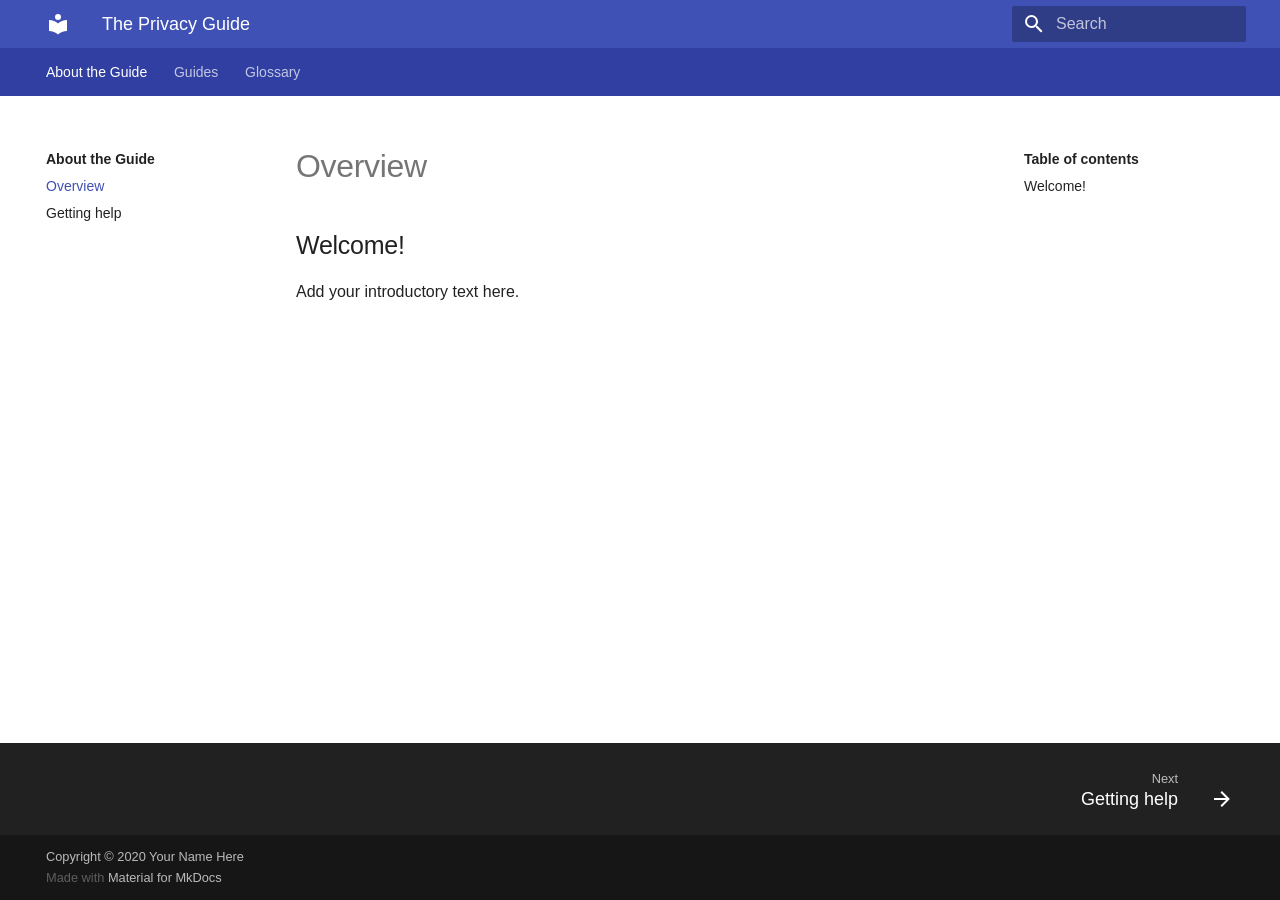
==== index.html @ 54458d0b "Deployed 72c52d5 with MkDocs version: 1.1.2" ====
<!DOCTYPE html>

<html class="no-js" lang="en">
<head>
<meta charset="utf-8"/>
<meta content="width=device-width,initial-scale=1" name="viewport"/>
<meta content="A definitive guide to claim back your privacy online" name="description"/>
<link href="assets/images/favicon.png" rel="shortcut icon"/>
<meta content="mkdocs-1.1.2, mkdocs-material-5.5.12" name="generator"/>
<title>Overview - The Privacy Guide</title>
<link href="assets/stylesheets/main.4dd2dd8d.min.css" rel="stylesheet"/>
<link href="custom.css" rel="stylesheet"/>
<meta content="website" property="og:type">
<meta content="The Privacy Guide" name="title" property="og:title">
<meta content="The Privacy Guide" property="og:site_name ">
<meta content="A definitive guide to claim back your privacy online" name="description" property="og:description">
<meta content="None" property="og:url"/>
<meta content="social.png" name="image" property="og:image"/>
<meta content="None" name="author"/>
<meta content="summary_large_image" name="twitter:card">
<meta content="The Privacy Guide | The Privacy Guide" name="twitter:title"/>
<meta content="A definitive guide to claim back your privacy online" name="twitter:description"/>
<meta content="social.png" name="twitter:image"/>
</meta></meta></meta></meta></meta></head>
<body dir="ltr">
<input autocomplete="off" class="md-toggle" data-md-toggle="drawer" id="__drawer" type="checkbox"/>
<input autocomplete="off" class="md-toggle" data-md-toggle="search" id="__search" type="checkbox"/>
<label class="md-overlay" for="__drawer"></label>
<div data-md-component="skip">
<a class="md-skip" href="#welcome">
          Skip to content
        </a>
</div>
<div data-md-component="announce">
</div>
<header class="md-header" data-md-component="header">
<nav aria-label="Header" class="md-header-nav md-grid">
<a aria-label="The Privacy Guide" class="md-header-nav__button md-logo" href="." title="The Privacy Guide">
<svg viewbox="0 0 24 24" xmlns="http://www.w3.org/2000/svg"><path d="M12 8a3 3 0 003-3 3 3 0 00-3-3 3 3 0 00-3 3 3 3 0 003 3m0 3.54C9.64 9.35 6.5 8 3 8v11c3.5 0 6.64 1.35 9 3.54 2.36-2.19 5.5-3.54 9-3.54V8c-3.5 0-6.64 1.35-9 3.54z"></path></svg>
</a>
<label class="md-header-nav__button md-icon" for="__drawer">
<svg viewbox="0 0 24 24" xmlns="http://www.w3.org/2000/svg"><path d="M3 6h18v2H3V6m0 5h18v2H3v-2m0 5h18v2H3v-2z"></path></svg>
</label>
<div class="md-header-nav__title" data-md-component="header-title">
<div class="md-header-nav__ellipsis">
<span class="md-header-nav__topic md-ellipsis">
            The Privacy Guide
          </span>
<span class="md-header-nav__topic md-ellipsis">
            
              Overview
            
          </span>
</div>
</div>
<label class="md-header-nav__button md-icon" for="__search">
<svg viewbox="0 0 24 24" xmlns="http://www.w3.org/2000/svg"><path d="M9.5 3A6.5 6.5 0 0116 9.5c0 1.61-.59 3.09-1.56 4.23l.27.27h.79l5 5-1.5 1.5-5-5v-.79l-.27-.27A6.516 6.516 0 019.5 16 6.5 6.5 0 013 9.5 6.5 6.5 0 019.5 3m0 2C7 5 5 7 5 9.5S7 14 9.5 14 14 12 14 9.5 12 5 9.5 5z"></path></svg>
</label>
<div class="md-search" data-md-component="search" role="dialog">
<label class="md-search__overlay" for="__search"></label>
<div class="md-search__inner" role="search">
<form class="md-search__form" name="search">
<input aria-label="Search" autocapitalize="off" autocomplete="off" autocorrect="off" class="md-search__input" data-md-component="search-query" data-md-state="active" name="query" placeholder="Search" spellcheck="false" type="text"/>
<label class="md-search__icon md-icon" for="__search">
<svg viewbox="0 0 24 24" xmlns="http://www.w3.org/2000/svg"><path d="M9.5 3A6.5 6.5 0 0116 9.5c0 1.61-.59 3.09-1.56 4.23l.27.27h.79l5 5-1.5 1.5-5-5v-.79l-.27-.27A6.516 6.516 0 019.5 16 6.5 6.5 0 013 9.5 6.5 6.5 0 019.5 3m0 2C7 5 5 7 5 9.5S7 14 9.5 14 14 12 14 9.5 12 5 9.5 5z"></path></svg>
<svg viewbox="0 0 24 24" xmlns="http://www.w3.org/2000/svg"><path d="M20 11v2H8l5.5 5.5-1.42 1.42L4.16 12l7.92-7.92L13.5 5.5 8 11h12z"></path></svg>
</label>
<button aria-label="Clear" class="md-search__icon md-icon" data-md-component="search-reset" tabindex="-1" type="reset">
<svg viewbox="0 0 24 24" xmlns="http://www.w3.org/2000/svg"><path d="M19 6.41L17.59 5 12 10.59 6.41 5 5 6.41 10.59 12 5 17.59 6.41 19 12 13.41 17.59 19 19 17.59 13.41 12 19 6.41z"></path></svg>
</button>
</form>
<div class="md-search__output">
<div class="md-search__scrollwrap" data-md-scrollfix="">
<div class="md-search-result" data-md-component="search-result">
<div class="md-search-result__meta">
            Initializing search
          </div>
<ol class="md-search-result__list"></ol>
</div>
</div>
</div>
</div>
</div>
</nav>
</header>
<div class="md-container" data-md-component="container">
<nav aria-label="Tabs" class="md-tabs md-tabs--active" data-md-component="tabs">
<div class="md-tabs__inner md-grid">
<ul class="md-tabs__list">
<li class="md-tabs__item">
<a class="md-tabs__link md-tabs__link--active" href=".">
          About the Guide
        </a>
</li>
<li class="md-tabs__item">
<a class="md-tabs__link" href="guides/">
          Guides
        </a>
</li>
<li class="md-tabs__item">
<a class="md-tabs__link" href="glossary/">
          Glossary
        </a>
</li>
</ul>
</div>
</nav>
<main class="md-main" data-md-component="main">
<div class="md-main__inner md-grid">
<div class="md-sidebar md-sidebar--primary" data-md-component="navigation">
<div class="md-sidebar__scrollwrap">
<div class="md-sidebar__inner">
<nav aria-label="Navigation" class="md-nav md-nav--primary" data-md-level="0">
<label class="md-nav__title" for="__drawer">
<a aria-label="The Privacy Guide" class="md-nav__button md-logo" href="." title="The Privacy Guide">
<svg viewbox="0 0 24 24" xmlns="http://www.w3.org/2000/svg"><path d="M12 8a3 3 0 003-3 3 3 0 00-3-3 3 3 0 00-3 3 3 3 0 003 3m0 3.54C9.64 9.35 6.5 8 3 8v11c3.5 0 6.64 1.35 9 3.54 2.36-2.19 5.5-3.54 9-3.54V8c-3.5 0-6.64 1.35-9 3.54z"></path></svg>
</a>
    The Privacy Guide
  </label>
<ul class="md-nav__list" data-md-scrollfix="">
<li class="md-nav__item md-nav__item--active md-nav__item--nested">
<input checked="" class="md-nav__toggle md-toggle" data-md-toggle="nav-1" id="nav-1" type="checkbox"/>
<label class="md-nav__link" for="nav-1">
      About the Guide
      <span class="md-nav__icon md-icon"></span>
</label>
<nav aria-label="About the Guide" class="md-nav" data-md-level="1">
<label class="md-nav__title" for="nav-1">
<span class="md-nav__icon md-icon"></span>
        About the Guide
      </label>
<ul class="md-nav__list" data-md-scrollfix="">
<li class="md-nav__item md-nav__item--active">
<input class="md-nav__toggle md-toggle" data-md-toggle="toc" id="__toc" type="checkbox"/>
<label class="md-nav__link md-nav__link--active" for="__toc">
        Overview
        <span class="md-nav__icon md-icon"></span>
</label>
<a class="md-nav__link md-nav__link--active" href="." title="Overview">
      Overview
    </a>
<nav aria-label="Table of contents" class="md-nav md-nav--secondary">
<label class="md-nav__title" for="__toc">
<span class="md-nav__icon md-icon"></span>
      Table of contents
    </label>
<ul class="md-nav__list" data-md-scrollfix="">
<li class="md-nav__item">
<a class="md-nav__link" href="#welcome">
    Welcome!
  </a>
</li>
</ul>
</nav>
</li>
<li class="md-nav__item">
<a class="md-nav__link" href="help/" title="Getting help">
      Getting help
    </a>
</li>
</ul>
</nav>
</li>
<li class="md-nav__item md-nav__item--nested">
<input class="md-nav__toggle md-toggle" data-md-toggle="nav-2" id="nav-2" type="checkbox"/>
<label class="md-nav__link" for="nav-2">
      Guides
      <span class="md-nav__icon md-icon"></span>
</label>
<nav aria-label="Guides" class="md-nav" data-md-level="1">
<label class="md-nav__title" for="nav-2">
<span class="md-nav__icon md-icon"></span>
        Guides
      </label>
<ul class="md-nav__list" data-md-scrollfix="">
<li class="md-nav__item">
<a class="md-nav__link" href="guides/" title="Overview">
      Overview
    </a>
</li>
<li class="md-nav__item">
<a class="md-nav__link" href="guides/1_Securing_Accounts/index.md" title="1. Introduction to the Cloud">
      1. Introduction to the Cloud
    </a>
</li>
</ul>
</nav>
</li>
<li class="md-nav__item md-nav__item--nested">
<input class="md-nav__toggle md-toggle" data-md-toggle="nav-3" id="nav-3" type="checkbox"/>
<label class="md-nav__link" for="nav-3">
      Glossary
      <span class="md-nav__icon md-icon"></span>
</label>
<nav aria-label="Glossary" class="md-nav" data-md-level="1">
<label class="md-nav__title" for="nav-3">
<span class="md-nav__icon md-icon"></span>
        Glossary
      </label>
<ul class="md-nav__list" data-md-scrollfix="">
<li class="md-nav__item">
<a class="md-nav__link" href="glossary/" title="A-Z">
      A-Z
    </a>
</li>
</ul>
</nav>
</li>
</ul>
</nav>
</div>
</div>
</div>
<div class="md-sidebar md-sidebar--secondary" data-md-component="toc">
<div class="md-sidebar__scrollwrap">
<div class="md-sidebar__inner">
<nav aria-label="Table of contents" class="md-nav md-nav--secondary">
<label class="md-nav__title" for="__toc">
<span class="md-nav__icon md-icon"></span>
      Table of contents
    </label>
<ul class="md-nav__list" data-md-scrollfix="">
<li class="md-nav__item">
<a class="md-nav__link" href="#welcome">
    Welcome!
  </a>
</li>
</ul>
</nav>
</div>
</div>
</div>
<div class="md-content">
<article class="md-content__inner md-typeset">
<h1>Overview</h1>
<h2 id="welcome">Welcome!<a class="headerlink" href="#welcome" title="Permanent link">#</a></h2>
<p>Add your introductory text here.</p>
</article>
</div>
</div>
</main>
<footer class="md-footer">
<div class="md-footer-nav">
<nav aria-label="Footer" class="md-footer-nav__inner md-grid">
<a class="md-footer-nav__link md-footer-nav__link--next" href="help/" rel="next" title="Getting help">
<div class="md-footer-nav__title">
<div class="md-ellipsis">
<span class="md-footer-nav__direction">
                  Next
                </span>
                Getting help
              </div>
</div>
<div class="md-footer-nav__button md-icon">
<svg viewbox="0 0 24 24" xmlns="http://www.w3.org/2000/svg"><path d="M4 11v2h12l-5.5 5.5 1.42 1.42L19.84 12l-7.92-7.92L10.5 5.5 16 11H4z"></path></svg>
</div>
</a>
</nav>
</div>
<div class="md-footer-meta md-typeset">
<div class="md-footer-meta__inner md-grid">
<div class="md-footer-copyright">
<div class="md-footer-copyright__highlight">
            Copyright © 2020 Your Name Here
          </div>
        
        Made with
        <a href="https://squidfunk.github.io/mkdocs-material/" rel="noopener" target="_blank">
          Material for MkDocs
        </a>
</div>
</div>
</div>
</footer>
</div>
<script src="assets/javascripts/vendor.3636a4ec.min.js"></script>
<script src="assets/javascripts/bundle.e9fe3281.min.js"></script><script id="__lang" type="application/json">{"clipboard.copy": "Copy to clipboard", "clipboard.copied": "Copied to clipboard", "search.config.lang": "en", "search.config.pipeline": "trimmer, stopWordFilter", "search.config.separator": "[\\s\\-]+", "search.result.placeholder": "Type to start searching", "search.result.none": "No matching documents", "search.result.one": "1 matching document", "search.result.other": "# matching documents"}</script>
<script>
        app = initialize({
          base: ".",
          features: ["tabs"],
          search: Object.assign({
            worker: "assets/javascripts/worker/search.5eca75d3.min.js"
          }, typeof search !== "undefined" && search)
        })
      </script>
<script src="player.js"></script>
<script src="external.js"></script>
<script src="download.js"></script>
</body>
</html>
---- assets/stylesheets/main.4dd2dd8d.min.css ----
html{box-sizing:border-box}*,*::before,*::after{box-sizing:inherit}html{-webkit-text-size-adjust:none;-moz-text-size-adjust:none;-ms-text-size-adjust:none;text-size-adjust:none}body{margin:0}hr{box-sizing:content-box;overflow:visible}a,button,label,input{-webkit-tap-highlight-color:transparent}a{color:inherit;text-decoration:none}small{font-size:80%}sub,sup{line-height:1em}img{border-style:none}table{border-collapse:separate;border-spacing:0}td,th{font-weight:normal;vertical-align:top}button{margin:0;padding:0;font-size:inherit;background:transparent;border:0}input{border:0;outline:none}:root{--md-default-fg-color: hsla(0, 0%, 0%, 0.87);--md-default-fg-color--light: hsla(0, 0%, 0%, 0.54);--md-default-fg-color--lighter: hsla(0, 0%, 0%, 0.32);--md-default-fg-color--lightest: hsla(0, 0%, 0%, 0.07);--md-default-bg-color: hsla(0, 0%, 100%, 1);--md-default-bg-color--light: hsla(0, 0%, 100%, 0.7);--md-default-bg-color--lighter: hsla(0, 0%, 100%, 0.3);--md-default-bg-color--lightest: hsla(0, 0%, 100%, 0.12);--md-primary-fg-color: hsla(231, 48%, 48%, 1);--md-primary-fg-color--light: hsla(230, 44%, 64%, 1);--md-primary-fg-color--dark: hsla(232, 54%, 41%, 1);--md-primary-bg-color: hsla(0, 0%, 100%, 1);--md-primary-bg-color--light: hsla(0, 0%, 100%, 0.7);--md-accent-fg-color: hsla(231, 99%, 66%, 1);--md-accent-fg-color--transparent: hsla(231, 99%, 66%, 0.1);--md-accent-bg-color: hsla(0, 0%, 100%, 1);--md-accent-bg-color--light: hsla(0, 0%, 100%, 0.7)}:root>*{--md-code-fg-color: hsla(200, 18%, 26%, 1);--md-code-bg-color: hsla(0, 0%, 96%, 1);--md-code-hl-color: hsla(60, 100%, 50%, 0.5);--md-code-hl-number-color: hsla(0, 67%, 50%, 1);--md-code-hl-special-color: hsla(340, 83%, 47%, 1);--md-code-hl-function-color: hsla(291, 45%, 50%, 1);--md-code-hl-constant-color: hsla(250, 63%, 60%, 1);--md-code-hl-keyword-color: hsla(219, 54%, 51%, 1);--md-code-hl-string-color: hsla(150, 63%, 30%, 1);--md-code-hl-name-color: var(--md-code-fg-color);--md-code-hl-operator-color: var(--md-default-fg-color--light);--md-code-hl-punctuation-color: var(--md-default-fg-color--light);--md-code-hl-comment-color: var(--md-default-fg-color--light);--md-code-hl-generic-color: var(--md-default-fg-color--light);--md-code-hl-variable-color: var(--md-default-fg-color--light);--md-typeset-color: var(--md-default-fg-color);--md-typeset-a-color: var(--md-primary-fg-color);--md-typeset-mark-color: hsla(60, 100%, 50%, 0.5);--md-typeset-del-color: hsla(6, 90%, 60%, 0.15);--md-typeset-ins-color: hsla(150, 90%, 44%, 0.15);--md-typeset-kbd-color: hsla(0, 0%, 98%, 1);--md-typeset-kbd-accent-color: hsla(0, 100%, 100%, 1);--md-typeset-kbd-border-color: hsla(0, 0%, 72%, 1);--md-admonition-fg-color: var(--md-default-fg-color);--md-admonition-bg-color: var(--md-default-bg-color);--md-footer-fg-color: hsla(0, 0%, 100%, 1);--md-footer-fg-color--light: hsla(0, 0%, 100%, 0.7);--md-footer-fg-color--lighter: hsla(0, 0%, 100%, 0.3);--md-footer-bg-color: hsla(0, 0%, 0%, 0.87);--md-footer-bg-color--dark: hsla(0, 0%, 0%, 0.32)}.md-icon svg{display:block;width:1.2rem;height:1.2rem;margin:0 auto;fill:currentColor}body{-webkit-font-smoothing:antialiased;-moz-osx-font-smoothing:grayscale}body,input{color:var(--md-typeset-color);font-feature-settings:"kern","liga";font-family:-apple-system,BlinkMacSystemFont,Helvetica,Arial,sans-serif}code,pre,kbd{color:var(--md-typeset-color);font-feature-settings:"kern";font-family:SFMono-Regular,Consolas,Menlo,monospace}:root{--md-typeset-table--ascending: url('data:image/svg+xml;charset=utf-8,<svg xmlns="http://www.w3.org/2000/svg" viewBox="0 0 24 24"><path d="M11 4h2v12l5.5-5.5 1.42 1.42L12 19.84l-7.92-7.92L5.5 10.5 11 16V4z"/></svg>');--md-typeset-table--descending: url('data:image/svg+xml;charset=utf-8,<svg xmlns="http://www.w3.org/2000/svg" viewBox="0 0 24 24"><path d="M13 20h-2V8l-5.5 5.5-1.42-1.42L12 4.16l7.92 7.92-1.42 1.42L13 8v12z"/></svg>')}.md-typeset{font-size:.8rem;line-height:1.6;-webkit-print-color-adjust:exact;color-adjust:exact}@media print{.md-typeset{font-size:.68rem}}.md-typeset p,.md-typeset ul,.md-typeset ol,.md-typeset blockquote{margin:1em 0}.md-typeset h1{margin:0 0 1.25em;color:var(--md-default-fg-color--light);font-weight:300;font-size:2em;line-height:1.3;letter-spacing:-0.01em}.md-typeset h2{margin:1.6em 0 .64em;font-weight:300;font-size:1.5625em;line-height:1.4;letter-spacing:-0.01em}.md-typeset h3{margin:1.6em 0 .8em;font-weight:400;font-size:1.25em;line-height:1.5;letter-spacing:-0.01em}.md-typeset h2+h3{margin-top:.8em}.md-typeset h4{margin:1em 0;font-weight:700;letter-spacing:-0.01em}.md-typeset h5,.md-typeset h6{margin:1.25em 0;color:var(--md-default-fg-color--light);font-weight:700;font-size:.8em;letter-spacing:-0.01em}.md-typeset h5{text-transform:uppercase}.md-typeset hr{margin:1.5em 0;border-bottom:.05rem dotted var(--md-default-fg-color--lighter)}.md-typeset a{color:var(--md-typeset-a-color);word-break:break-word}.md-typeset a,.md-typeset a::before{transition:color 125ms}.md-typeset a:focus,.md-typeset a:hover{color:var(--md-accent-fg-color)}.md-typeset code,.md-typeset pre,.md-typeset kbd{color:var(--md-code-fg-color);direction:ltr}@media print{.md-typeset code,.md-typeset pre,.md-typeset kbd{white-space:pre-wrap}}.md-typeset code{padding:0 .2941176471em;font-size:.85em;word-break:break-word;background-color:var(--md-code-bg-color);border-radius:.1rem;-webkit-box-decoration-break:clone;box-decoration-break:clone}.md-typeset h1 code,.md-typeset h2 code,.md-typeset h3 code,.md-typeset h4 code,.md-typeset h5 code,.md-typeset h6 code{margin:initial;padding:initial;background-color:transparent;box-shadow:none}.md-typeset a>code{color:currentColor}.md-typeset pre{position:relative;margin:1em 0;line-height:1.4}.md-typeset pre>code{display:block;margin:0;padding:.7720588235em 1.1764705882em;overflow:auto;word-break:normal;box-shadow:none;-webkit-box-decoration-break:slice;box-decoration-break:slice;touch-action:auto;scrollbar-width:thin;scrollbar-color:var(--md-default-fg-color--lighter) transparent}.md-typeset pre>code:hover{scrollbar-color:var(--md-accent-fg-color) transparent}.md-typeset pre>code::-webkit-scrollbar{width:.2rem;height:.2rem}.md-typeset pre>code::-webkit-scrollbar-thumb{background-color:var(--md-default-fg-color--lighter)}.md-typeset pre>code::-webkit-scrollbar-thumb:hover{background-color:var(--md-accent-fg-color)}@media screen and (max-width: 44.9375em){.md-typeset>pre{margin:1em -0.8rem}.md-typeset>pre code{border-radius:0}}.md-typeset kbd{display:inline-block;padding:0 .6666666667em;color:var(--md-default-fg-color);font-size:.75em;vertical-align:text-top;word-break:break-word;background-color:var(--md-typeset-kbd-color);border-radius:.1rem;box-shadow:0 .1rem 0 .05rem var(--md-typeset-kbd-border-color),0 .1rem 0 var(--md-typeset-kbd-border-color),0 -0.1rem .2rem var(--md-typeset-kbd-accent-color) inset}.md-typeset mark{color:inherit;word-break:break-word;background-color:var(--md-typeset-mark-color);-webkit-box-decoration-break:clone;box-decoration-break:clone}.md-typeset abbr{text-decoration:none;border-bottom:.05rem dotted var(--md-default-fg-color--light);cursor:help}.md-typeset small{opacity:.75}.md-typeset sup,.md-typeset sub{margin-left:.078125em}[dir=rtl] .md-typeset sup,[dir=rtl] .md-typeset sub{margin-right:.078125em;margin-left:initial}.md-typeset blockquote{padding-left:.6rem;color:var(--md-default-fg-color--light);border-left:.2rem solid var(--md-default-fg-color--lighter)}[dir=rtl] .md-typeset blockquote{padding-right:.6rem;padding-left:initial;border-right:.2rem solid var(--md-default-fg-color--lighter);border-left:initial}.md-typeset ul{list-style-type:disc}.md-typeset ul,.md-typeset ol{margin-left:.625em;padding:0}[dir=rtl] .md-typeset ul,[dir=rtl] .md-typeset ol{margin-right:.625em;margin-left:initial}.md-typeset ul ol,.md-typeset ol ol{list-style-type:lower-alpha}.md-typeset ul ol ol,.md-typeset ol ol ol{list-style-type:lower-roman}.md-typeset ul li,.md-typeset ol li{margin-bottom:.5em;margin-left:1.25em}[dir=rtl] .md-typeset ul li,[dir=rtl] .md-typeset ol li{margin-right:1.25em;margin-left:initial}.md-typeset ul li p,.md-typeset ul li blockquote,.md-typeset ol li p,.md-typeset ol li blockquote{margin:.5em 0}.md-typeset ul li:last-child,.md-typeset ol li:last-child{margin-bottom:0}.md-typeset ul li ul,.md-typeset ul li ol,.md-typeset ol li ul,.md-typeset ol li ol{margin:.5em 0 .5em .625em}[dir=rtl] .md-typeset ul li ul,[dir=rtl] .md-typeset ul li ol,[dir=rtl] .md-typeset ol li ul,[dir=rtl] .md-typeset ol li ol{margin-right:.625em;margin-left:initial}.md-typeset dd{margin:1em 0 1.5em 1.875em}[dir=rtl] .md-typeset dd{margin-right:1.875em;margin-left:initial}.md-typeset img,.md-typeset svg{max-width:100%;height:auto}.md-typeset img[align=left],.md-typeset svg[align=left]{margin:1em;margin-left:0}.md-typeset img[align=right],.md-typeset svg[align=right]{margin:1em;margin-right:0}.md-typeset img[align]:only-child,.md-typeset svg[align]:only-child{margin-top:0}.md-typeset figure{width:-webkit-fit-content;width:-moz-fit-content;width:fit-content;max-width:100%;margin:0 auto;text-align:center}.md-typeset figcaption{max-width:24rem;margin:.5em auto;font-style:italic}.md-typeset iframe{max-width:100%}.md-typeset table:not([class]){display:inline-block;max-width:100%;overflow:auto;font-size:.64rem;background:var(--md-default-bg-color);border-radius:.1rem;box-shadow:0 .2rem .5rem rgba(0,0,0,.05),0 0 .05rem rgba(0,0,0,.1);touch-action:auto}.md-typeset table:not([class])+*{margin-top:1.5em}.md-typeset table:not([class]) th>*:first-child,.md-typeset table:not([class]) td>*:first-child{margin-top:0}.md-typeset table:not([class]) th>*:last-child,.md-typeset table:not([class]) td>*:last-child{margin-bottom:0}.md-typeset table:not([class]) th:not([align]),.md-typeset table:not([class]) td:not([align]){text-align:left}[dir=rtl] .md-typeset table:not([class]) th:not([align]),[dir=rtl] .md-typeset table:not([class]) td:not([align]){text-align:right}.md-typeset table:not([class]) th{min-width:5rem;padding:.9375em 1.25em;color:var(--md-default-bg-color);vertical-align:top;background-color:var(--md-default-fg-color--light)}.md-typeset table:not([class]) th a{color:inherit}.md-typeset table:not([class]) td{padding:.9375em 1.25em;vertical-align:top;border-top:.05rem solid var(--md-default-fg-color--lightest)}.md-typeset table:not([class]) tr{transition:background-color 125ms}.md-typeset table:not([class]) tr:hover{background-color:rgba(0,0,0,.035);box-shadow:0 .05rem 0 var(--md-default-bg-color) inset}.md-typeset table:not([class]) tr:first-child td{border-top:0}.md-typeset table:not([class]) a{word-break:normal}.md-typeset table th[role=columnheader]{cursor:pointer}.md-typeset table th[role=columnheader]::after{display:inline-block;width:1.2em;height:1.2em;margin-left:.5em;vertical-align:sub;-webkit-mask-repeat:no-repeat;mask-repeat:no-repeat;content:" "}.md-typeset table th[role=columnheader][aria-sort=ascending]::after{background-color:currentColor;-webkit-mask-image:var(--md-typeset-table--ascending);mask-image:var(--md-typeset-table--ascending)}.md-typeset table th[role=columnheader][aria-sort=descending]::after{background-color:currentColor;-webkit-mask-image:var(--md-typeset-table--descending);mask-image:var(--md-typeset-table--descending)}.md-typeset__scrollwrap{margin:1em -0.8rem;overflow-x:auto;touch-action:auto}.md-typeset__table{display:inline-block;margin-bottom:.5em;padding:0 .8rem}.md-typeset__table table{display:table;width:100%;margin:0;overflow:hidden}html{height:100%;overflow-x:hidden;font-size:125%}@media screen and (min-width: 100em){html{font-size:137.5%}}@media screen and (min-width: 125em){html{font-size:150%}}body{position:relative;display:flex;flex-direction:column;width:100%;min-height:100%;font-size:.5rem;background-color:var(--md-default-bg-color)}@media screen and (max-width: 59.9375em){body[data-md-state=lock]{position:fixed}}@media print{body{display:block}}hr{display:block;height:.05rem;padding:0;border:0}.md-grid{max-width:61rem;margin-right:auto;margin-left:auto}.md-container{display:flex;flex-direction:column;flex-grow:1}@media print{.md-container{display:block}}.md-main{flex-grow:1}.md-main__inner{display:flex;height:100%;margin-top:1.5rem}.md-ellipsis{display:block;overflow:hidden;white-space:nowrap;text-overflow:ellipsis}.md-toggle{display:none}.md-overlay{position:fixed;top:0;z-index:3;width:0;height:0;background-color:rgba(0,0,0,.54);opacity:0;transition:width 0ms 250ms,height 0ms 250ms,opacity 250ms}@media screen and (max-width: 76.1875em){[data-md-toggle=drawer]:checked~.md-overlay{width:100%;height:100%;opacity:1;transition:width 0ms,height 0ms,opacity 250ms}}.md-skip{position:fixed;z-index:-1;margin:.5rem;padding:.3rem .5rem;color:var(--md-default-bg-color);font-size:.64rem;background-color:var(--md-default-fg-color);border-radius:.1rem;transform:translateY(0.4rem);opacity:0}.md-skip:focus{z-index:10;transform:translateY(0);opacity:1;transition:transform 250ms cubic-bezier(0.4, 0, 0.2, 1),opacity 175ms 75ms}@page{margin:25mm}.md-announce{overflow:auto;background-color:var(--md-footer-bg-color)}.md-announce__inner{margin:.6rem auto;padding:0 .8rem;color:var(--md-footer-fg-color);font-size:.7rem}@media print{.md-announce{display:none}}.md-typeset .md-button{display:inline-block;padding:.625em 2em;color:var(--md-primary-fg-color);font-weight:700;border:.1rem solid currentColor;border-radius:.1rem;transition:color 125ms,background-color 125ms,border-color 125ms}.md-typeset .md-button--primary{color:var(--md-primary-bg-color);background-color:var(--md-primary-fg-color);border-color:var(--md-primary-fg-color)}.md-typeset .md-button:focus,.md-typeset .md-button:hover{color:var(--md-accent-bg-color);background-color:var(--md-accent-fg-color);border-color:var(--md-accent-fg-color)}:root{--md-clipboard-icon: url('data:image/svg+xml;charset=utf-8,<svg xmlns="http://www.w3.org/2000/svg" viewBox="0 0 24 24"><path d="M19 21H8V7h11m0-2H8a2 2 0 00-2 2v14a2 2 0 002 2h11a2 2 0 002-2V7a2 2 0 00-2-2m-3-4H4a2 2 0 00-2 2v14h2V3h12V1z"/></svg>')}.md-clipboard{position:absolute;top:.5em;right:.5em;z-index:1;width:1.5em;height:1.5em;color:var(--md-default-fg-color--lightest);border-radius:.1rem;cursor:pointer;transition:color 125ms}@media print{.md-clipboard{display:none}}.md-clipboard::after{display:block;width:1.125em;height:1.125em;margin:0 auto;background-color:currentColor;-webkit-mask-image:var(--md-clipboard-icon);mask-image:var(--md-clipboard-icon);-webkit-mask-repeat:no-repeat;mask-repeat:no-repeat;content:""}pre:hover .md-clipboard{color:var(--md-default-fg-color--light)}pre .md-clipboard:focus,pre .md-clipboard:hover{color:var(--md-accent-fg-color)}.md-content{flex:1;max-width:100%}@media screen and (min-width: 60em)and (max-width: 76.1875em){.md-content{max-width:calc(100% - 12.1rem)}}@media screen and (min-width: 76.25em){.md-content{max-width:calc(100% - 12.1rem * 2)}}.md-content__inner{margin:0 .8rem 1.2rem;padding-top:.6rem}@media screen and (min-width: 76.25em){.md-content__inner{margin-right:1.2rem;margin-left:1.2rem}}.md-content__inner::before{display:block;height:.4rem;content:""}.md-content__inner>:last-child{margin-bottom:0}.md-content__button{float:right;margin:.4rem 0;margin-left:.4rem;padding:0}[dir=rtl] .md-content__button{float:left;margin-right:.4rem;margin-left:initial}[dir=rtl] .md-content__button svg{transform:scaleX(-1)}.md-typeset .md-content__button{color:var(--md-default-fg-color--lighter)}.md-content__button svg{display:inline;vertical-align:top}@media print{.md-content__button{display:none}}.md-dialog{box-shadow:0 2px 2px 0 rgba(0,0,0,.14),0 1px 5px 0 rgba(0,0,0,.12),0 3px 1px -2px rgba(0,0,0,.2);position:fixed;right:.8rem;bottom:.8rem;left:initial;z-index:2;display:block;min-width:11.1rem;padding:.4rem .6rem;color:var(--md-default-bg-color);font-size:.7rem;background:var(--md-default-fg-color);border:none;border-radius:.1rem;transform:translateY(100%);opacity:0;transition:transform 0ms 400ms,opacity 400ms}[dir=rtl] .md-dialog{right:initial;left:.8rem}.md-dialog[data-md-state=open]{transform:translateY(0);opacity:1;transition:transform 400ms cubic-bezier(0.075, 0.85, 0.175, 1),opacity 400ms}@media print{.md-dialog{display:none}}.md-header{position:-webkit-sticky;position:sticky;top:0;right:0;left:0;z-index:2;height:2.4rem;color:var(--md-primary-bg-color);background-color:var(--md-primary-fg-color);box-shadow:0 0 .2rem rgba(0,0,0,0),0 .2rem .4rem rgba(0,0,0,0);transition:color 250ms,background-color 250ms}.no-js .md-header{box-shadow:none;transition:none}.md-header[data-md-state=shadow]{box-shadow:0 0 .2rem rgba(0,0,0,.1),0 .2rem .4rem rgba(0,0,0,.2);transition:color 250ms,background-color 250ms,box-shadow 250ms}@media print{.md-header{display:none}}.md-header-nav{display:flex;padding:0 .2rem}.md-header-nav__button{position:relative;z-index:1;display:block;margin:.2rem;padding:.4rem;cursor:pointer;transition:opacity 250ms}[dir=rtl] .md-header-nav__button svg{transform:scaleX(-1)}.md-header-nav__button:focus,.md-header-nav__button:hover{opacity:.7}.md-header-nav__button.md-logo{margin:.2rem;padding:.4rem}.md-header-nav__button.md-logo img,.md-header-nav__button.md-logo svg{display:block;width:1.2rem;height:1.2rem;fill:currentColor}.no-js .md-header-nav__button[for=__search]{display:none}@media screen and (min-width: 60em){.md-header-nav__button[for=__search]{display:none}}@media screen and (max-width: 76.1875em){.md-header-nav__button.md-logo{display:none}}@media screen and (min-width: 76.25em){.md-header-nav__button[for=__drawer]{display:none}}.md-header-nav__topic{position:absolute;width:100%;transition:transform 400ms cubic-bezier(0.1, 0.7, 0.1, 1),opacity 150ms}.md-header-nav__topic+.md-header-nav__topic{z-index:-1;transform:translateX(1.25rem);opacity:0;transition:transform 400ms cubic-bezier(1, 0.7, 0.1, 0.1),opacity 150ms;pointer-events:none}[dir=rtl] .md-header-nav__topic+.md-header-nav__topic{transform:translateX(-1.25rem)}.no-js .md-header-nav__topic{position:initial}.no-js .md-header-nav__topic+.md-header-nav__topic{display:none}.md-header-nav__title{flex-grow:1;padding:0 1rem;font-size:.9rem;line-height:2.4rem}.md-header-nav__title[data-md-state=active] .md-header-nav__topic{z-index:-1;transform:translateX(-1.25rem);opacity:0;transition:transform 400ms cubic-bezier(1, 0.7, 0.1, 0.1),opacity 150ms;pointer-events:none}[dir=rtl] .md-header-nav__title[data-md-state=active] .md-header-nav__topic{transform:translateX(1.25rem)}.md-header-nav__title[data-md-state=active] .md-header-nav__topic+.md-header-nav__topic{z-index:0;transform:translateX(0);opacity:1;transition:transform 400ms cubic-bezier(0.1, 0.7, 0.1, 1),opacity 150ms;pointer-events:initial}.md-header-nav__title>.md-header-nav__ellipsis{position:relative;width:100%;height:100%}.md-header-nav__source{display:none}@media screen and (min-width: 60em){.md-header-nav__source{display:block;width:11.7rem;max-width:11.7rem;margin-left:1rem}[dir=rtl] .md-header-nav__source{margin-right:1rem;margin-left:initial}}@media screen and (min-width: 76.25em){.md-header-nav__source{margin-left:1.4rem}[dir=rtl] .md-header-nav__source{margin-right:1.4rem}}.md-hero{overflow:hidden;color:var(--md-primary-bg-color);font-size:1rem;background-color:var(--md-primary-fg-color);transition:background 250ms}.md-hero__inner{margin-top:1rem;padding:.8rem .8rem .4rem;transition:transform 400ms cubic-bezier(0.1, 0.7, 0.1, 1),opacity 250ms;transition-delay:100ms}@media screen and (max-width: 76.1875em){.md-hero__inner{margin-top:2.4rem;margin-bottom:1.2rem}}[data-md-state=hidden] .md-hero__inner{transform:translateY(0.625rem);opacity:0;transition:transform 0ms 400ms,opacity 100ms 0ms;pointer-events:none}.md-hero--expand .md-hero__inner{margin-bottom:1.2rem}.md-footer{color:var(--md-footer-fg-color);background-color:var(--md-footer-bg-color)}@media print{.md-footer{display:none}}.md-footer-nav__inner{padding:.2rem;overflow:auto}.md-footer-nav__link{display:flex;padding-top:1.4rem;padding-bottom:.4rem;transition:opacity 250ms}@media screen and (min-width: 45em){.md-footer-nav__link{width:50%}}.md-footer-nav__link:focus,.md-footer-nav__link:hover{opacity:.7}.md-footer-nav__link--prev{float:left}[dir=rtl] .md-footer-nav__link--prev{float:right}[dir=rtl] .md-footer-nav__link--prev svg{transform:scaleX(-1)}@media screen and (max-width: 44.9375em){.md-footer-nav__link--prev{width:25%}.md-footer-nav__link--prev .md-footer-nav__title{display:none}}.md-footer-nav__link--next{float:right;text-align:right}[dir=rtl] .md-footer-nav__link--next{float:left;text-align:left}[dir=rtl] .md-footer-nav__link--next svg{transform:scaleX(-1)}@media screen and (max-width: 44.9375em){.md-footer-nav__link--next{width:75%}}.md-footer-nav__title{position:relative;flex-grow:1;max-width:calc(100% - 2.4rem);padding:0 1rem;font-size:.9rem;line-height:2.4rem}.md-footer-nav__button{margin:.2rem;padding:.4rem}.md-footer-nav__direction{position:absolute;right:0;left:0;margin-top:-1rem;padding:0 1rem;font-size:.64rem;opacity:.7}.md-footer-meta{background-color:var(--md-footer-bg-color--dark)}.md-footer-meta__inner{display:flex;flex-wrap:wrap;justify-content:space-between;padding:.2rem}html .md-footer-meta.md-typeset a{color:var(--md-footer-fg-color--light)}html .md-footer-meta.md-typeset a:focus,html .md-footer-meta.md-typeset a:hover{color:var(--md-footer-fg-color)}.md-footer-copyright{width:100%;margin:auto .6rem;padding:.4rem 0;color:var(--md-footer-fg-color--lighter);font-size:.64rem}@media screen and (min-width: 45em){.md-footer-copyright{width:auto}}.md-footer-copyright__highlight{color:var(--md-footer-fg-color--light)}.md-footer-social{margin:0 .4rem;padding:.2rem 0 .6rem}@media screen and (min-width: 45em){.md-footer-social{padding:.6rem 0}}.md-footer-social__link{display:inline-block;width:1.6rem;height:1.6rem;text-align:center}.md-footer-social__link::before{line-height:1.9}.md-footer-social__link svg{max-height:.8rem;vertical-align:-25%;fill:currentColor}:root{--md-nav-icon--prev: url('data:image/svg+xml;charset=utf-8,<svg xmlns="http://www.w3.org/2000/svg" viewBox="0 0 24 24"><path d="M20 11v2H8l5.5 5.5-1.42 1.42L4.16 12l7.92-7.92L13.5 5.5 8 11h12z"/></svg>');--md-nav-icon--next: url('data:image/svg+xml;charset=utf-8,<svg xmlns="http://www.w3.org/2000/svg" viewBox="0 0 24 24"><path d="M8.59 16.58L13.17 12 8.59 7.41 10 6l6 6-6 6-1.41-1.42z"/></svg>');--md-toc-icon: url('data:image/svg+xml;charset=utf-8,<svg xmlns="http://www.w3.org/2000/svg" viewBox="0 0 24 24"><path d="M3 9h14V7H3v2m0 4h14v-2H3v2m0 4h14v-2H3v2m16 0h2v-2h-2v2m0-10v2h2V7h-2m0 6h2v-2h-2v2z"/></svg>')}.md-nav{font-size:.7rem;line-height:1.3}.md-nav__title{display:block;padding:0 .6rem;overflow:hidden;font-weight:700;text-overflow:ellipsis}.md-nav__title .md-nav__button{display:none}.md-nav__title .md-nav__button img{width:100%;height:auto}.md-nav__title .md-nav__button.md-logo img,.md-nav__title .md-nav__button.md-logo svg{display:block;width:2.4rem;height:2.4rem}.md-nav__title .md-nav__button.md-logo svg{fill:currentColor}.md-nav__list{margin:0;padding:0;list-style:none}.md-nav__item{padding:0 .6rem}.md-nav__item:last-child{padding-bottom:.6rem}.md-nav__item .md-nav__item{padding-right:0}[dir=rtl] .md-nav__item .md-nav__item{padding-right:.6rem;padding-left:0}.md-nav__item .md-nav__item:last-child{padding-bottom:0}.md-nav__link{display:block;margin-top:.625em;overflow:hidden;text-overflow:ellipsis;cursor:pointer;transition:color 125ms;scroll-snap-align:start}html .md-nav__link[for=__toc]{display:none}html .md-nav__link[for=__toc]~.md-nav{display:none}.md-nav__link[data-md-state=blur]{color:var(--md-default-fg-color--light)}.md-nav__item .md-nav__link--active{color:var(--md-typeset-a-color)}.md-nav__item--nested>.md-nav__link{color:inherit}.md-nav__link:focus,.md-nav__link:hover{color:var(--md-accent-fg-color)}.md-nav__source{display:none}@media screen and (max-width: 76.1875em){.md-nav{background-color:var(--md-default-bg-color)}.md-nav--primary,.md-nav--primary .md-nav{position:absolute;top:0;right:0;left:0;z-index:1;display:flex;flex-direction:column;height:100%}.md-nav--primary .md-nav__title,.md-nav--primary .md-nav__item{font-size:.8rem;line-height:1.5}.md-nav--primary .md-nav__title{position:relative;height:5.6rem;padding:3rem .8rem .2rem;color:var(--md-default-fg-color--light);font-weight:400;line-height:2.4rem;white-space:nowrap;background-color:var(--md-default-fg-color--lightest);cursor:pointer}.md-nav--primary .md-nav__title .md-nav__icon{position:absolute;top:.4rem;left:.4rem;display:block;width:1.2rem;height:1.2rem;margin:.2rem}.md-nav--primary .md-nav__title .md-nav__icon::after{display:block;width:100%;height:100%;background-color:currentColor;-webkit-mask-image:var(--md-nav-icon--prev);mask-image:var(--md-nav-icon--prev);-webkit-mask-repeat:no-repeat;mask-repeat:no-repeat;content:""}[dir=rtl] .md-nav--primary .md-nav__title .md-nav__icon{right:.4rem;left:initial}.md-nav--primary .md-nav__title~.md-nav__list{overflow-y:auto;background-color:var(--md-default-bg-color);box-shadow:0 .05rem 0 var(--md-default-fg-color--lightest) inset;-webkit-scroll-snap-type:y mandatory;-ms-scroll-snap-type:y mandatory;scroll-snap-type:y mandatory;touch-action:pan-y}.md-nav--primary .md-nav__title~.md-nav__list>.md-nav__item:first-child{border-top:0}.md-nav--primary .md-nav__title[for=__drawer]{position:relative;color:var(--md-primary-bg-color);background-color:var(--md-primary-fg-color)}.md-nav--primary .md-nav__title[for=__drawer] .md-nav__button{position:absolute;top:.2rem;left:.2rem;display:block;margin:.2rem;padding:.4rem;font-size:2.4rem}html [dir=rtl] .md-nav--primary .md-nav__title[for=__drawer] .md-nav__button{right:.2rem;left:initial}.md-nav--primary .md-nav__list{flex:1}.md-nav--primary .md-nav__item{padding:0;border-top:.05rem solid var(--md-default-fg-color--lightest)}[dir=rtl] .md-nav--primary .md-nav__item{padding:0}.md-nav--primary .md-nav__item--nested>.md-nav__link{padding-right:2.4rem}[dir=rtl] .md-nav--primary .md-nav__item--nested>.md-nav__link{padding-right:.8rem;padding-left:2.4rem}.md-nav--primary .md-nav__item--active>.md-nav__link{color:var(--md-typeset-a-color)}.md-nav--primary .md-nav__item--active>.md-nav__link:focus,.md-nav--primary .md-nav__item--active>.md-nav__link:hover{color:var(--md-accent-fg-color)}.md-nav--primary .md-nav__link{position:relative;margin-top:0;padding:.6rem .8rem}.md-nav--primary .md-nav__link .md-nav__icon{position:absolute;top:50%;right:.6rem;width:1.2rem;height:1.2rem;margin-top:-0.6rem;color:inherit;font-size:1.2rem}.md-nav--primary .md-nav__link .md-nav__icon::after{display:block;width:100%;height:100%;background-color:currentColor;-webkit-mask-image:var(--md-nav-icon--next);mask-image:var(--md-nav-icon--next);-webkit-mask-repeat:no-repeat;mask-repeat:no-repeat;content:""}[dir=rtl] .md-nav--primary .md-nav__link .md-nav__icon{right:initial;left:.6rem}[dir=rtl] .md-nav--primary .md-nav__icon::after{transform:scale(-1)}.md-nav--primary .md-nav--secondary .md-nav__link{position:static}.md-nav--primary .md-nav--secondary .md-nav{position:static;background-color:transparent}.md-nav--primary .md-nav--secondary .md-nav .md-nav__link{padding-left:1.4rem}[dir=rtl] .md-nav--primary .md-nav--secondary .md-nav .md-nav__link{padding-right:1.4rem;padding-left:initial}.md-nav--primary .md-nav--secondary .md-nav .md-nav .md-nav__link{padding-left:2rem}[dir=rtl] .md-nav--primary .md-nav--secondary .md-nav .md-nav .md-nav__link{padding-right:2rem;padding-left:initial}.md-nav--primary .md-nav--secondary .md-nav .md-nav .md-nav .md-nav__link{padding-left:2.6rem}[dir=rtl] .md-nav--primary .md-nav--secondary .md-nav .md-nav .md-nav .md-nav__link{padding-right:2.6rem;padding-left:initial}.md-nav--primary .md-nav--secondary .md-nav .md-nav .md-nav .md-nav .md-nav__link{padding-left:3.2rem}[dir=rtl] .md-nav--primary .md-nav--secondary .md-nav .md-nav .md-nav .md-nav .md-nav__link{padding-right:3.2rem;padding-left:initial}.md-nav__toggle~.md-nav{display:flex;transform:translateX(100%);opacity:0;transition:transform 250ms cubic-bezier(0.8, 0, 0.6, 1),opacity 125ms 50ms}[dir=rtl] .md-nav__toggle~.md-nav{transform:translateX(-100%)}.md-nav__toggle:checked~.md-nav{transform:translateX(0);opacity:1;transition:transform 250ms cubic-bezier(0.4, 0, 0.2, 1),opacity 125ms 125ms}.md-nav__toggle:checked~.md-nav>.md-nav__list{-webkit-backface-visibility:hidden;backface-visibility:hidden}}@media screen and (max-width: 59.9375em){html .md-nav__link[for=__toc]{display:block;padding-right:2.4rem}html .md-nav__link[for=__toc]+.md-nav__link{display:none}html .md-nav__link[for=__toc] .md-icon::after{display:block;width:100%;height:100%;-webkit-mask-image:var(--md-toc-icon);mask-image:var(--md-toc-icon);background-color:currentColor;content:""}html .md-nav__link[for=__toc]~.md-nav{display:flex}html [dir=rtl] .md-nav__link{padding-right:.8rem;padding-left:2.4rem}.md-nav__source{display:block;padding:0 .2rem;color:var(--md-primary-bg-color);background-color:var(--md-primary-fg-color--dark)}}@media screen and (min-width: 60em){.md-nav--secondary .md-nav__title[for=__toc]{scroll-snap-align:start}.md-nav--secondary .md-nav__title .md-nav__icon{display:none}}@media screen and (min-width: 76.25em){.md-nav{transition:max-height 250ms cubic-bezier(0.86, 0, 0.07, 1)}.md-nav--primary .md-nav__title[for=__drawer]{scroll-snap-align:start}.md-nav--primary .md-nav__title .md-nav__icon{display:none}.md-nav__toggle~.md-nav{display:none}.md-nav__toggle:checked~.md-nav{display:block}.md-nav__item--nested>.md-nav>.md-nav__title{display:none}.md-nav__icon{float:right;width:.9rem;height:.9rem;transition:transform 250ms}[dir=rtl] .md-nav__icon{float:left;transform:rotate(180deg)}.md-nav__icon::after{display:inline-block;width:100%;height:100%;vertical-align:-0.1rem;background-color:currentColor;-webkit-mask-image:var(--md-nav-icon--next);mask-image:var(--md-nav-icon--next);-webkit-mask-repeat:no-repeat;mask-repeat:no-repeat;content:""}.md-nav__item--nested .md-nav__toggle:checked~.md-nav__link .md-nav__icon{transform:rotate(90deg)}}.md-search{position:relative}.no-js .md-search{display:none}@media screen and (min-width: 60em){.md-search{padding:.2rem 0}}.md-search__overlay{z-index:1;opacity:0}@media screen and (max-width: 59.9375em){.md-search__overlay{position:absolute;top:.2rem;left:-2.2rem;width:2rem;height:2rem;overflow:hidden;background-color:var(--md-default-bg-color);border-radius:1rem;transform-origin:center;transition:transform 300ms 100ms,opacity 200ms 200ms;pointer-events:none}[dir=rtl] .md-search__overlay{right:-2.2rem;left:initial}[data-md-toggle=search]:checked~.md-header .md-search__overlay{opacity:1;transition:transform 400ms,opacity 100ms}}@media screen and (max-width: 29.9375em){[data-md-toggle=search]:checked~.md-header .md-search__overlay{transform:scale(45)}}@media screen and (min-width: 30em)and (max-width: 44.9375em){[data-md-toggle=search]:checked~.md-header .md-search__overlay{transform:scale(60)}}@media screen and (min-width: 45em)and (max-width: 59.9375em){[data-md-toggle=search]:checked~.md-header .md-search__overlay{transform:scale(75)}}@media screen and (min-width: 60em){.md-search__overlay{position:fixed;top:0;left:0;width:0;height:0;background-color:rgba(0,0,0,.54);cursor:pointer;transition:width 0ms 250ms,height 0ms 250ms,opacity 250ms}[dir=rtl] .md-search__overlay{right:0;left:initial}[data-md-toggle=search]:checked~.md-header .md-search__overlay{width:100%;height:100%;opacity:1;transition:width 0ms,height 0ms,opacity 250ms}}.md-search__inner{-webkit-backface-visibility:hidden;backface-visibility:hidden}@media screen and (max-width: 59.9375em){.md-search__inner{position:fixed;top:0;left:100%;z-index:2;width:100%;height:100%;transform:translateX(5%);opacity:0;transition:right 0ms 300ms,left 0ms 300ms,transform 150ms 150ms cubic-bezier(0.4, 0, 0.2, 1),opacity 150ms 150ms}[data-md-toggle=search]:checked~.md-header .md-search__inner{left:0;transform:translateX(0);opacity:1;transition:right 0ms 0ms,left 0ms 0ms,transform 150ms 150ms cubic-bezier(0.1, 0.7, 0.1, 1),opacity 150ms 150ms}[dir=rtl] [data-md-toggle=search]:checked~.md-header .md-search__inner{right:0;left:initial}html [dir=rtl] .md-search__inner{right:100%;left:initial;transform:translateX(-5%)}}@media screen and (min-width: 60em){.md-search__inner{position:relative;float:right;width:11.7rem;padding:.1rem 0;transition:width 250ms cubic-bezier(0.1, 0.7, 0.1, 1)}[dir=rtl] .md-search__inner{float:left}}@media screen and (min-width: 60em)and (max-width: 76.1875em){[data-md-toggle=search]:checked~.md-header .md-search__inner{width:23.4rem}}@media screen and (min-width: 76.25em){[data-md-toggle=search]:checked~.md-header .md-search__inner{width:34.4rem}}.md-search__form{position:relative}@media screen and (min-width: 60em){.md-search__form{border-radius:.1rem}}.md-search__input{position:relative;z-index:2;padding:0 2.2rem 0 3.6rem;text-overflow:ellipsis;background-color:var(--md-default-bg-color);transition:color 250ms,background-color 250ms}[dir=rtl] .md-search__input{padding:0 3.6rem 0 2.2rem}.md-search__input::-webkit-input-placeholder{-webkit-transition:color 250ms;transition:color 250ms}.md-search__input::-moz-placeholder{-moz-transition:color 250ms;transition:color 250ms}.md-search__input::-ms-input-placeholder{-ms-transition:color 250ms;transition:color 250ms}.md-search__input::placeholder{transition:color 250ms}.md-search__input::-webkit-input-placeholder{color:var(--md-default-fg-color--light)}.md-search__input::-moz-placeholder{color:var(--md-default-fg-color--light)}.md-search__input::-ms-input-placeholder{color:var(--md-default-fg-color--light)}.md-search__input~.md-search__icon,.md-search__input::placeholder{color:var(--md-default-fg-color--light)}.md-search__input::-ms-clear{display:none}@media screen and (max-width: 59.9375em){.md-search__input{width:100%;height:2.4rem;font-size:.9rem}}@media screen and (min-width: 60em){.md-search__input{width:100%;height:1.8rem;padding-left:2.2rem;color:inherit;font-size:.8rem;background-color:rgba(0,0,0,.26);border-radius:.1rem}[dir=rtl] .md-search__input{padding-right:2.2rem}.md-search__input+.md-search__icon{color:var(--md-primary-bg-color)}.md-search__input::-webkit-input-placeholder{color:var(--md-primary-bg-color--light)}.md-search__input::-moz-placeholder{color:var(--md-primary-bg-color--light)}.md-search__input::-ms-input-placeholder{color:var(--md-primary-bg-color--light)}.md-search__input::placeholder{color:var(--md-primary-bg-color--light)}.md-search__input:hover{background-color:rgba(255,255,255,.12)}[data-md-toggle=search]:checked~.md-header .md-search__input{color:var(--md-default-fg-color);text-overflow:clip;background-color:var(--md-default-bg-color);border-radius:.1rem .1rem 0 0}[data-md-toggle=search]:checked~.md-header .md-search__input::-webkit-input-placeholder{color:var(--md-default-fg-color--light)}[data-md-toggle=search]:checked~.md-header .md-search__input::-moz-placeholder{color:var(--md-default-fg-color--light)}[data-md-toggle=search]:checked~.md-header .md-search__input::-ms-input-placeholder{color:var(--md-default-fg-color--light)}[data-md-toggle=search]:checked~.md-header .md-search__input+.md-search__icon,[data-md-toggle=search]:checked~.md-header .md-search__input::placeholder{color:var(--md-default-fg-color--light)}}.md-search__icon{position:absolute;z-index:2;width:1.2rem;height:1.2rem;cursor:pointer;transition:color 250ms,opacity 250ms}.md-search__icon:hover{opacity:.7}.md-search__icon[for=__search]{top:.3rem;left:.5rem}[dir=rtl] .md-search__icon[for=__search]{right:.5rem;left:initial}[dir=rtl] .md-search__icon[for=__search] svg{transform:scaleX(-1)}@media screen and (max-width: 59.9375em){.md-search__icon[for=__search]{top:.6rem;left:.8rem}[dir=rtl] .md-search__icon[for=__search]{right:.8rem;left:initial}.md-search__icon[for=__search] svg:first-child{display:none}}@media screen and (min-width: 60em){.md-search__icon[for=__search]{pointer-events:none}.md-search__icon[for=__search] svg:last-child{display:none}}.md-search__icon[type=reset]{top:.3rem;right:.5rem;transform:scale(0.75);opacity:0;transition:transform 150ms cubic-bezier(0.1, 0.7, 0.1, 1),opacity 150ms;pointer-events:none}[dir=rtl] .md-search__icon[type=reset]{right:initial;left:.5rem}@media screen and (max-width: 59.9375em){.md-search__icon[type=reset]{top:.6rem;right:.8rem}[dir=rtl] .md-search__icon[type=reset]{right:initial;left:.8rem}}[data-md-toggle=search]:checked~.md-header .md-search__input:not(:-moz-placeholder-shown)~.md-search__icon[type=reset]{transform:scale(1);opacity:1;pointer-events:initial}[data-md-toggle=search]:checked~.md-header .md-search__input:not(:placeholder-shown)~.md-search__icon[type=reset]{transform:scale(1);opacity:1;pointer-events:initial}[data-md-toggle=search]:checked~.md-header .md-search__input:not(:-moz-placeholder-shown)~.md-search__icon[type=reset]:hover{opacity:.7}[data-md-toggle=search]:checked~.md-header .md-search__input:not(:placeholder-shown)~.md-search__icon[type=reset]:hover{opacity:.7}.md-search__output{position:absolute;z-index:1;width:100%;overflow:hidden;border-radius:0 0 .1rem .1rem}@media screen and (max-width: 59.9375em){.md-search__output{top:2.4rem;bottom:0}}@media screen and (min-width: 60em){.md-search__output{top:1.9rem;opacity:0;transition:opacity 400ms}[data-md-toggle=search]:checked~.md-header .md-search__output{box-shadow:0 6px 10px 0 rgba(0,0,0,.14),0 1px 18px 0 rgba(0,0,0,.12),0 3px 5px -1px rgba(0,0,0,.4);opacity:1}}.md-search__scrollwrap{height:100%;overflow-y:auto;background-color:var(--md-default-bg-color);-webkit-backface-visibility:hidden;backface-visibility:hidden;-webkit-scroll-snap-type:y mandatory;-ms-scroll-snap-type:y mandatory;scroll-snap-type:y mandatory;touch-action:pan-y}@media(-webkit-max-device-pixel-ratio: 1), (max-resolution: 1dppx){.md-search__scrollwrap{transform:translateZ(0)}}@media screen and (min-width: 60em)and (max-width: 76.1875em){.md-search__scrollwrap{width:23.4rem}}@media screen and (min-width: 76.25em){.md-search__scrollwrap{width:34.4rem}}@media screen and (min-width: 60em){.md-search__scrollwrap{max-height:0;scrollbar-width:thin;scrollbar-color:var(--md-default-fg-color--lighter) transparent}[data-md-toggle=search]:checked~.md-header .md-search__scrollwrap{max-height:75vh}.md-search__scrollwrap:hover{scrollbar-color:var(--md-accent-fg-color) transparent}.md-search__scrollwrap::-webkit-scrollbar{width:.2rem;height:.2rem}.md-search__scrollwrap::-webkit-scrollbar-thumb{background-color:var(--md-default-fg-color--lighter)}.md-search__scrollwrap::-webkit-scrollbar-thumb:hover{background-color:var(--md-accent-fg-color)}}.md-search-result{color:var(--md-default-fg-color);word-break:break-word}.md-search-result__meta{padding:0 .8rem;color:var(--md-default-fg-color--light);font-size:.64rem;line-height:1.8rem;background-color:var(--md-default-fg-color--lightest);scroll-snap-align:start}@media screen and (min-width: 60em){.md-search-result__meta{padding-left:2.2rem}[dir=rtl] .md-search-result__meta{padding-right:2.2rem;padding-left:initial}}.md-search-result__list{margin:0;padding:0;list-style:none}.md-search-result__item{box-shadow:0 -0.05rem 0 var(--md-default-fg-color--lightest)}.md-search-result__item:first-child{box-shadow:none}.md-search-result__link{display:block;outline:none;transition:background 250ms;scroll-snap-align:start}.md-search-result__link:focus,.md-search-result__link:hover{background-color:var(--md-accent-fg-color--transparent)}.md-search-result__link:focus .md-search-result__article::before,.md-search-result__link:hover .md-search-result__article::before{opacity:.7}.md-search-result__link:last-child .md-search-result__teaser{margin-bottom:.6rem}.md-search-result__article{position:relative;padding:0 .8rem;overflow:hidden}@media screen and (min-width: 60em){.md-search-result__article{padding-left:2.2rem}[dir=rtl] .md-search-result__article{padding-right:2.2rem;padding-left:.8rem}}.md-search-result__article--document .md-search-result__title{margin:.55rem 0;font-weight:400;font-size:.8rem;line-height:1.4}.md-search-result__icon{position:absolute;left:0;margin:.1rem;padding:.4rem;color:var(--md-default-fg-color--light)}[dir=rtl] .md-search-result__icon{right:0;left:initial}[dir=rtl] .md-search-result__icon svg{transform:scaleX(-1)}@media screen and (max-width: 59.9375em){.md-search-result__icon{display:none}}.md-search-result__title{margin:.5em 0;font-weight:700;font-size:.64rem;line-height:1.4}.md-search-result__teaser{display:-webkit-box;max-height:1.65rem;margin:.5em 0;overflow:hidden;color:var(--md-default-fg-color--light);font-size:.64rem;line-height:1.4;text-overflow:ellipsis;-webkit-box-orient:vertical;-webkit-line-clamp:2}@media screen and (max-width: 44.9375em){.md-search-result__teaser{max-height:2.5rem;-webkit-line-clamp:3}}@media screen and (min-width: 60em)and (max-width: 76.1875em){.md-search-result__teaser{max-height:2.5rem;-webkit-line-clamp:3}}.md-search-result em{font-weight:700;font-style:normal;text-decoration:underline}@-webkit-keyframes md-sidebar__scrollwrap--hack{0%,99%{-webkit-scroll-snap-type:none;scroll-snap-type:none}100%{-webkit-scroll-snap-type:y mandatory;scroll-snap-type:y mandatory}}@keyframes md-sidebar__scrollwrap--hack{0%,99%{-webkit-scroll-snap-type:none;-ms-scroll-snap-type:none;scroll-snap-type:none}100%{-webkit-scroll-snap-type:y mandatory;-ms-scroll-snap-type:y mandatory;scroll-snap-type:y mandatory}}.md-sidebar{position:-webkit-sticky;position:sticky;top:2.4rem;align-self:flex-start;width:12.1rem;padding:1.2rem 0;overflow:hidden}@media print{.md-sidebar{display:none}}@media screen and (max-width: 76.1875em){.md-sidebar--primary{position:fixed;top:0;left:-12.1rem;z-index:3;width:12.1rem;height:100%;background-color:var(--md-default-bg-color);transform:translateX(0);transition:transform 250ms cubic-bezier(0.4, 0, 0.2, 1),box-shadow 250ms}[dir=rtl] .md-sidebar--primary{right:-12.1rem;left:initial}[data-md-toggle=drawer]:checked~.md-container .md-sidebar--primary{box-shadow:0 8px 10px 1px rgba(0,0,0,.14),0 3px 14px 2px rgba(0,0,0,.12),0 5px 5px -3px rgba(0,0,0,.4);transform:translateX(12.1rem)}[dir=rtl] [data-md-toggle=drawer]:checked~.md-container .md-sidebar--primary{transform:translateX(-12.1rem)}.md-sidebar--primary .md-sidebar__scrollwrap{overflow:hidden}}.md-sidebar--secondary{display:none;order:2}@media screen and (min-width: 60em){.md-sidebar--secondary{display:block}.md-sidebar--secondary .md-sidebar__scrollwrap{touch-action:pan-y}}.md-sidebar__scrollwrap{max-height:100%;margin:0 .2rem;overflow-y:auto;-webkit-backface-visibility:hidden;backface-visibility:hidden;scrollbar-width:thin;scrollbar-color:var(--md-default-fg-color--lighter) transparent}.js .md-sidebar__scrollwrap{-webkit-animation:md-sidebar__scrollwrap--hack 400ms forwards;animation:md-sidebar__scrollwrap--hack 400ms forwards}@media screen and (max-width: 76.1875em){.md-sidebar--primary .md-sidebar__scrollwrap{position:absolute;top:0;right:0;bottom:0;left:0;margin:0;-webkit-scroll-snap-type:none;-ms-scroll-snap-type:none;scroll-snap-type:none}}.md-sidebar__scrollwrap:hover{scrollbar-color:var(--md-accent-fg-color) transparent}.md-sidebar__scrollwrap::-webkit-scrollbar{width:.2rem;height:.2rem}.md-sidebar__scrollwrap::-webkit-scrollbar-thumb{background-color:var(--md-default-fg-color--lighter)}.md-sidebar__scrollwrap::-webkit-scrollbar-thumb:hover{background-color:var(--md-accent-fg-color)}@-webkit-keyframes md-source__facts--done{0%{height:0}100%{height:.65rem}}@keyframes md-source__facts--done{0%{height:0}100%{height:.65rem}}@-webkit-keyframes md-source__fact--done{0%{transform:translateY(100%);opacity:0}50%{opacity:0}100%{transform:translateY(0%);opacity:1}}@keyframes md-source__fact--done{0%{transform:translateY(100%);opacity:0}50%{opacity:0}100%{transform:translateY(0%);opacity:1}}.md-source{display:block;font-size:.65rem;line-height:1.2;white-space:nowrap;-webkit-backface-visibility:hidden;backface-visibility:hidden;transition:opacity 250ms}.md-source:hover{opacity:.7}.md-source__icon{display:inline-block;width:2.4rem;height:2.4rem;vertical-align:middle}.md-source__icon svg{margin-top:.6rem;margin-left:.6rem}[dir=rtl] .md-source__icon svg{margin-right:.6rem;margin-left:initial}.md-source__icon+.md-source__repository{margin-left:-2rem;padding-left:2rem}[dir=rtl] .md-source__icon+.md-source__repository{margin-right:-2rem;margin-left:initial;padding-right:2rem;padding-left:initial}.md-source__repository{display:inline-block;max-width:calc(100% - 1.2rem);margin-left:.6rem;overflow:hidden;font-weight:700;text-overflow:ellipsis;vertical-align:middle}.md-source__facts{margin:0;padding:0;overflow:hidden;font-weight:700;font-size:.55rem;list-style-type:none;opacity:.75}[data-md-state=done] .md-source__facts{-webkit-animation:md-source__facts--done 250ms ease-in;animation:md-source__facts--done 250ms ease-in}.md-source__fact{float:left}[dir=rtl] .md-source__fact{float:right}[data-md-state=done] .md-source__fact{-webkit-animation:md-source__fact--done 400ms ease-out;animation:md-source__fact--done 400ms ease-out}.md-source__fact::before{margin:0 .1rem;content:"·"}.md-source__fact:first-child::before{display:none}.md-tabs{width:100%;overflow:auto;color:var(--md-primary-bg-color);background-color:var(--md-primary-fg-color);transition:background 250ms}.no-js .md-tabs{transition:none}@media screen and (max-width: 76.1875em){.md-tabs{display:none}}@media print{.md-tabs{display:none}}.md-tabs__list{margin:0;margin-left:.2rem;padding:0;white-space:nowrap;list-style:none;contain:content}[dir=rtl] .md-tabs__list{margin-right:.2rem;margin-left:initial}.md-tabs__item{display:inline-block;height:2.4rem;padding-right:.6rem;padding-left:.6rem}.md-tabs__link{display:block;margin-top:.8rem;font-size:.7rem;opacity:.7;transition:transform 400ms cubic-bezier(0.1, 0.7, 0.1, 1),opacity 250ms}.no-js .md-tabs__link{transition:none}.md-tabs__link--active,.md-tabs__link:hover{color:inherit;opacity:1}.md-tabs__item:nth-child(2) .md-tabs__link{transition-delay:20ms}.md-tabs__item:nth-child(3) .md-tabs__link{transition-delay:40ms}.md-tabs__item:nth-child(4) .md-tabs__link{transition-delay:60ms}.md-tabs__item:nth-child(5) .md-tabs__link{transition-delay:80ms}.md-tabs__item:nth-child(6) .md-tabs__link{transition-delay:100ms}.md-tabs__item:nth-child(7) .md-tabs__link{transition-delay:120ms}.md-tabs__item:nth-child(8) .md-tabs__link{transition-delay:140ms}.md-tabs__item:nth-child(9) .md-tabs__link{transition-delay:160ms}.md-tabs__item:nth-child(10) .md-tabs__link{transition-delay:180ms}.md-tabs__item:nth-child(11) .md-tabs__link{transition-delay:200ms}.md-tabs__item:nth-child(12) .md-tabs__link{transition-delay:220ms}.md-tabs__item:nth-child(13) .md-tabs__link{transition-delay:240ms}.md-tabs__item:nth-child(14) .md-tabs__link{transition-delay:260ms}.md-tabs__item:nth-child(15) .md-tabs__link{transition-delay:280ms}.md-tabs__item:nth-child(16) .md-tabs__link{transition-delay:300ms}.md-tabs[data-md-state=hidden]{pointer-events:none}.md-tabs[data-md-state=hidden] .md-tabs__link{transform:translateY(50%);opacity:0;transition:color 250ms,transform 0ms 400ms,opacity 100ms}@media screen and (min-width: 76.25em){.md-tabs~.md-main .md-nav--primary>.md-nav__list>.md-nav__item--nested{display:none}.md-tabs--active~.md-main .md-nav--primary .md-nav__title{display:block;padding:0 .6rem;pointer-events:none;scroll-snap-align:start}.md-tabs--active~.md-main .md-nav--primary .md-nav__title[for=__drawer]{display:none}.md-tabs--active~.md-main .md-nav--primary>.md-nav__list>.md-nav__item{display:none}.md-tabs--active~.md-main .md-nav--primary>.md-nav__list>.md-nav__item--active{display:block;padding:0}.md-tabs--active~.md-main .md-nav--primary>.md-nav__list>.md-nav__item--active>.md-nav__link{display:none}.md-tabs--active~.md-main .md-nav[data-md-level="1"]{display:block}.md-tabs--active~.md-main .md-nav[data-md-level="1"]>.md-nav__list>.md-nav__item{padding:0 .6rem}.md-tabs--active~.md-main .md-nav[data-md-level="1"]>.md-nav__list>.md-nav__item:last-child{padding-bottom:.6rem}.md-tabs--active~.md-main .md-nav[data-md-level="1"]>.md-nav__list>.md-nav__item:last-child .md-nav__item{padding-bottom:0}.md-tabs--active~.md-main .md-nav[data-md-level="1"] .md-nav .md-nav__title{display:none}}:root{--md-admonition-icon--note: url('data:image/svg+xml;charset=utf-8,<svg xmlns="http://www.w3.org/2000/svg" viewBox="0 0 24 24"><path d="M20.71 7.04c.39-.39.39-1.04 0-1.41l-2.34-2.34c-.37-.39-1.02-.39-1.41 0l-1.84 1.83 3.75 3.75M3 17.25V21h3.75L17.81 9.93l-3.75-3.75L3 17.25z"/></svg>');--md-admonition-icon--abstract: url('data:image/svg+xml;charset=utf-8,<svg xmlns="http://www.w3.org/2000/svg" viewBox="0 0 24 24"><path d="M4 5h16v2H4V5m0 4h16v2H4V9m0 4h16v2H4v-2m0 4h10v2H4v-2z"/></svg>');--md-admonition-icon--info: url('data:image/svg+xml;charset=utf-8,<svg xmlns="http://www.w3.org/2000/svg" viewBox="0 0 24 24"><path d="M13 9h-2V7h2m0 10h-2v-6h2m-1-9A10 10 0 002 12a10 10 0 0010 10 10 10 0 0010-10A10 10 0 0012 2z"/></svg>');--md-admonition-icon--tip: url('data:image/svg+xml;charset=utf-8,<svg xmlns="http://www.w3.org/2000/svg" viewBox="0 0 24 24"><path d="M17.55 11.2c-.23-.3-.5-.56-.76-.82-.65-.6-1.4-1.03-2.03-1.66C13.3 7.26 13 4.85 13.91 3c-.91.23-1.75.75-2.45 1.32-2.54 2.08-3.54 5.75-2.34 8.9.04.1.08.2.08.33 0 .22-.15.42-.35.5-.22.1-.46.04-.64-.12a.83.83 0 01-.15-.17c-1.1-1.43-1.28-3.48-.53-5.12C5.89 10 5 12.3 5.14 14.47c.04.5.1 1 .27 1.5.14.6.4 1.2.72 1.73 1.04 1.73 2.87 2.97 4.84 3.22 2.1.27 4.35-.12 5.96-1.6 1.8-1.66 2.45-4.32 1.5-6.6l-.13-.26c-.2-.46-.47-.87-.8-1.25l.05-.01m-3.1 6.3c-.28.24-.73.5-1.08.6-1.1.4-2.2-.16-2.87-.82 1.19-.28 1.89-1.16 2.09-2.05.17-.8-.14-1.46-.27-2.23-.12-.74-.1-1.37.18-2.06.17.38.37.76.6 1.06.76 1 1.95 1.44 2.2 2.8.04.14.06.28.06.43.03.82-.32 1.72-.92 2.27h.01z"/></svg>');--md-admonition-icon--success: url('data:image/svg+xml;charset=utf-8,<svg xmlns="http://www.w3.org/2000/svg" viewBox="0 0 24 24"><path d="M12 2C6.5 2 2 6.5 2 12s4.5 10 10 10 10-4.5 10-10S17.5 2 12 2m-2 15l-5-5 1.41-1.41L10 14.17l7.59-7.59L19 8l-9 9z"/></svg>');--md-admonition-icon--question: url('data:image/svg+xml;charset=utf-8,<svg xmlns="http://www.w3.org/2000/svg" viewBox="0 0 24 24"><path d="M15.07 11.25l-.9.92C13.45 12.89 13 13.5 13 15h-2v-.5c0-1.11.45-2.11 1.17-2.83l1.24-1.26c.37-.36.59-.86.59-1.41a2 2 0 00-2-2 2 2 0 00-2 2H8a4 4 0 014-4 4 4 0 014 4 3.2 3.2 0 01-.93 2.25M13 19h-2v-2h2M12 2A10 10 0 002 12a10 10 0 0010 10 10 10 0 0010-10c0-5.53-4.5-10-10-10z"/></svg>');--md-admonition-icon--warning: url('data:image/svg+xml;charset=utf-8,<svg xmlns="http://www.w3.org/2000/svg" viewBox="0 0 24 24"><path d="M13 14h-2v-4h2m0 8h-2v-2h2M1 21h22L12 2 1 21z"/></svg>');--md-admonition-icon--failure: url('data:image/svg+xml;charset=utf-8,<svg xmlns="http://www.w3.org/2000/svg" viewBox="0 0 24 24"><path d="M12 2c5.53 0 10 4.47 10 10s-4.47 10-10 10S2 17.53 2 12 6.47 2 12 2m3.59 5L12 10.59 8.41 7 7 8.41 10.59 12 7 15.59 8.41 17 12 13.41 15.59 17 17 15.59 13.41 12 17 8.41 15.59 7z"/></svg>');--md-admonition-icon--danger: url('data:image/svg+xml;charset=utf-8,<svg xmlns="http://www.w3.org/2000/svg" viewBox="0 0 24 24"><path d="M11.5 20l4.86-9.73H13V4l-5 9.73h3.5V20M12 2c2.75 0 5.1 1 7.05 2.95C21 6.9 22 9.25 22 12s-1 5.1-2.95 7.05C17.1 21 14.75 22 12 22s-5.1-1-7.05-2.95C3 17.1 2 14.75 2 12s1-5.1 2.95-7.05C6.9 3 9.25 2 12 2z"/></svg>');--md-admonition-icon--bug: url('data:image/svg+xml;charset=utf-8,<svg xmlns="http://www.w3.org/2000/svg" viewBox="0 0 24 24"><path d="M14 12h-4v-2h4m0 6h-4v-2h4m6-6h-2.81a5.985 5.985 0 00-1.82-1.96L17 4.41 15.59 3l-2.17 2.17a6.002 6.002 0 00-2.83 0L8.41 3 7 4.41l1.62 1.63C7.88 6.55 7.26 7.22 6.81 8H4v2h2.09c-.05.33-.09.66-.09 1v1H4v2h2v1c0 .34.04.67.09 1H4v2h2.81c1.04 1.79 2.97 3 5.19 3s4.15-1.21 5.19-3H20v-2h-2.09c.05-.33.09-.66.09-1v-1h2v-2h-2v-1c0-.34-.04-.67-.09-1H20V8z"/></svg>');--md-admonition-icon--example: url('data:image/svg+xml;charset=utf-8,<svg xmlns="http://www.w3.org/2000/svg" viewBox="0 0 24 24"><path d="M7 13v-2h14v2H7m0 6v-2h14v2H7M7 7V5h14v2H7M3 8V5H2V4h2v4H3m-1 9v-1h3v4H2v-1h2v-.5H3v-1h1V17H2m2.25-7a.75.75 0 01.75.75c0 .2-.08.39-.21.52L3.12 13H5v1H2v-.92L4 11H2v-1h2.25z"/></svg>');--md-admonition-icon--quote: url('data:image/svg+xml;charset=utf-8,<svg xmlns="http://www.w3.org/2000/svg" viewBox="0 0 24 24"><path d="M14 17h3l2-4V7h-6v6h3M6 17h3l2-4V7H5v6h3l-2 4z"/></svg>')}.md-typeset .admonition,.md-typeset details{margin:1.5625em 0;padding:0 .6rem;overflow:hidden;color:var(--md-admonition-fg-color);font-size:.64rem;page-break-inside:avoid;background-color:var(--md-admonition-bg-color);border-left:.2rem solid #448aff;border-radius:.1rem;box-shadow:0 .2rem .5rem rgba(0,0,0,.05),0 0 .05rem rgba(0,0,0,.1)}[dir=rtl] .md-typeset .admonition,[dir=rtl] .md-typeset details{border-right:.2rem solid #448aff;border-left:none}@media print{.md-typeset .admonition,.md-typeset details{box-shadow:none}}html .md-typeset .admonition>:last-child,html .md-typeset details>:last-child{margin-bottom:.6rem}.md-typeset .admonition .admonition,.md-typeset details .admonition,.md-typeset .admonition details,.md-typeset details details{margin:1em 0}.md-typeset .admonition .md-typeset__scrollwrap,.md-typeset details .md-typeset__scrollwrap{margin:1em -0.6rem}.md-typeset .admonition .md-typeset__table,.md-typeset details .md-typeset__table{padding:0 .6rem}.md-typeset .admonition>.tabbed-set:only-child,.md-typeset details>.tabbed-set:only-child{margin-top:0}.md-typeset .admonition-title,.md-typeset summary{position:relative;margin:0 -0.6rem 0 -0.8rem;padding:.4rem .6rem .4rem 2.2rem;font-weight:700;background-color:rgba(68,138,255,.1)}[dir=rtl] .md-typeset .admonition-title,[dir=rtl] .md-typeset summary{margin:0 -0.8rem 0 -0.6rem;padding:.4rem 2rem .4rem .6rem}html .md-typeset .admonition-title:last-child,html .md-typeset summary:last-child{margin-bottom:0}.md-typeset .admonition-title::before,.md-typeset summary::before{position:absolute;left:.8rem;width:1rem;height:1rem;background-color:#448aff;-webkit-mask-image:var(--md-admonition-icon--note);mask-image:var(--md-admonition-icon--note);-webkit-mask-repeat:no-repeat;mask-repeat:no-repeat;content:""}[dir=rtl] .md-typeset .admonition-title::before,[dir=rtl] .md-typeset summary::before{right:.8rem;left:initial}.md-typeset .admonition-title code,.md-typeset summary code{margin:initial;padding:initial;color:currentColor;background-color:transparent;border-radius:initial;box-shadow:none}.md-typeset .admonition-title+.tabbed-set:last-child,.md-typeset summary+.tabbed-set:last-child{margin-top:0}.md-typeset .admonition.note,.md-typeset details.note{border-color:#448aff}.md-typeset .note>.admonition-title,.md-typeset .note>summary{background-color:rgba(68,138,255,.1)}.md-typeset .note>.admonition-title::before,.md-typeset .note>summary::before{background-color:#448aff;-webkit-mask-image:var(--md-admonition-icon--note);mask-image:var(--md-admonition-icon--note);-webkit-mask-repeat:no-repeat;mask-repeat:no-repeat}.md-typeset .admonition.abstract,.md-typeset details.abstract,.md-typeset .admonition.tldr,.md-typeset details.tldr,.md-typeset .admonition.summary,.md-typeset details.summary{border-color:#00b0ff}.md-typeset .abstract>.admonition-title,.md-typeset .abstract>summary,.md-typeset .tldr>.admonition-title,.md-typeset .tldr>summary,.md-typeset .summary>.admonition-title,.md-typeset .summary>summary{background-color:rgba(0,176,255,.1)}.md-typeset .abstract>.admonition-title::before,.md-typeset .abstract>summary::before,.md-typeset .tldr>.admonition-title::before,.md-typeset .tldr>summary::before,.md-typeset .summary>.admonition-title::before,.md-typeset .summary>summary::before{background-color:#00b0ff;-webkit-mask-image:var(--md-admonition-icon--abstract);mask-image:var(--md-admonition-icon--abstract);-webkit-mask-repeat:no-repeat;mask-repeat:no-repeat}.md-typeset .admonition.info,.md-typeset details.info,.md-typeset .admonition.todo,.md-typeset details.todo{border-color:#00b8d4}.md-typeset .info>.admonition-title,.md-typeset .info>summary,.md-typeset .todo>.admonition-title,.md-typeset .todo>summary{background-color:rgba(0,184,212,.1)}.md-typeset .info>.admonition-title::before,.md-typeset .info>summary::before,.md-typeset .todo>.admonition-title::before,.md-typeset .todo>summary::before{background-color:#00b8d4;-webkit-mask-image:var(--md-admonition-icon--info);mask-image:var(--md-admonition-icon--info);-webkit-mask-repeat:no-repeat;mask-repeat:no-repeat}.md-typeset .admonition.tip,.md-typeset details.tip,.md-typeset .admonition.important,.md-typeset details.important,.md-typeset .admonition.hint,.md-typeset details.hint{border-color:#00bfa5}.md-typeset .tip>.admonition-title,.md-typeset .tip>summary,.md-typeset .important>.admonition-title,.md-typeset .important>summary,.md-typeset .hint>.admonition-title,.md-typeset .hint>summary{background-color:rgba(0,191,165,.1)}.md-typeset .tip>.admonition-title::before,.md-typeset .tip>summary::before,.md-typeset .important>.admonition-title::before,.md-typeset .important>summary::before,.md-typeset .hint>.admonition-title::before,.md-typeset .hint>summary::before{background-color:#00bfa5;-webkit-mask-image:var(--md-admonition-icon--tip);mask-image:var(--md-admonition-icon--tip);-webkit-mask-repeat:no-repeat;mask-repeat:no-repeat}.md-typeset .admonition.success,.md-typeset details.success,.md-typeset .admonition.done,.md-typeset details.done,.md-typeset .admonition.check,.md-typeset details.check{border-color:#00c853}.md-typeset .success>.admonition-title,.md-typeset .success>summary,.md-typeset .done>.admonition-title,.md-typeset .done>summary,.md-typeset .check>.admonition-title,.md-typeset .check>summary{background-color:rgba(0,200,83,.1)}.md-typeset .success>.admonition-title::before,.md-typeset .success>summary::before,.md-typeset .done>.admonition-title::before,.md-typeset .done>summary::before,.md-typeset .check>.admonition-title::before,.md-typeset .check>summary::before{background-color:#00c853;-webkit-mask-image:var(--md-admonition-icon--success);mask-image:var(--md-admonition-icon--success);-webkit-mask-repeat:no-repeat;mask-repeat:no-repeat}.md-typeset .admonition.question,.md-typeset details.question,.md-typeset .admonition.faq,.md-typeset details.faq,.md-typeset .admonition.help,.md-typeset details.help{border-color:#64dd17}.md-typeset .question>.admonition-title,.md-typeset .question>summary,.md-typeset .faq>.admonition-title,.md-typeset .faq>summary,.md-typeset .help>.admonition-title,.md-typeset .help>summary{background-color:rgba(100,221,23,.1)}.md-typeset .question>.admonition-title::before,.md-typeset .question>summary::before,.md-typeset .faq>.admonition-title::before,.md-typeset .faq>summary::before,.md-typeset .help>.admonition-title::before,.md-typeset .help>summary::before{background-color:#64dd17;-webkit-mask-image:var(--md-admonition-icon--question);mask-image:var(--md-admonition-icon--question);-webkit-mask-repeat:no-repeat;mask-repeat:no-repeat}.md-typeset .admonition.warning,.md-typeset details.warning,.md-typeset .admonition.attention,.md-typeset details.attention,.md-typeset .admonition.caution,.md-typeset details.caution{border-color:#ff9100}.md-typeset .warning>.admonition-title,.md-typeset .warning>summary,.md-typeset .attention>.admonition-title,.md-typeset .attention>summary,.md-typeset .caution>.admonition-title,.md-typeset .caution>summary{background-color:rgba(255,145,0,.1)}.md-typeset .warning>.admonition-title::before,.md-typeset .warning>summary::before,.md-typeset .attention>.admonition-title::before,.md-typeset .attention>summary::before,.md-typeset .caution>.admonition-title::before,.md-typeset .caution>summary::before{background-color:#ff9100;-webkit-mask-image:var(--md-admonition-icon--warning);mask-image:var(--md-admonition-icon--warning);-webkit-mask-repeat:no-repeat;mask-repeat:no-repeat}.md-typeset .admonition.failure,.md-typeset details.failure,.md-typeset .admonition.missing,.md-typeset details.missing,.md-typeset .admonition.fail,.md-typeset details.fail{border-color:#ff5252}.md-typeset .failure>.admonition-title,.md-typeset .failure>summary,.md-typeset .missing>.admonition-title,.md-typeset .missing>summary,.md-typeset .fail>.admonition-title,.md-typeset .fail>summary{background-color:rgba(255,82,82,.1)}.md-typeset .failure>.admonition-title::before,.md-typeset .failure>summary::before,.md-typeset .missing>.admonition-title::before,.md-typeset .missing>summary::before,.md-typeset .fail>.admonition-title::before,.md-typeset .fail>summary::before{background-color:#ff5252;-webkit-mask-image:var(--md-admonition-icon--failure);mask-image:var(--md-admonition-icon--failure);-webkit-mask-repeat:no-repeat;mask-repeat:no-repeat}.md-typeset .admonition.danger,.md-typeset details.danger,.md-typeset .admonition.error,.md-typeset details.error{border-color:#ff1744}.md-typeset .danger>.admonition-title,.md-typeset .danger>summary,.md-typeset .error>.admonition-title,.md-typeset .error>summary{background-color:rgba(255,23,68,.1)}.md-typeset .danger>.admonition-title::before,.md-typeset .danger>summary::before,.md-typeset .error>.admonition-title::before,.md-typeset .error>summary::before{background-color:#ff1744;-webkit-mask-image:var(--md-admonition-icon--danger);mask-image:var(--md-admonition-icon--danger);-webkit-mask-repeat:no-repeat;mask-repeat:no-repeat}.md-typeset .admonition.bug,.md-typeset details.bug{border-color:#f50057}.md-typeset .bug>.admonition-title,.md-typeset .bug>summary{background-color:rgba(245,0,87,.1)}.md-typeset .bug>.admonition-title::before,.md-typeset .bug>summary::before{background-color:#f50057;-webkit-mask-image:var(--md-admonition-icon--bug);mask-image:var(--md-admonition-icon--bug);-webkit-mask-repeat:no-repeat;mask-repeat:no-repeat}.md-typeset .admonition.example,.md-typeset details.example{border-color:#651fff}.md-typeset .example>.admonition-title,.md-typeset .example>summary{background-color:rgba(101,31,255,.1)}.md-typeset .example>.admonition-title::before,.md-typeset .example>summary::before{background-color:#651fff;-webkit-mask-image:var(--md-admonition-icon--example);mask-image:var(--md-admonition-icon--example);-webkit-mask-repeat:no-repeat;mask-repeat:no-repeat}.md-typeset .admonition.quote,.md-typeset details.quote,.md-typeset .admonition.cite,.md-typeset details.cite{border-color:#9e9e9e}.md-typeset .quote>.admonition-title,.md-typeset .quote>summary,.md-typeset .cite>.admonition-title,.md-typeset .cite>summary{background-color:rgba(158,158,158,.1)}.md-typeset .quote>.admonition-title::before,.md-typeset .quote>summary::before,.md-typeset .cite>.admonition-title::before,.md-typeset .cite>summary::before{background-color:#9e9e9e;-webkit-mask-image:var(--md-admonition-icon--quote);mask-image:var(--md-admonition-icon--quote);-webkit-mask-repeat:no-repeat;mask-repeat:no-repeat}.codehilite .o,.highlight .o,.codehilite .ow,.highlight .ow{color:var(--md-code-hl-operator-color)}.codehilite .p,.highlight .p{color:var(--md-code-hl-punctuation-color)}.codehilite .cpf,.highlight .cpf,.codehilite .l,.highlight .l,.codehilite .s,.highlight .s,.codehilite .sb,.highlight .sb,.codehilite .sc,.highlight .sc,.codehilite .s2,.highlight .s2,.codehilite .si,.highlight .si,.codehilite .s1,.highlight .s1,.codehilite .ss,.highlight .ss{color:var(--md-code-hl-string-color)}.codehilite .cp,.highlight .cp,.codehilite .se,.highlight .se,.codehilite .sh,.highlight .sh,.codehilite .sr,.highlight .sr,.codehilite .sx,.highlight .sx{color:var(--md-code-hl-special-color)}.codehilite .m,.highlight .m,.codehilite .mf,.highlight .mf,.codehilite .mh,.highlight .mh,.codehilite .mi,.highlight .mi,.codehilite .il,.highlight .il,.codehilite .mo,.highlight .mo{color:var(--md-code-hl-number-color)}.codehilite .k,.highlight .k,.codehilite .kd,.highlight .kd,.codehilite .kn,.highlight .kn,.codehilite .kp,.highlight .kp,.codehilite .kr,.highlight .kr,.codehilite .kt,.highlight .kt{color:var(--md-code-hl-keyword-color)}.codehilite .kc,.highlight .kc,.codehilite .n,.highlight .n{color:var(--md-code-hl-name-color)}.codehilite .no,.highlight .no,.codehilite .nb,.highlight .nb,.codehilite .bp,.highlight .bp{color:var(--md-code-hl-constant-color)}.codehilite .nc,.highlight .nc,.codehilite .ne,.highlight .ne,.codehilite .nf,.highlight .nf,.codehilite .nn,.highlight .nn{color:var(--md-code-hl-function-color)}.codehilite .nd,.highlight .nd,.codehilite .ni,.highlight .ni,.codehilite .nl,.highlight .nl,.codehilite .nt,.highlight .nt{color:var(--md-code-hl-keyword-color)}.codehilite .c,.highlight .c,.codehilite .cm,.highlight .cm,.codehilite .c1,.highlight .c1,.codehilite .ch,.highlight .ch,.codehilite .cs,.highlight .cs,.codehilite .sd,.highlight .sd{color:var(--md-code-hl-comment-color)}.codehilite .na,.highlight .na,.codehilite .nv,.highlight .nv,.codehilite .vc,.highlight .vc,.codehilite .vg,.highlight .vg,.codehilite .vi,.highlight .vi{color:var(--md-code-hl-variable-color)}.codehilite .ge,.highlight .ge,.codehilite .gr,.highlight .gr,.codehilite .gh,.highlight .gh,.codehilite .go,.highlight .go,.codehilite .gp,.highlight .gp,.codehilite .gs,.highlight .gs,.codehilite .gu,.highlight .gu,.codehilite .gt,.highlight .gt{color:var(--md-code-hl-generic-color)}.codehilite .gd,.highlight .gd,.codehilite .gi,.highlight .gi{margin:0 -0.125em;padding:0 .125em;border-radius:.1rem}.codehilite .gd,.highlight .gd{background-color:var(--md-typeset-del-color)}.codehilite .gi,.highlight .gi{background-color:var(--md-typeset-ins-color)}.codehilite .hll,.highlight .hll{display:block;margin:0 -1.1764705882em;padding:0 1.1764705882em;background-color:var(--md-code-hl-color)}.codehilitetable,.highlighttable{display:block;overflow:hidden}.codehilitetable tbody,.highlighttable tbody,.codehilitetable td,.highlighttable td{display:block;padding:0}.codehilitetable tr,.highlighttable tr{display:flex}.codehilitetable pre,.highlighttable pre{margin:0}.codehilitetable .linenos,.highlighttable .linenos{padding:.525rem 1.1764705882em;padding-right:0;font-size:.85em;background-color:var(--md-code-bg-color);-webkit-user-select:none;-moz-user-select:none;-ms-user-select:none;user-select:none}.codehilitetable .linenodiv,.highlighttable .linenodiv{padding-right:.5882352941em;box-shadow:-0.05rem 0 var(--md-default-fg-color--lighter) inset}.codehilitetable .linenodiv pre,.highlighttable .linenodiv pre{color:var(--md-default-fg-color--light);text-align:right}.codehilitetable .code,.highlighttable .code{flex:1;overflow:hidden}.md-typeset .codehilitetable,.md-typeset .highlighttable{margin:1em 0;direction:ltr;border-radius:.1rem}.md-typeset .codehilitetable code,.md-typeset .highlighttable code{border-radius:0}@media screen and (max-width: 44.9375em){.md-typeset>.codehilite,.md-typeset>.highlight{margin:1em -0.8rem}.md-typeset>.codehilite .hll,.md-typeset>.highlight .hll{margin:0 -0.8rem;padding:0 .8rem}.md-typeset>.codehilite code,.md-typeset>.highlight code{border-radius:0}.md-typeset>.codehilitetable,.md-typeset>.highlighttable{margin:1em -0.8rem;border-radius:0}.md-typeset>.codehilitetable .hll,.md-typeset>.highlighttable .hll{margin:0 -0.8rem;padding:0 .8rem}}:root{--md-footnotes-icon: url('data:image/svg+xml;charset=utf-8,<svg xmlns="http://www.w3.org/2000/svg" viewBox="0 0 24 24"><path d="M19 7v4H5.83l3.58-3.59L8 6l-6 6 6 6 1.41-1.42L5.83 13H21V7h-2z"/></svg>')}.md-typeset [id^="fnref:"]{display:inline-block}.md-typeset [id^="fnref:"]:target{margin-top:-3.8rem;padding-top:3.8rem;pointer-events:none;scroll-margin-top:initial}.md-typeset [id^="fn:"]::before{display:none;height:0;content:""}.md-typeset [id^="fn:"]:target{scroll-margin-top:initial}.md-typeset [id^="fn:"]:target::before{display:block;margin-top:-3.5rem;padding-top:3.5rem;pointer-events:none}.md-typeset .footnote{color:var(--md-default-fg-color--light);font-size:.64rem}.md-typeset .footnote ol{margin-left:0}.md-typeset .footnote li{transition:color 125ms}.md-typeset .footnote li:target{color:var(--md-default-fg-color)}.md-typeset .footnote li :first-child{margin-top:0}.md-typeset .footnote li:hover .footnote-backref,.md-typeset .footnote li:target .footnote-backref{transform:translateX(0);opacity:1}.md-typeset .footnote li:hover .footnote-backref:hover{color:var(--md-accent-fg-color)}.md-typeset .footnote-ref{display:inline-block;pointer-events:initial}.md-typeset .footnote-backref{display:inline-block;color:var(--md-typeset-a-color);font-size:0;vertical-align:text-bottom;transform:translateX(0.25rem);opacity:0;transition:color 250ms,transform 250ms 250ms,opacity 125ms 250ms}[dir=rtl] .md-typeset .footnote-backref{transform:translateX(-0.25rem)}.md-typeset .footnote-backref::before{display:inline-block;width:.8rem;height:.8rem;background-color:currentColor;-webkit-mask-image:var(--md-footnotes-icon);mask-image:var(--md-footnotes-icon);-webkit-mask-repeat:no-repeat;mask-repeat:no-repeat;content:""}[dir=rtl] .md-typeset .footnote-backref::before svg{transform:scaleX(-1)}@media print{.md-typeset .footnote-backref{color:var(--md-typeset-a-color);transform:translateX(0);opacity:1}}.md-typeset .headerlink{display:inline-block;margin-left:.5rem;visibility:hidden;opacity:0;transition:color 250ms,visibility 0ms 500ms,opacity 125ms}[dir=rtl] .md-typeset .headerlink{margin-right:.5rem;margin-left:initial}html body .md-typeset .headerlink{color:var(--md-default-fg-color--lighter)}@media print{.md-typeset .headerlink{display:none}}.md-typeset :hover>.headerlink,.md-typeset :target>.headerlink,.md-typeset .headerlink:focus{visibility:visible;opacity:1;transition:color 250ms,visibility 0ms,opacity 125ms}.md-typeset :target>.headerlink,.md-typeset .headerlink:focus,.md-typeset .headerlink:hover{color:var(--md-accent-fg-color)}.md-typeset :target{scroll-margin-top:3.6rem}.md-typeset h3[id]:target,.md-typeset h2[id]:target,.md-typeset h1[id]:target{scroll-margin-top:initial}.md-typeset h3[id]::before,.md-typeset h2[id]::before,.md-typeset h1[id]::before{display:block;margin-top:-0.4rem;padding-top:.4rem;content:""}.md-typeset h3[id]:target::before,.md-typeset h2[id]:target::before,.md-typeset h1[id]:target::before{margin-top:-3.4rem;padding-top:3.4rem}.md-typeset h4[id]:target{scroll-margin-top:initial}.md-typeset h4[id]::before{display:block;margin-top:-0.45rem;padding-top:.45rem;content:""}.md-typeset h4[id]:target::before{margin-top:-3.45rem;padding-top:3.45rem}.md-typeset h6[id]:target,.md-typeset h5[id]:target{scroll-margin-top:initial}.md-typeset h6[id]::before,.md-typeset h5[id]::before{display:block;margin-top:-0.6rem;padding-top:.6rem;content:""}.md-typeset h6[id]:target::before,.md-typeset h5[id]:target::before{margin-top:-3.6rem;padding-top:3.6rem}.md-typeset div.arithmatex{overflow-x:scroll}@media screen and (max-width: 44.9375em){.md-typeset div.arithmatex{margin:0 -0.8rem}}.md-typeset div.arithmatex>*{width:-webkit-min-content;width:-moz-min-content;width:min-content;margin:1em auto !important;padding:0 .8rem;overflow:auto;touch-action:auto}.md-typeset del.critic,.md-typeset ins.critic,.md-typeset .critic.comment{-webkit-box-decoration-break:clone;box-decoration-break:clone}.md-typeset del.critic{background-color:var(--md-typeset-del-color)}.md-typeset ins.critic{background-color:var(--md-typeset-ins-color)}.md-typeset .critic.comment{color:var(--md-code-hl-comment-color)}.md-typeset .critic.comment::before{content:"/* "}.md-typeset .critic.comment::after{content:" */"}.md-typeset .critic.block{display:block;margin:1em 0;padding-right:.8rem;padding-left:.8rem;overflow:auto;box-shadow:none}.md-typeset .critic.block :first-child{margin-top:.5em}.md-typeset .critic.block :last-child{margin-bottom:.5em}:root{--md-details-icon: url('data:image/svg+xml;charset=utf-8,<svg xmlns="http://www.w3.org/2000/svg" viewBox="0 0 24 24"><path d="M8.59 16.58L13.17 12 8.59 7.41 10 6l6 6-6 6-1.41-1.42z"/></svg>')}.md-typeset details{display:block;padding-top:0;overflow:visible}.md-typeset details[open]>summary::after{transform:rotate(90deg)}.md-typeset details:not([open]){padding-bottom:0}.md-typeset details:not([open])>summary{border-radius:.1rem}.md-typeset details::after{display:table;content:""}.md-typeset summary{display:block;min-height:1rem;padding:.4rem 1.8rem .4rem 2.2rem;border-top-left-radius:.1rem;border-top-right-radius:.1rem;cursor:pointer}.md-typeset summary:not(.focus-visible){outline:none;-webkit-tap-highlight-color:transparent}[dir=rtl] .md-typeset summary{padding:.4rem 2.2rem .4rem 1.8rem}.md-typeset summary::-webkit-details-marker{display:none}.md-typeset summary::after{position:absolute;top:.4rem;right:.4rem;width:1rem;height:1rem;background-color:currentColor;-webkit-mask-image:var(--md-details-icon);mask-image:var(--md-details-icon);-webkit-mask-repeat:no-repeat;mask-repeat:no-repeat;transform:rotate(0deg);transition:transform 250ms;content:""}[dir=rtl] .md-typeset summary::after{right:initial;left:.4rem;transform:rotate(180deg)}.md-typeset img.emojione,.md-typeset img.twemoji,.md-typeset img.gemoji{width:1.125em;max-height:100%;vertical-align:-15%}.md-typeset span.twemoji{display:inline-block;height:1.125em;vertical-align:text-top}.md-typeset span.twemoji svg{width:1.125em;max-height:100%;fill:currentColor}.highlight [data-linenos]::before{position:-webkit-sticky;position:sticky;left:-1.1764705882em;float:left;margin-right:1.1764705882em;margin-left:-1.1764705882em;padding-left:1.1764705882em;color:var(--md-default-fg-color--light);background-color:var(--md-code-bg-color);box-shadow:-0.05rem 0 var(--md-default-fg-color--lighter) inset;content:attr(data-linenos);-webkit-user-select:none;-moz-user-select:none;-ms-user-select:none;user-select:none}.md-typeset .keys kbd::before,.md-typeset .keys kbd::after{position:relative;margin:0;color:inherit;-moz-osx-font-smoothing:initial;-webkit-font-smoothing:initial}.md-typeset .keys span{padding:0 .2em;color:var(--md-default-fg-color--light)}.md-typeset .keys .key-alt::before{padding-right:.4em;content:"⎇"}.md-typeset .keys .key-left-alt::before{padding-right:.4em;content:"⎇"}.md-typeset .keys .key-right-alt::before{padding-right:.4em;content:"⎇"}.md-typeset .keys .key-command::before{padding-right:.4em;content:"⌘"}.md-typeset .keys .key-left-command::before{padding-right:.4em;content:"⌘"}.md-typeset .keys .key-right-command::before{padding-right:.4em;content:"⌘"}.md-typeset .keys .key-control::before{padding-right:.4em;content:"⌃"}.md-typeset .keys .key-left-control::before{padding-right:.4em;content:"⌃"}.md-typeset .keys .key-right-control::before{padding-right:.4em;content:"⌃"}.md-typeset .keys .key-meta::before{padding-right:.4em;content:"◆"}.md-typeset .keys .key-left-meta::before{padding-right:.4em;content:"◆"}.md-typeset .keys .key-right-meta::before{padding-right:.4em;content:"◆"}.md-typeset .keys .key-option::before{padding-right:.4em;content:"⌥"}.md-typeset .keys .key-left-option::before{padding-right:.4em;content:"⌥"}.md-typeset .keys .key-right-option::before{padding-right:.4em;content:"⌥"}.md-typeset .keys .key-shift::before{padding-right:.4em;content:"⇧"}.md-typeset .keys .key-left-shift::before{padding-right:.4em;content:"⇧"}.md-typeset .keys .key-right-shift::before{padding-right:.4em;content:"⇧"}.md-typeset .keys .key-super::before{padding-right:.4em;content:"❖"}.md-typeset .keys .key-left-super::before{padding-right:.4em;content:"❖"}.md-typeset .keys .key-right-super::before{padding-right:.4em;content:"❖"}.md-typeset .keys .key-windows::before{padding-right:.4em;content:"⊞"}.md-typeset .keys .key-left-windows::before{padding-right:.4em;content:"⊞"}.md-typeset .keys .key-right-windows::before{padding-right:.4em;content:"⊞"}.md-typeset .keys .key-arrow-down::before{padding-right:.4em;content:"↓"}.md-typeset .keys .key-arrow-left::before{padding-right:.4em;content:"←"}.md-typeset .keys .key-arrow-right::before{padding-right:.4em;content:"→"}.md-typeset .keys .key-arrow-up::before{padding-right:.4em;content:"↑"}.md-typeset .keys .key-backspace::before{padding-right:.4em;content:"⌫"}.md-typeset .keys .key-backtab::before{padding-right:.4em;content:"⇤"}.md-typeset .keys .key-caps-lock::before{padding-right:.4em;content:"⇪"}.md-typeset .keys .key-clear::before{padding-right:.4em;content:"⌧"}.md-typeset .keys .key-context-menu::before{padding-right:.4em;content:"☰"}.md-typeset .keys .key-delete::before{padding-right:.4em;content:"⌦"}.md-typeset .keys .key-eject::before{padding-right:.4em;content:"⏏"}.md-typeset .keys .key-end::before{padding-right:.4em;content:"⤓"}.md-typeset .keys .key-escape::before{padding-right:.4em;content:"⎋"}.md-typeset .keys .key-home::before{padding-right:.4em;content:"⤒"}.md-typeset .keys .key-insert::before{padding-right:.4em;content:"⎀"}.md-typeset .keys .key-page-down::before{padding-right:.4em;content:"⇟"}.md-typeset .keys .key-page-up::before{padding-right:.4em;content:"⇞"}.md-typeset .keys .key-print-screen::before{padding-right:.4em;content:"⎙"}.md-typeset .keys .key-tab::after{padding-left:.4em;content:"⇥"}.md-typeset .keys .key-num-enter::after{padding-left:.4em;content:"⌤"}.md-typeset .keys .key-enter::after{padding-left:.4em;content:"⏎"}.md-typeset .tabbed-content{display:none;order:99;width:100%;box-shadow:0 -0.05rem var(--md-default-fg-color--lightest)}.md-typeset .tabbed-content>pre:only-child,.md-typeset .tabbed-content>.codehilite:only-child pre,.md-typeset .tabbed-content>.codehilitetable:only-child,.md-typeset .tabbed-content>.highlight:only-child pre,.md-typeset .tabbed-content>.highlighttable:only-child{margin:0}.md-typeset .tabbed-content>pre:only-child>code,.md-typeset .tabbed-content>.codehilite:only-child pre>code,.md-typeset .tabbed-content>.codehilitetable:only-child>code,.md-typeset .tabbed-content>.highlight:only-child pre>code,.md-typeset .tabbed-content>.highlighttable:only-child>code{border-top-left-radius:0;border-top-right-radius:0}.md-typeset .tabbed-content>.tabbed-set{margin:0}.md-typeset .tabbed-set{position:relative;display:flex;flex-wrap:wrap;margin:1em 0;border-radius:.1rem}.md-typeset .tabbed-set>input{position:absolute;opacity:0}.md-typeset .tabbed-set>input:checked+label{color:var(--md-accent-fg-color);border-color:var(--md-accent-fg-color)}.md-typeset .tabbed-set>input:checked+label+.tabbed-content{display:block}.md-typeset .tabbed-set>input:focus+label{outline-style:auto}.md-typeset .tabbed-set>input:not(.focus-visible)+label{outline:none;-webkit-tap-highlight-color:transparent}.md-typeset .tabbed-set>label{z-index:1;width:auto;padding:.9375em 1.25em .78125em;color:var(--md-default-fg-color--light);font-weight:700;font-size:.64rem;border-bottom:.1rem solid transparent;cursor:pointer;transition:color 250ms}html .md-typeset .tabbed-set>label:hover{color:var(--md-accent-fg-color)}:root{--md-tasklist-icon: url( 'data:image/svg+xml;charset=utf-8,<svg xmlns="http://www.w3.org/2000/svg" viewBox="0 0 24 24"><path fill-rule="evenodd" d="M1 12C1 5.925 5.925 1 12 1s11 4.925 11 11-4.925 11-11 11S1 18.075 1 12zm16.28-2.72a.75.75 0 00-1.06-1.06l-5.97 5.97-2.47-2.47a.75.75 0 00-1.06 1.06l3 3a.75.75 0 001.06 0l6.5-6.5z"/></svg>' );--md-tasklist-icon--checked: url( 'data:image/svg+xml;charset=utf-8,<svg xmlns="http://www.w3.org/2000/svg" viewBox="0 0 24 24"><path fill-rule="evenodd" d="M1 12C1 5.925 5.925 1 12 1s11 4.925 11 11-4.925 11-11 11S1 18.075 1 12zm16.28-2.72a.75.75 0 00-1.06-1.06l-5.97 5.97-2.47-2.47a.75.75 0 00-1.06 1.06l3 3a.75.75 0 001.06 0l6.5-6.5z"/></svg>' )}.md-typeset .task-list-item{position:relative;list-style-type:none}.md-typeset .task-list-item [type=checkbox]{position:absolute;top:.45em;left:-2em}[dir=rtl] .md-typeset .task-list-item [type=checkbox]{right:-2em;left:initial}.md-typeset .task-list-control .task-list-indicator::before{position:absolute;top:.15em;left:-1.5em;width:1.25em;height:1.25em;background-color:var(--md-default-fg-color--lightest);-webkit-mask-image:var(--md-tasklist-icon);mask-image:var(--md-tasklist-icon);-webkit-mask-repeat:no-repeat;mask-repeat:no-repeat;content:""}[dir=rtl] .md-typeset .task-list-control .task-list-indicator::before{right:-1.5em;left:initial}.md-typeset .task-list-control [type=checkbox]:checked+.task-list-indicator::before{background-color:#00e676;-webkit-mask-image:var(--md-tasklist-icon--checked);mask-image:var(--md-tasklist-icon--checked)}.md-typeset .task-list-control [type=checkbox]{z-index:-1;opacity:0}

/*# sourceMappingURL=main.4dd2dd8d.min.css.map*/
---- custom.css ----
@charset "UTF-8";

:root {
/*
Primary color:
- Main: #008abd
- Dark: #00a1de
- Light: #9cbdd5
Secondary coor:
- Main: #4b5059
- Dark: #333333
- Light: #bdbbbc
 */


  /* Default color shades */
  /*--md-default-fg-color:               #000000;
  --md-default-fg-color--light:        #333333;
  --md-default-fg-color--lighter:      #555555;
  --md-default-fg-color--lightest:     #777777;
  --md-default-bg-color:               #fafafa;
  --md-default-bg-color--light:        #fefefe;
  --md-default-bg-color--lighter:      #fefefe;
  --md-default-bg-color--lightest:     #ffffff;*/

  /* Primary color shades */
  /*--md-primary-fg-color:               #4b5059;
  --md-primary-fg-color--light:        #d0d0d0;
  --md-primary-fg-color--dark:         #333333;
  --md-primary-bg-color:               #e0e0e0;
  --md-primary-bg-color--light:        #ffffff;*/

  /* Accent color shades */
  /*--md-accent-fg-color:                #008abd;
  --md-accent-fg-color--light:         #bfeeff;
  --md-accent-fg-color--transparent:   #000000;
  --md-accent-bg-color:                #f0f0f0;
  --md-accent-bg-color--light:         #ffffff;*/

  --md-answer-color:                   #ffffff;
  --md-answer-background-color:        var(--md-accent-fg-color);
  --md-answer-border-color:            var(--md-accent-fg-color);
}

body,input{
  font-family:"Verdana",-apple-system,BlinkMacSystemFont,Helvetica,Arial,sans-serif;
}
code,kbd,pre{
  font-family:"Courier New",SFMono-Regular,Consolas,Menlo,monospace;
}

.md-header-nav__button.md-logo img {
  width: auto;
}

.md-tabs {
  background-color: var(--md-primary-fg-color--dark);
}

.md-content aside {
  float: right;
  max-width:33%;
  margin-left:1rem;
}

.md-content img {
  border: 1px solid var(--md-accent-fg-color);
  background: var(--md-accent-bg-color--light);
}

.md-content h2, .md-content h3, .md-content h4, .md-content hr {
  clear: both;
}

.md-typeset .tldr>.admonition-title::before, .md-typeset .tldr>summary::before {
  background-color: var(--md-accent-fg-color)
}

.md-typeset .tldr>.admonition-title::before, .md-typeset .tldr>summary::before {
  background-color: var(--md-accent-fg-color)
}

.md-typeset .admonition.note, .md-typeset details.note,
.md-typeset .admonition, .md-typeset details {
  border-color: var(--md-primary-fg-color);
  background: var(--md-primary-bg-color--light)
}

.md-typeset .note>.admonition-title::before, .md-typeset .note>summary::before {
  background-color: var(--md-primary-fg-color)
}

.md-typeset .note>.admonition-title, .md-typeset .note>summary {
  background-color: var(--md-primary-fg-color--light)
}

.md-typeset a {
    color: var(--md-accent-fg-color);
}

.md-content a button {
  padding:0.5em;
  display:inline-block;
  cursor: pointer;
  color:var(--md-accent-bg-color);
  background-color:var(--md-accent-fg-color);
}

.md-content .download,
.md-content .download a {
  margin-bottom:0.8rem;
  font-size: 0.6rem;
}

.md-content__button {
  margin:0;
}

@media screen and (max-width: 700px) {
  .md-content .download a {
    display: block;
  }
  .md-content .download a button {
    display: block;
    text-align: center;
    width:100%;
  }
}

.md-content h1 + audio {
  position:relative;
  display: block;
  width:100%;
  margin-top: -2rem;
  margin-bottom: 2rem;
}

.md-content h3 + audio, .md-content h4 + audio, .md-content h5 audio {
  position:relative;
  display: block;
  width:100%;
  margin-top: -0.8rem;
  margin-bottom: 0.8rem;
}

@media print {
  @page {
    size: a4 portrait;
    margin: 10mm 10mm 10mm 10mm;
    counter-increment: page;
  }
  .md-typeset .admonition, .md-typeset details {
    page-break-inside: auto;
  }
  body {
    background-color: #ffffff;
  }
  .download {
    display:none;
  }
}

.question {
  page-break-inside: avoid;
}
.quiz__answers input {
  display:none
}
.quiz__answers label {
  position:relative;
  display:block;
  border: 1px solid var(--md-accent-fg-color);
  border-radius:1rem;
  margin-top:0.75rem;
  margin-bottom:0.75rem;
  min-height:2rem;
  line-height:1.2rem;
  font-size:0.8rem;
  padding: 0.4rem 1rem 0.4rem 2rem;
  cursor: pointer;
}
.quiz__answers input + label::before {
  position: absolute;
  top: 0.4rem;
  left: 0.2rem;
  height: 2rem;
  width: 2rem;
  text-align: center;
  line-height:1.2rem;
  font-size:0.8rem;
  content:"◯";
}
.quiz__answers input:checked + label {
  color: var(--md-answer-color);
  border-color: var(--md-answer-background-color);
  background-color: var(--md-answer-background-color);
}
.quiz__answers input:checked + label::before {
  color: var(--md-answer-color);
  margin-top:-1px;
  content:"⦻";
}
body .md-content kbd {
  display: inline-block;
  margin-left:.1rem;
  margin-right:.1rem;
  font-size:0.75rem;
  line-height:1rem;
  height:1rem;
  border-radius: .1rem;
  padding: 0 .375rem;
  background:#f0f0f0;
  box-shadow:
          0 .05rem 0 .1rem var(--md-default-fg-color--lighter),
          0 .1rem 0 var(--md-default-fg-color--lighter),
          inset 0 -0.1rem .2rem var(--md-default-bg-color);
}
.md-typeset ol li {
  position:relative;
}
@media print {
  .md-content h3 + audio, .md-content h4 + audio, .md-content h5 audio, audio {
    display:none;
  }
  .md-content img {
    max-width:100%;
  }
  .md-typeset .admonition {
    page-break-inside: avoid;
  }

  .md-content ul li {
    position:relative;
  }
}
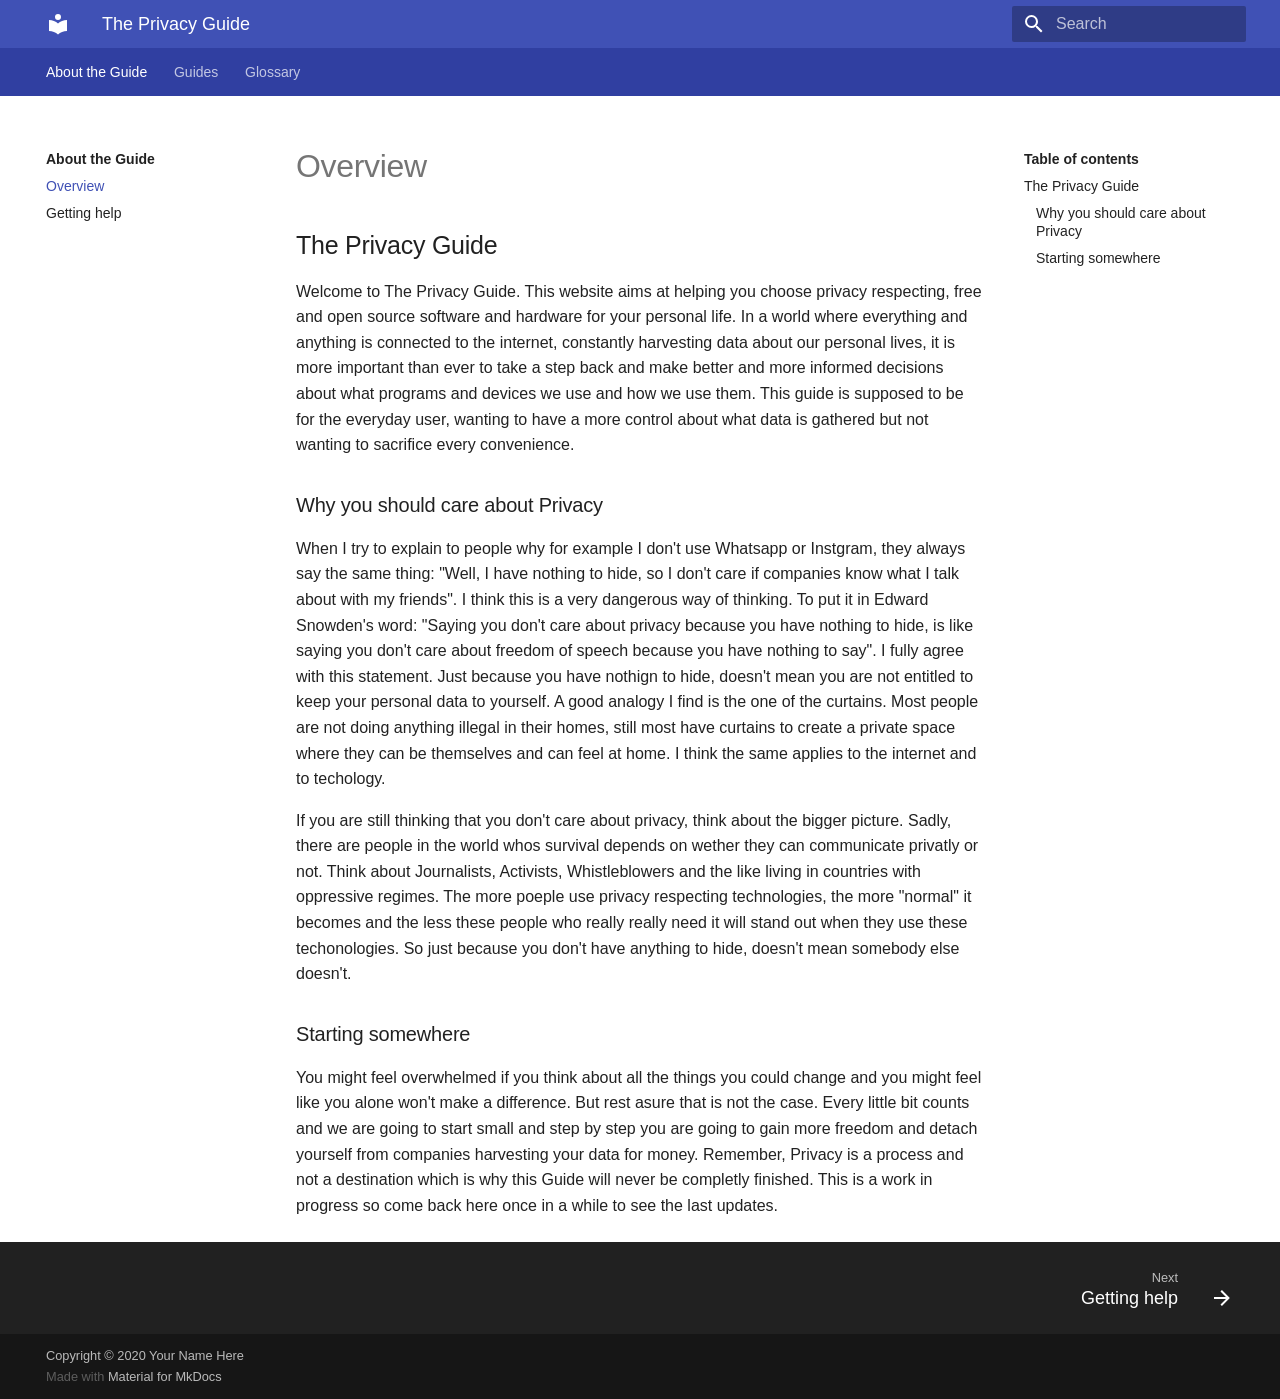
==== commit cf7ce38a: "Deployed 75f0eff with MkDocs version: 1.1.2" ====
--- a/index.html
+++ b/index.html
@@ -28,7 +28,7 @@
 <input autocomplete="off" class="md-toggle" data-md-toggle="search" id="__search" type="checkbox"/>
 <label class="md-overlay" for="__drawer"></label>
 <div data-md-component="skip">
-<a class="md-skip" href="#welcome">
+<a class="md-skip" href="#the_privacy_guide">
           Skip to content
         </a>
 </div>
@@ -147,9 +147,23 @@
     </label>
 <ul class="md-nav__list" data-md-scrollfix="">
 <li class="md-nav__item">
-<a class="md-nav__link" href="#welcome">
-    Welcome!
-  </a>
+<a class="md-nav__link" href="#the_privacy_guide">
+    The Privacy Guide
+  </a>
+<nav aria-label="The Privacy Guide" class="md-nav">
+<ul class="md-nav__list">
+<li class="md-nav__item">
+<a class="md-nav__link" href="#why_you_should_care_about_privacy">
+    Why you should care about Privacy
+  </a>
+</li>
+<li class="md-nav__item">
+<a class="md-nav__link" href="#starting_somewhere">
+    Starting somewhere
+  </a>
+</li>
+</ul>
+</nav>
 </li>
 </ul>
 </nav>
@@ -180,7 +194,7 @@
     </a>
 </li>
 <li class="md-nav__item">
-<a class="md-nav__link" href="guides/1_Securing_Accounts/index.md" title="1. Introduction to the Cloud">
+<a class="md-nav__link" href="guides/1_Securing_Accounts/" title="1. Introduction to the Cloud">
       1. Introduction to the Cloud
     </a>
 </li>
@@ -222,9 +236,23 @@
     </label>
 <ul class="md-nav__list" data-md-scrollfix="">
 <li class="md-nav__item">
-<a class="md-nav__link" href="#welcome">
-    Welcome!
-  </a>
+<a class="md-nav__link" href="#the_privacy_guide">
+    The Privacy Guide
+  </a>
+<nav aria-label="The Privacy Guide" class="md-nav">
+<ul class="md-nav__list">
+<li class="md-nav__item">
+<a class="md-nav__link" href="#why_you_should_care_about_privacy">
+    Why you should care about Privacy
+  </a>
+</li>
+<li class="md-nav__item">
+<a class="md-nav__link" href="#starting_somewhere">
+    Starting somewhere
+  </a>
+</li>
+</ul>
+</nav>
 </li>
 </ul>
 </nav>
@@ -234,8 +262,13 @@
 <div class="md-content">
 <article class="md-content__inner md-typeset">
 <h1>Overview</h1>
-<h2 id="welcome">Welcome!<a class="headerlink" href="#welcome" title="Permanent link">#</a></h2>
-<p>Add your introductory text here.</p>
+<h2 id="the_privacy_guide">The Privacy Guide<a class="headerlink" href="#the_privacy_guide" title="Permanent link">#</a></h2>
+<p>Welcome to The Privacy Guide. This website aims at helping you choose privacy respecting, free and open source software and hardware for your personal life. In a world where everything and anything is connected to the internet, constantly harvesting data about our personal lives, it is more important than ever to take a step back and make better and more informed decisions about what programs and devices we use and how we use them. This guide is supposed to be for the everyday user, wanting to have a more control about what data is gathered but not wanting to sacrifice every convenience.</p>
+<h3 id="why_you_should_care_about_privacy">Why you should care about Privacy<a class="headerlink" href="#why_you_should_care_about_privacy" title="Permanent link">#</a></h3>
+<p>When I try to explain to people why for example I don't use Whatsapp or Instgram, they always say the same thing: "Well, I have nothing to hide, so I don't care if companies know what I talk about with my friends". I think this is a very dangerous way of thinking. To put it in Edward Snowden's word: "Saying you don't care about privacy because you have nothing to hide, is like saying you don't care about freedom of speech because you have nothing to say". I fully agree with this statement. Just because you have nothign to hide, doesn't mean you are not entitled to keep your personal data to yourself. A good analogy I find is the one of the curtains. Most people are not doing anything illegal in their homes, still most have curtains to create a private space where they can be themselves and can feel at home. I think the same applies to the internet and to techology.</p>
+<p>If you are still thinking that you don't care about privacy, think about the bigger picture. Sadly, there are people in the world whos survival depends on wether they can communicate privatly or not. Think about Journalists, Activists, Whistleblowers and the like living in countries with oppressive regimes. The more poeple use privacy respecting technologies, the more "normal" it becomes and the less these people who really really need it will stand out when they use these techonologies. So just because you don't have anything to hide, doesn't mean somebody else doesn't.</p>
+<h3 id="starting_somewhere">Starting somewhere<a class="headerlink" href="#starting_somewhere" title="Permanent link">#</a></h3>
+<p>You might feel overwhelmed if you think about all the things you could change and you might feel like you alone won't make a difference. But rest asure that is not the case. Every little bit counts and we are going to start small and step by step you are going to gain more freedom and detach yourself from companies harvesting your data for money. Remember, Privacy is a process and not a destination which is why this Guide will never be completly finished. This is a work in progress so come back here once in a while to see the last updates.</p>
 </article>
 </div>
 </div>
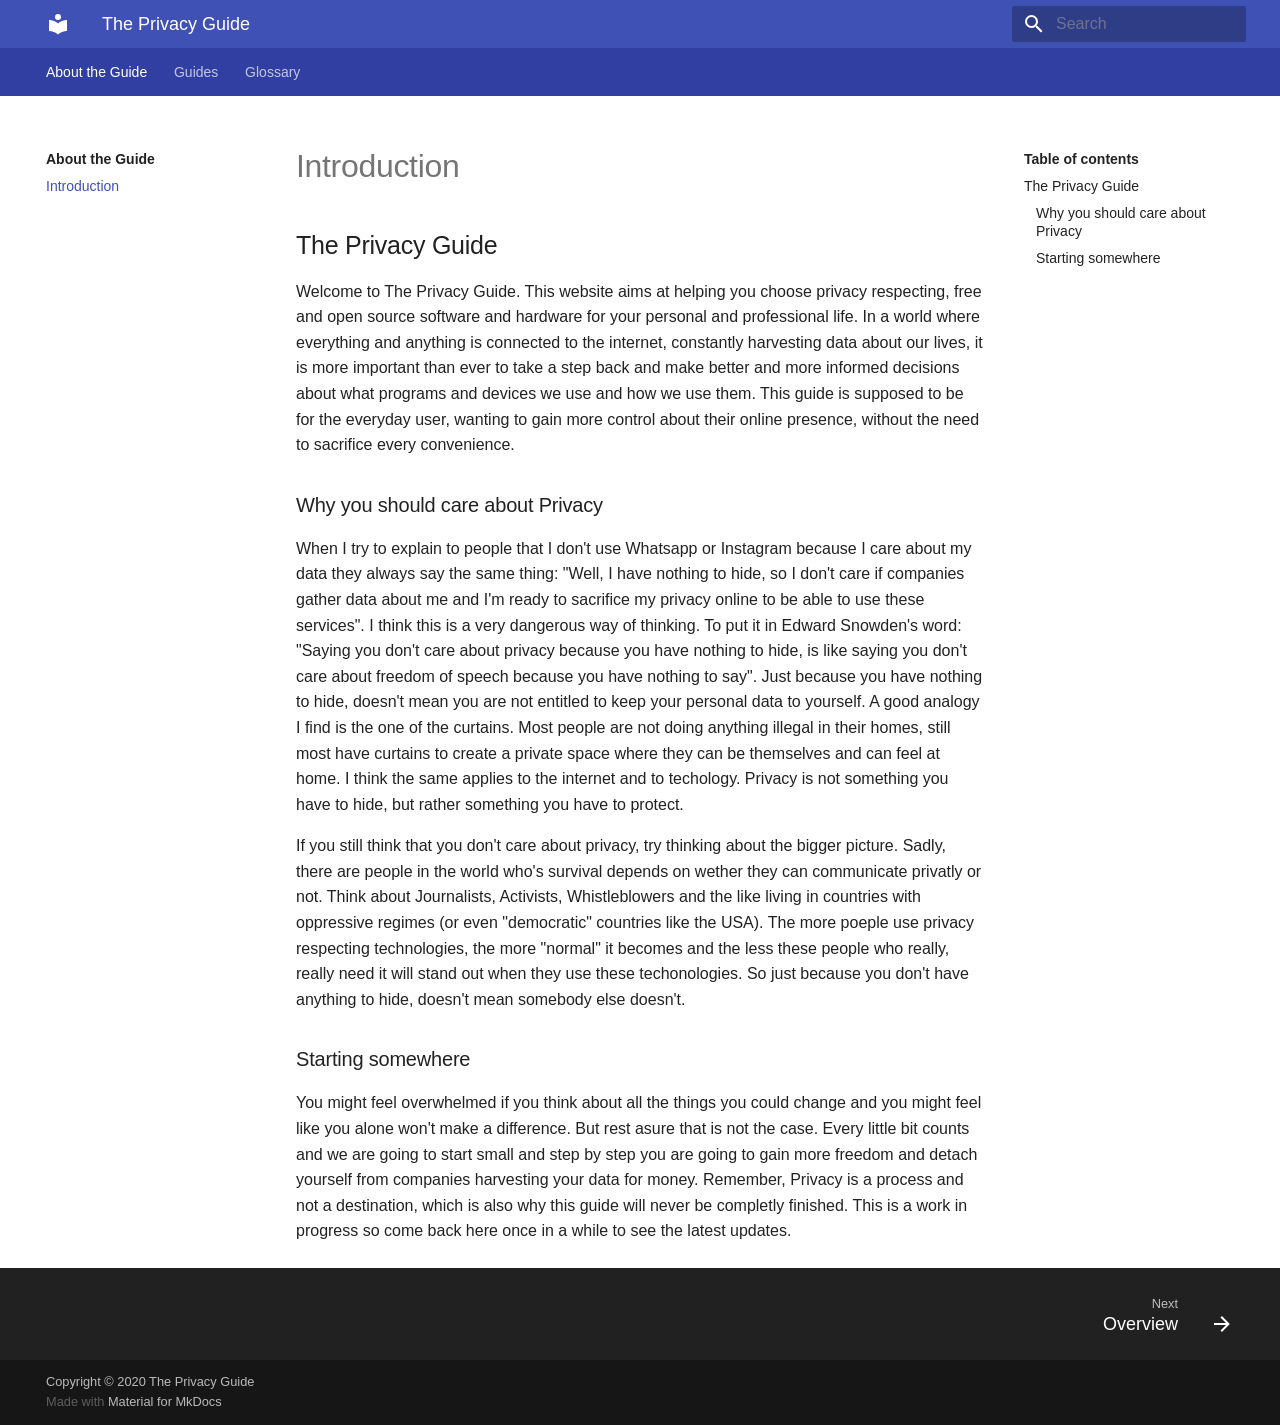
==== commit d46504a3: "Deployed 4aa4b68 with MkDocs version: 1.1.2" ====
--- a/index.html
+++ b/index.html
@@ -8,7 +8,7 @@
 <meta content="A definitive guide to claim back your privacy online" name="description"/>
 <link href="assets/images/favicon.png" rel="shortcut icon"/>
 <meta content="mkdocs-1.1.2, mkdocs-material-5.5.12" name="generator"/>
-<title>Overview - The Privacy Guide</title>
+<title>Introduction - The Privacy Guide</title>
 <link href="assets/stylesheets/main.4dd2dd8d.min.css" rel="stylesheet"/>
 <link href="custom.css" rel="stylesheet"/>
 <meta content="website" property="og:type">
@@ -49,7 +49,7 @@
           </span>
 <span class="md-header-nav__topic md-ellipsis">
             
-              Overview
+              Introduction
             
           </span>
 </div>
@@ -134,11 +134,11 @@
 <li class="md-nav__item md-nav__item--active">
 <input class="md-nav__toggle md-toggle" data-md-toggle="toc" id="__toc" type="checkbox"/>
 <label class="md-nav__link md-nav__link--active" for="__toc">
-        Overview
+        Introduction
         <span class="md-nav__icon md-icon"></span>
 </label>
-<a class="md-nav__link md-nav__link--active" href="." title="Overview">
-      Overview
+<a class="md-nav__link md-nav__link--active" href="." title="Introduction">
+      Introduction
     </a>
 <nav aria-label="Table of contents" class="md-nav md-nav--secondary">
 <label class="md-nav__title" for="__toc">
@@ -167,11 +167,6 @@
 </li>
 </ul>
 </nav>
-</li>
-<li class="md-nav__item">
-<a class="md-nav__link" href="help/" title="Getting help">
-      Getting help
-    </a>
 </li>
 </ul>
 </nav>
@@ -194,8 +189,8 @@
     </a>
 </li>
 <li class="md-nav__item">
-<a class="md-nav__link" href="guides/1_Securing_Accounts/" title="1. Introduction to the Cloud">
-      1. Introduction to the Cloud
+<a class="md-nav__link" href="guides/1_Securing_Accounts/" title="1. Securing Your Online Accounts">
+      1. Securing Your Online Accounts
     </a>
 </li>
 </ul>
@@ -261,14 +256,14 @@
 </div>
 <div class="md-content">
 <article class="md-content__inner md-typeset">
-<h1>Overview</h1>
+<h1>Introduction</h1>
 <h2 id="the_privacy_guide">The Privacy Guide<a class="headerlink" href="#the_privacy_guide" title="Permanent link">#</a></h2>
-<p>Welcome to The Privacy Guide. This website aims at helping you choose privacy respecting, free and open source software and hardware for your personal life. In a world where everything and anything is connected to the internet, constantly harvesting data about our personal lives, it is more important than ever to take a step back and make better and more informed decisions about what programs and devices we use and how we use them. This guide is supposed to be for the everyday user, wanting to have a more control about what data is gathered but not wanting to sacrifice every convenience.</p>
+<p>Welcome to The Privacy Guide. This website aims at helping you choose privacy respecting, free and open source software and hardware for your personal and professional life. In a world where everything and anything is connected to the internet, constantly harvesting data about our lives, it is more important than ever to take a step back and make better and more informed decisions about what programs and devices we use and how we use them. This guide is supposed to be for the everyday user, wanting to gain more control about their online presence, without the need to sacrifice every convenience.</p>
 <h3 id="why_you_should_care_about_privacy">Why you should care about Privacy<a class="headerlink" href="#why_you_should_care_about_privacy" title="Permanent link">#</a></h3>
-<p>When I try to explain to people why for example I don't use Whatsapp or Instgram, they always say the same thing: "Well, I have nothing to hide, so I don't care if companies know what I talk about with my friends". I think this is a very dangerous way of thinking. To put it in Edward Snowden's word: "Saying you don't care about privacy because you have nothing to hide, is like saying you don't care about freedom of speech because you have nothing to say". I fully agree with this statement. Just because you have nothign to hide, doesn't mean you are not entitled to keep your personal data to yourself. A good analogy I find is the one of the curtains. Most people are not doing anything illegal in their homes, still most have curtains to create a private space where they can be themselves and can feel at home. I think the same applies to the internet and to techology.</p>
-<p>If you are still thinking that you don't care about privacy, think about the bigger picture. Sadly, there are people in the world whos survival depends on wether they can communicate privatly or not. Think about Journalists, Activists, Whistleblowers and the like living in countries with oppressive regimes. The more poeple use privacy respecting technologies, the more "normal" it becomes and the less these people who really really need it will stand out when they use these techonologies. So just because you don't have anything to hide, doesn't mean somebody else doesn't.</p>
+<p>When I try to explain to people that I don't use Whatsapp or Instagram because I care about my data they always say the same thing: "Well, I have nothing to hide, so I don't care if companies gather data about me and I'm ready to sacrifice my privacy online to be able to use these services". I think this is a very dangerous way of thinking. To put it in Edward Snowden's word: "Saying you don't care about privacy because you have nothing to hide, is like saying you don't care about freedom of speech because you have nothing to say". Just because you have nothing to hide, doesn't mean you are not entitled to keep your personal data to yourself. A good analogy I find is the one of the curtains. Most people are not doing anything illegal in their homes, still most have curtains to create a private space where they can be themselves and can feel at home. I think the same applies to the internet and to techology. Privacy is not something you have to hide, but rather something you have to protect.</p>
+<p>If you still think that you don't care about privacy, try thinking about the bigger picture. Sadly, there are people in the world who's survival depends on wether they can communicate privatly or not. Think about Journalists, Activists, Whistleblowers and the like living in countries with oppressive regimes (or even "democratic" countries like the USA). The more poeple use privacy respecting technologies, the more "normal" it becomes and the less these people who really, really need it will stand out when they use these techonologies. So just because you don't have anything to hide, doesn't mean somebody else doesn't.</p>
 <h3 id="starting_somewhere">Starting somewhere<a class="headerlink" href="#starting_somewhere" title="Permanent link">#</a></h3>
-<p>You might feel overwhelmed if you think about all the things you could change and you might feel like you alone won't make a difference. But rest asure that is not the case. Every little bit counts and we are going to start small and step by step you are going to gain more freedom and detach yourself from companies harvesting your data for money. Remember, Privacy is a process and not a destination which is why this Guide will never be completly finished. This is a work in progress so come back here once in a while to see the last updates.</p>
+<p>You might feel overwhelmed if you think about all the things you could change and you might feel like you alone won't make a difference. But rest asure that is not the case. Every little bit counts and we are going to start small and step by step you are going to gain more freedom and detach yourself from companies harvesting your data for money. Remember, Privacy is a process and not a destination, which is also why this guide will never be completly finished. This is a work in progress so come back here once in a while to see the latest updates.</p>
 </article>
 </div>
 </div>
@@ -276,13 +271,13 @@
 <footer class="md-footer">
 <div class="md-footer-nav">
 <nav aria-label="Footer" class="md-footer-nav__inner md-grid">
-<a class="md-footer-nav__link md-footer-nav__link--next" href="help/" rel="next" title="Getting help">
+<a class="md-footer-nav__link md-footer-nav__link--next" href="guides/" rel="next" title="Overview">
 <div class="md-footer-nav__title">
 <div class="md-ellipsis">
 <span class="md-footer-nav__direction">
                   Next
                 </span>
-                Getting help
+                Overview
               </div>
 </div>
 <div class="md-footer-nav__button md-icon">
@@ -295,7 +290,7 @@
 <div class="md-footer-meta__inner md-grid">
 <div class="md-footer-copyright">
 <div class="md-footer-copyright__highlight">
-            Copyright © 2020 Your Name Here
+            Copyright © 2020 The Privacy Guide
           </div>
         
         Made with
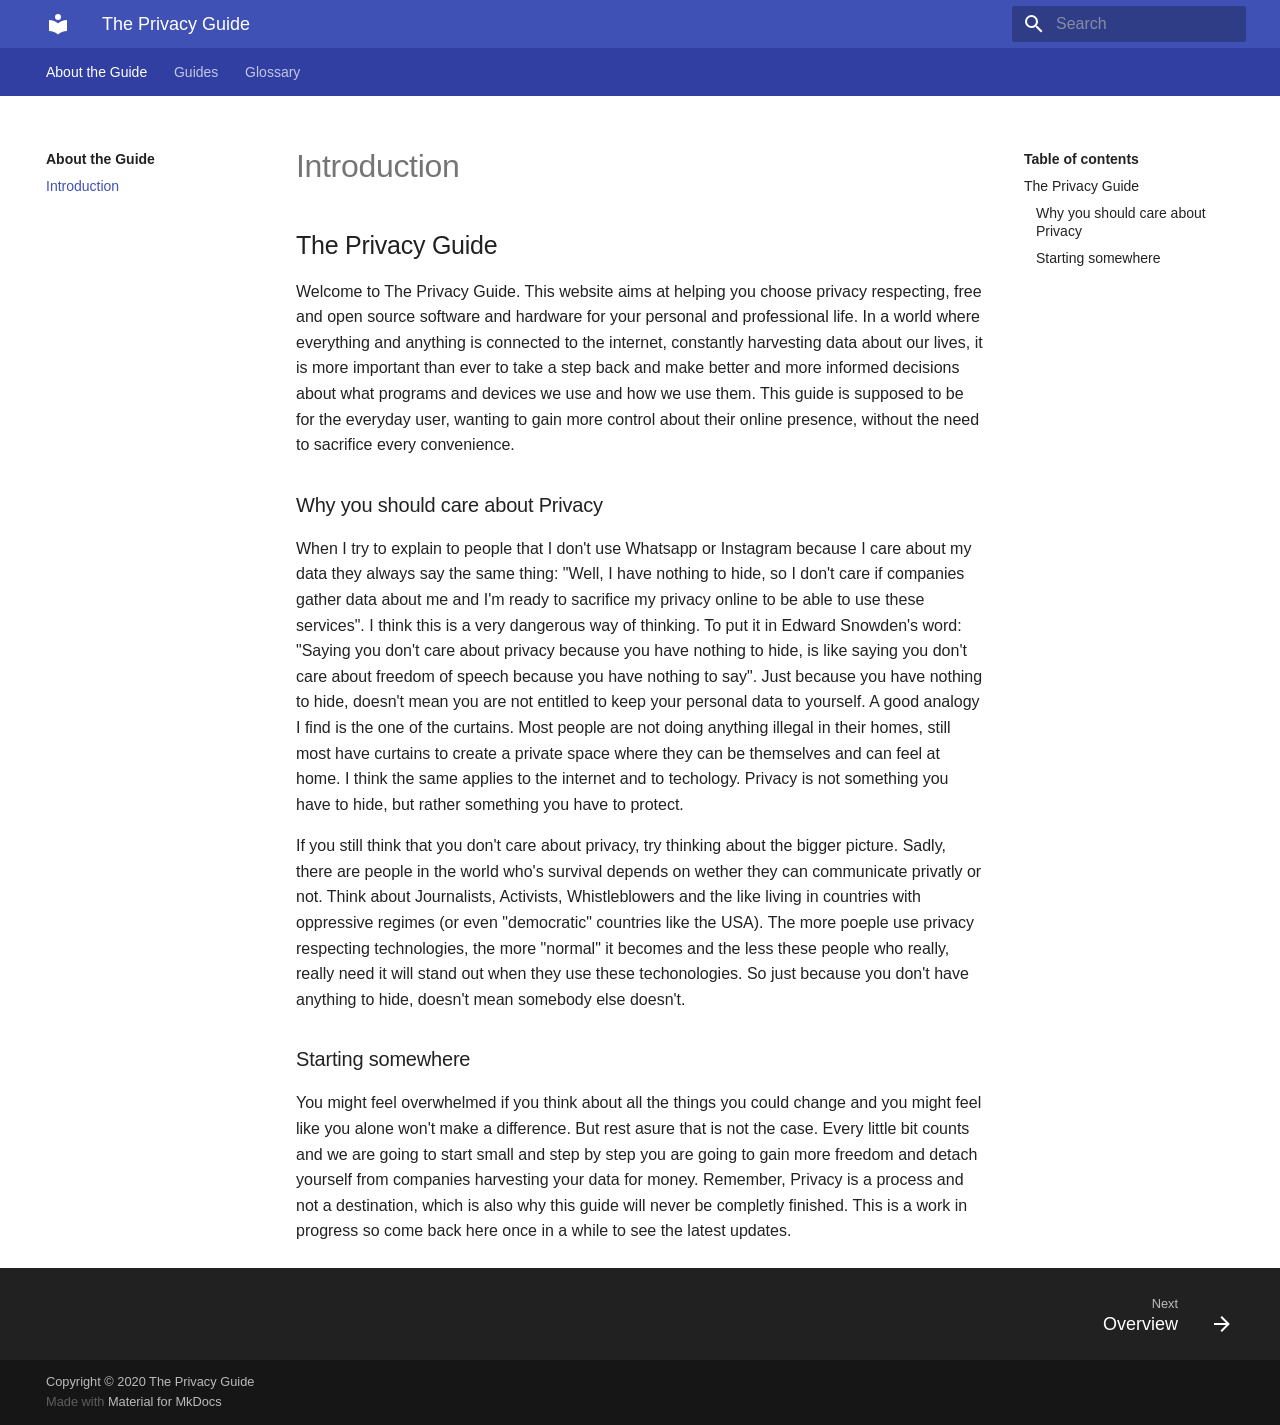
==== commit 7580e37d: "Deployed 465b8a5 with MkDocs version: 1.1.2" ====
--- a/index.html
+++ b/index.html
@@ -16,12 +16,12 @@
 <meta content="The Privacy Guide" property="og:site_name ">
 <meta content="A definitive guide to claim back your privacy online" name="description" property="og:description">
 <meta content="None" property="og:url"/>
-<meta content="social.png" name="image" property="og:image"/>
+<meta content="/docs/logo.svg" name="image" property="og:image"/>
 <meta content="None" name="author"/>
 <meta content="summary_large_image" name="twitter:card">
 <meta content="The Privacy Guide | The Privacy Guide" name="twitter:title"/>
 <meta content="A definitive guide to claim back your privacy online" name="twitter:description"/>
-<meta content="social.png" name="twitter:image"/>
+<meta content="/docs/logo.svg" name="twitter:image"/>
 </meta></meta></meta></meta></meta></head>
 <body dir="ltr">
 <input autocomplete="off" class="md-toggle" data-md-toggle="drawer" id="__drawer" type="checkbox"/>
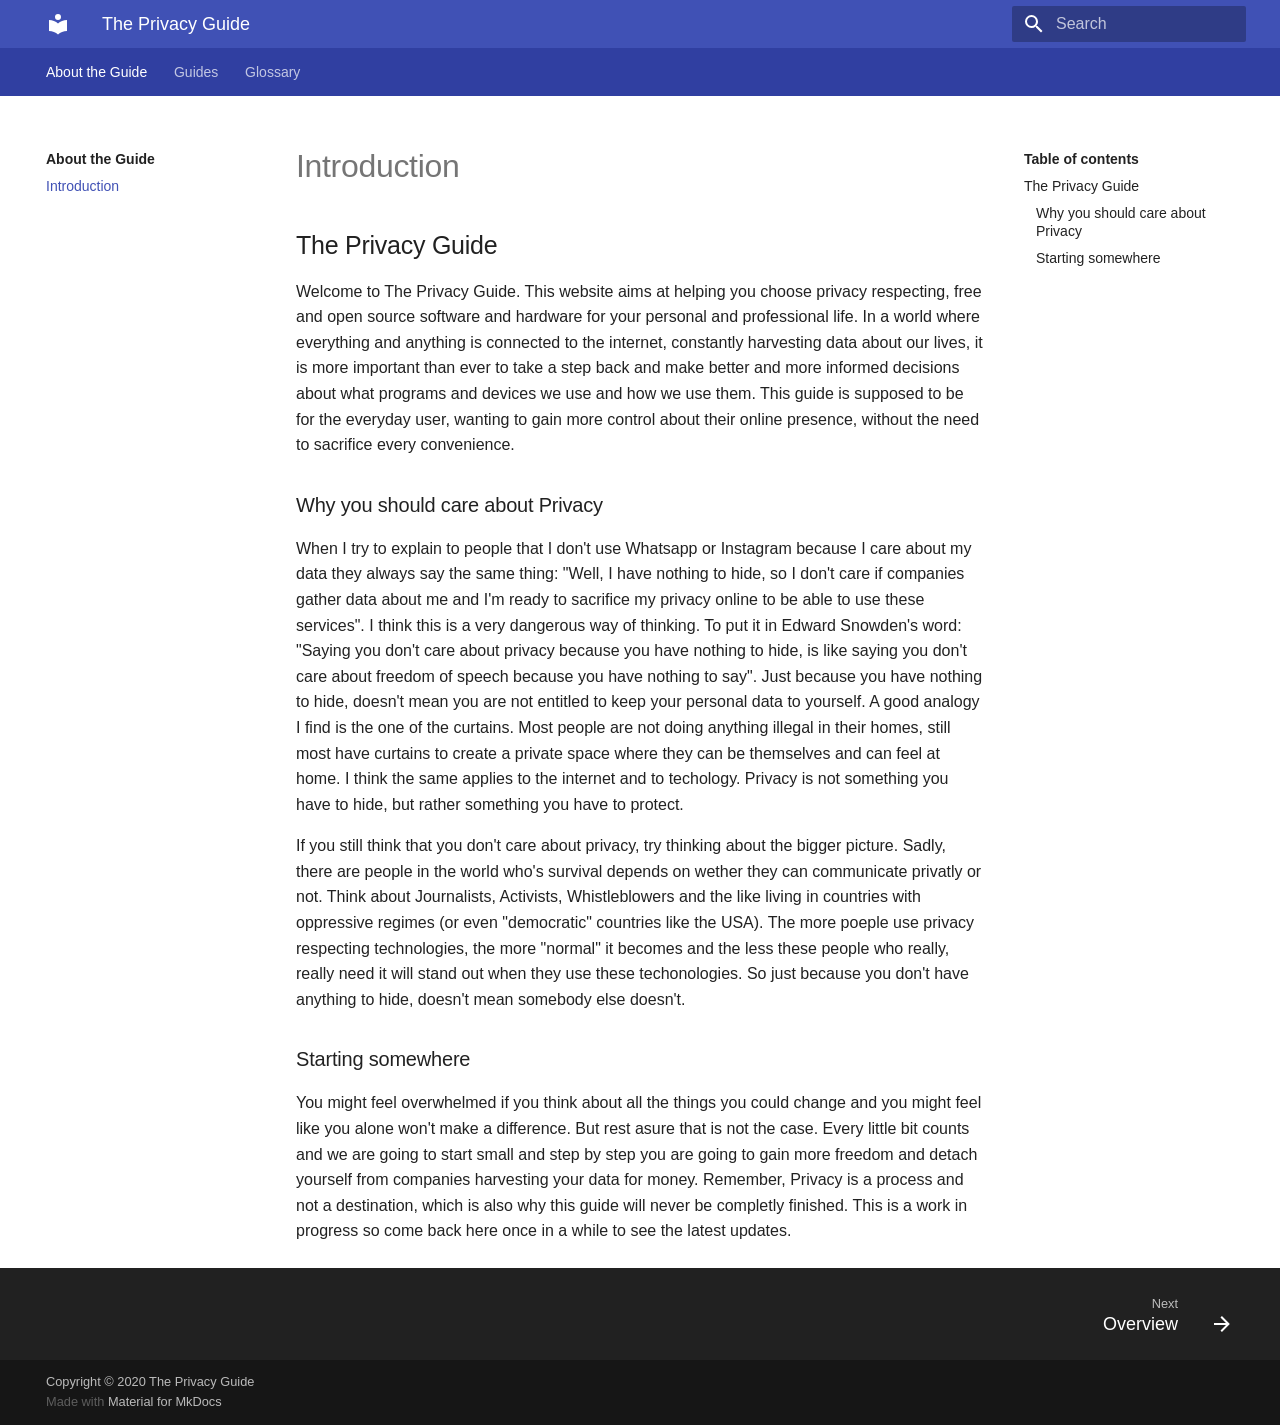
==== commit d948b7bf: "Deployed b958be4 with MkDocs version: 1.1.2" ====
--- a/index.html
+++ b/index.html
@@ -7,9 +7,9 @@
 <meta content="width=device-width,initial-scale=1" name="viewport"/>
 <meta content="A definitive guide to claim back your privacy online" name="description"/>
 <link href="assets/images/favicon.png" rel="shortcut icon"/>
-<meta content="mkdocs-1.1.2, mkdocs-material-5.5.12" name="generator"/>
+<meta content="mkdocs-1.1.2, mkdocs-material-5.5.13" name="generator"/>
 <title>Introduction - The Privacy Guide</title>
-<link href="assets/stylesheets/main.4dd2dd8d.min.css" rel="stylesheet"/>
+<link href="assets/stylesheets/main.077507d7.min.css" rel="stylesheet"/>
 <link href="custom.css" rel="stylesheet"/>
 <meta content="website" property="og:type">
 <meta content="The Privacy Guide" name="title" property="og:title">
@@ -302,12 +302,12 @@
 </div>
 </footer>
 </div>
-<script src="assets/javascripts/vendor.3636a4ec.min.js"></script>
-<script src="assets/javascripts/bundle.e9fe3281.min.js"></script><script id="__lang" type="application/json">{"clipboard.copy": "Copy to clipboard", "clipboard.copied": "Copied to clipboard", "search.config.lang": "en", "search.config.pipeline": "trimmer, stopWordFilter", "search.config.separator": "[\\s\\-]+", "search.result.placeholder": "Type to start searching", "search.result.none": "No matching documents", "search.result.one": "1 matching document", "search.result.other": "# matching documents"}</script>
+<script src="assets/javascripts/vendor.2d1db4bd.min.js"></script>
+<script src="assets/javascripts/bundle.6627ddf3.min.js"></script><script id="__lang" type="application/json">{"clipboard.copy": "Copy to clipboard", "clipboard.copied": "Copied to clipboard", "search.config.lang": "en", "search.config.pipeline": "trimmer, stopWordFilter", "search.config.separator": "[\\s\\-]+", "search.result.placeholder": "Type to start searching", "search.result.none": "No matching documents", "search.result.one": "1 matching document", "search.result.other": "# matching documents"}</script>
 <script>
         app = initialize({
           base: ".",
-          features: ["tabs"],
+          features: ['tabs'],
           search: Object.assign({
             worker: "assets/javascripts/worker/search.5eca75d3.min.js"
           }, typeof search !== "undefined" && search)
--- a/assets/stylesheets/main.077507d7.min.css
+++ b/assets/stylesheets/main.077507d7.min.css
@@ -0,0 +1,3 @@
+html{box-sizing:border-box;-webkit-text-size-adjust:none;-moz-text-size-adjust:none;-ms-text-size-adjust:none;text-size-adjust:none}*,*::before,*::after{box-sizing:inherit}body{margin:0}hr{box-sizing:content-box;overflow:visible}a,button,label,input{-webkit-tap-highlight-color:transparent}a{color:inherit;text-decoration:none}small{font-size:80%}sub,sup{line-height:1em}img{border-style:none}table{border-collapse:separate;border-spacing:0}td,th{font-weight:normal;vertical-align:top}button{margin:0;padding:0;font-size:inherit;background:transparent;border:0}input{border:0;outline:none}:root{--md-default-fg-color: hsla(0, 0%, 0%, 0.87);--md-default-fg-color--light: hsla(0, 0%, 0%, 0.54);--md-default-fg-color--lighter: hsla(0, 0%, 0%, 0.32);--md-default-fg-color--lightest: hsla(0, 0%, 0%, 0.07);--md-default-bg-color: hsla(0, 0%, 100%, 1);--md-default-bg-color--light: hsla(0, 0%, 100%, 0.7);--md-default-bg-color--lighter: hsla(0, 0%, 100%, 0.3);--md-default-bg-color--lightest: hsla(0, 0%, 100%, 0.12);--md-primary-fg-color: hsla(231, 48%, 48%, 1);--md-primary-fg-color--light: hsla(230, 44%, 64%, 1);--md-primary-fg-color--dark: hsla(232, 54%, 41%, 1);--md-primary-bg-color: hsla(0, 0%, 100%, 1);--md-primary-bg-color--light: hsla(0, 0%, 100%, 0.7);--md-accent-fg-color: hsla(231, 99%, 66%, 1);--md-accent-fg-color--transparent: hsla(231, 99%, 66%, 0.1);--md-accent-bg-color: hsla(0, 0%, 100%, 1);--md-accent-bg-color--light: hsla(0, 0%, 100%, 0.7)}:root>*{--md-code-fg-color: hsla(200, 18%, 26%, 1);--md-code-bg-color: hsla(0, 0%, 96%, 1);--md-code-hl-color: hsla(60, 100%, 50%, 0.5);--md-code-hl-number-color: hsla(0, 67%, 50%, 1);--md-code-hl-special-color: hsla(340, 83%, 47%, 1);--md-code-hl-function-color: hsla(291, 45%, 50%, 1);--md-code-hl-constant-color: hsla(250, 63%, 60%, 1);--md-code-hl-keyword-color: hsla(219, 54%, 51%, 1);--md-code-hl-string-color: hsla(150, 63%, 30%, 1);--md-code-hl-name-color: var(--md-code-fg-color);--md-code-hl-operator-color: var(--md-default-fg-color--light);--md-code-hl-punctuation-color: var(--md-default-fg-color--light);--md-code-hl-comment-color: var(--md-default-fg-color--light);--md-code-hl-generic-color: var(--md-default-fg-color--light);--md-code-hl-variable-color: var(--md-default-fg-color--light);--md-typeset-color: var(--md-default-fg-color);--md-typeset-a-color: var(--md-primary-fg-color);--md-typeset-mark-color: hsla(60, 100%, 50%, 0.5);--md-typeset-del-color: hsla(6, 90%, 60%, 0.15);--md-typeset-ins-color: hsla(150, 90%, 44%, 0.15);--md-typeset-kbd-color: hsla(0, 0%, 98%, 1);--md-typeset-kbd-accent-color: hsla(0, 100%, 100%, 1);--md-typeset-kbd-border-color: hsla(0, 0%, 72%, 1);--md-admonition-fg-color: var(--md-default-fg-color);--md-admonition-bg-color: var(--md-default-bg-color);--md-footer-fg-color: hsla(0, 0%, 100%, 1);--md-footer-fg-color--light: hsla(0, 0%, 100%, 0.7);--md-footer-fg-color--lighter: hsla(0, 0%, 100%, 0.3);--md-footer-bg-color: hsla(0, 0%, 0%, 0.87);--md-footer-bg-color--dark: hsla(0, 0%, 0%, 0.32)}.md-icon svg{display:block;width:1.2rem;height:1.2rem;margin:0 auto;fill:currentColor}body{-webkit-font-smoothing:antialiased;-moz-osx-font-smoothing:grayscale}body,input{color:var(--md-typeset-color);font-feature-settings:"kern","liga";font-family:-apple-system,BlinkMacSystemFont,Helvetica,Arial,sans-serif}code,pre,kbd{color:var(--md-typeset-color);font-feature-settings:"kern";font-family:SFMono-Regular,Consolas,Menlo,monospace}:root{--md-typeset-table--ascending: url('data:image/svg+xml;charset=utf-8,<svg xmlns="http://www.w3.org/2000/svg" viewBox="0 0 24 24"><path d="M11 4h2v12l5.5-5.5 1.42 1.42L12 19.84l-7.92-7.92L5.5 10.5 11 16V4z"/></svg>');--md-typeset-table--descending: url('data:image/svg+xml;charset=utf-8,<svg xmlns="http://www.w3.org/2000/svg" viewBox="0 0 24 24"><path d="M13 20h-2V8l-5.5 5.5-1.42-1.42L12 4.16l7.92 7.92-1.42 1.42L13 8v12z"/></svg>')}.md-typeset{font-size:.8rem;line-height:1.6;-webkit-print-color-adjust:exact;color-adjust:exact}@media print{.md-typeset{font-size:.68rem}}.md-typeset p,.md-typeset ul,.md-typeset ol,.md-typeset blockquote{margin:1em 0}.md-typeset h1{margin:0 0 1.25em;color:var(--md-default-fg-color--light);font-weight:300;font-size:2em;line-height:1.3;letter-spacing:-0.01em}.md-typeset h2{margin:1.6em 0 .64em;font-weight:300;font-size:1.5625em;line-height:1.4;letter-spacing:-0.01em}.md-typeset h3{margin:1.6em 0 .8em;font-weight:400;font-size:1.25em;line-height:1.5;letter-spacing:-0.01em}.md-typeset h2+h3{margin-top:.8em}.md-typeset h4{margin:1em 0;font-weight:700;letter-spacing:-0.01em}.md-typeset h5,.md-typeset h6{margin:1.25em 0;color:var(--md-default-fg-color--light);font-weight:700;font-size:.8em;letter-spacing:-0.01em}.md-typeset h5{text-transform:uppercase}.md-typeset hr{margin:1.5em 0;border-bottom:.05rem dotted var(--md-default-fg-color--lighter)}.md-typeset a{color:var(--md-typeset-a-color);word-break:break-word}.md-typeset a,.md-typeset a::before{transition:color 125ms}.md-typeset a:focus,.md-typeset a:hover{color:var(--md-accent-fg-color)}.md-typeset code,.md-typeset pre,.md-typeset kbd{color:var(--md-code-fg-color);direction:ltr}@media print{.md-typeset code,.md-typeset pre,.md-typeset kbd{white-space:pre-wrap}}.md-typeset code{padding:0 .2941176471em;font-size:.85em;word-break:break-word;background-color:var(--md-code-bg-color);border-radius:.1rem;-webkit-box-decoration-break:clone;box-decoration-break:clone}.md-typeset h1 code,.md-typeset h2 code,.md-typeset h3 code,.md-typeset h4 code,.md-typeset h5 code,.md-typeset h6 code{margin:initial;padding:initial;background-color:transparent;box-shadow:none}.md-typeset a>code{color:currentColor}.md-typeset pre{position:relative;margin:1em 0;line-height:1.4}.md-typeset pre>code{display:block;margin:0;padding:.7720588235em 1.1764705882em;overflow:auto;word-break:normal;box-shadow:none;-webkit-box-decoration-break:slice;box-decoration-break:slice;touch-action:auto;scrollbar-width:thin;scrollbar-color:var(--md-default-fg-color--lighter) transparent}.md-typeset pre>code:hover{scrollbar-color:var(--md-accent-fg-color) transparent}.md-typeset pre>code::-webkit-scrollbar{width:.2rem;height:.2rem}.md-typeset pre>code::-webkit-scrollbar-thumb{background-color:var(--md-default-fg-color--lighter)}.md-typeset pre>code::-webkit-scrollbar-thumb:hover{background-color:var(--md-accent-fg-color)}@media screen and (max-width: 44.9375em){.md-typeset>pre{margin:1em -0.8rem}.md-typeset>pre code{border-radius:0}}.md-typeset kbd{display:inline-block;padding:0 .6666666667em;color:var(--md-default-fg-color);font-size:.75em;vertical-align:text-top;word-break:break-word;background-color:var(--md-typeset-kbd-color);border-radius:.1rem;box-shadow:0 .1rem 0 .05rem var(--md-typeset-kbd-border-color),0 .1rem 0 var(--md-typeset-kbd-border-color),0 -0.1rem .2rem var(--md-typeset-kbd-accent-color) inset}.md-typeset mark{color:inherit;word-break:break-word;background-color:var(--md-typeset-mark-color);-webkit-box-decoration-break:clone;box-decoration-break:clone}.md-typeset abbr{text-decoration:none;border-bottom:.05rem dotted var(--md-default-fg-color--light);cursor:help}@media(hover: none){.md-typeset abbr{position:relative}.md-typeset abbr[title]:focus::after,.md-typeset abbr[title]:hover::after{box-shadow:0 2px 2px 0 rgba(0,0,0,.14),0 1px 5px 0 rgba(0,0,0,.12),0 3px 1px -2px rgba(0,0,0,.2);position:absolute;left:0;display:inline-block;width:auto;min-width:-webkit-max-content;min-width:-moz-max-content;min-width:max-content;max-width:80%;margin-top:2em;padding:.2rem .3rem;color:var(--md-default-bg-color);font-size:.7rem;background:var(--md-default-fg-color);border-radius:.1rem;content:attr(title)}}.md-typeset small{opacity:.75}.md-typeset sup,.md-typeset sub{margin-left:.078125em}[dir=rtl] .md-typeset sup,[dir=rtl] .md-typeset sub{margin-right:.078125em;margin-left:initial}.md-typeset blockquote{padding-left:.6rem;color:var(--md-default-fg-color--light);border-left:.2rem solid var(--md-default-fg-color--lighter)}[dir=rtl] .md-typeset blockquote{padding-right:.6rem;padding-left:initial;border-right:.2rem solid var(--md-default-fg-color--lighter);border-left:initial}.md-typeset ul{list-style-type:disc}.md-typeset ul,.md-typeset ol{margin-left:.625em;padding:0}[dir=rtl] .md-typeset ul,[dir=rtl] .md-typeset ol{margin-right:.625em;margin-left:initial}.md-typeset ul ol,.md-typeset ol ol{list-style-type:lower-alpha}.md-typeset ul ol ol,.md-typeset ol ol ol{list-style-type:lower-roman}.md-typeset ul li,.md-typeset ol li{margin-bottom:.5em;margin-left:1.25em}[dir=rtl] .md-typeset ul li,[dir=rtl] .md-typeset ol li{margin-right:1.25em;margin-left:initial}.md-typeset ul li p,.md-typeset ul li blockquote,.md-typeset ol li p,.md-typeset ol li blockquote{margin:.5em 0}.md-typeset ul li:last-child,.md-typeset ol li:last-child{margin-bottom:0}.md-typeset ul li ul,.md-typeset ul li ol,.md-typeset ol li ul,.md-typeset ol li ol{margin:.5em 0 .5em .625em}[dir=rtl] .md-typeset ul li ul,[dir=rtl] .md-typeset ul li ol,[dir=rtl] .md-typeset ol li ul,[dir=rtl] .md-typeset ol li ol{margin-right:.625em;margin-left:initial}.md-typeset dd{margin:1em 0 1.5em 1.875em}[dir=rtl] .md-typeset dd{margin-right:1.875em;margin-left:initial}.md-typeset img,.md-typeset svg{max-width:100%;height:auto}.md-typeset img[align=left],.md-typeset svg[align=left]{margin:1em;margin-left:0}.md-typeset img[align=right],.md-typeset svg[align=right]{margin:1em;margin-right:0}.md-typeset img[align]:only-child,.md-typeset svg[align]:only-child{margin-top:0}.md-typeset figure{width:-webkit-fit-content;width:-moz-fit-content;width:fit-content;max-width:100%;margin:0 auto;text-align:center}.md-typeset figcaption{max-width:24rem;margin:.5em auto;font-style:italic}.md-typeset iframe{max-width:100%}.md-typeset table:not([class]){display:inline-block;max-width:100%;overflow:auto;font-size:.64rem;background:var(--md-default-bg-color);border-radius:.1rem;box-shadow:0 .2rem .5rem rgba(0,0,0,.05),0 0 .05rem rgba(0,0,0,.1);touch-action:auto}.md-typeset table:not([class])+*{margin-top:1.5em}.md-typeset table:not([class]) th>*:first-child,.md-typeset table:not([class]) td>*:first-child{margin-top:0}.md-typeset table:not([class]) th>*:last-child,.md-typeset table:not([class]) td>*:last-child{margin-bottom:0}.md-typeset table:not([class]) th:not([align]),.md-typeset table:not([class]) td:not([align]){text-align:left}[dir=rtl] .md-typeset table:not([class]) th:not([align]),[dir=rtl] .md-typeset table:not([class]) td:not([align]){text-align:right}.md-typeset table:not([class]) th{min-width:5rem;padding:.9375em 1.25em;color:var(--md-default-bg-color);vertical-align:top;background-color:var(--md-default-fg-color--light)}.md-typeset table:not([class]) th a{color:inherit}.md-typeset table:not([class]) td{padding:.9375em 1.25em;vertical-align:top;border-top:.05rem solid var(--md-default-fg-color--lightest)}.md-typeset table:not([class]) tr{transition:background-color 125ms}.md-typeset table:not([class]) tr:hover{background-color:rgba(0,0,0,.035);box-shadow:0 .05rem 0 var(--md-default-bg-color) inset}.md-typeset table:not([class]) tr:first-child td{border-top:0}.md-typeset table:not([class]) a{word-break:normal}.md-typeset table th[role=columnheader]{cursor:pointer}.md-typeset table th[role=columnheader]::after{display:inline-block;width:1.2em;height:1.2em;margin-left:.5em;vertical-align:sub;-webkit-mask-repeat:no-repeat;mask-repeat:no-repeat;content:" "}.md-typeset table th[role=columnheader][aria-sort=ascending]::after{background-color:currentColor;-webkit-mask-image:var(--md-typeset-table--ascending);mask-image:var(--md-typeset-table--ascending)}.md-typeset table th[role=columnheader][aria-sort=descending]::after{background-color:currentColor;-webkit-mask-image:var(--md-typeset-table--descending);mask-image:var(--md-typeset-table--descending)}.md-typeset__scrollwrap{margin:1em -0.8rem;overflow-x:auto;touch-action:auto}.md-typeset__table{display:inline-block;margin-bottom:.5em;padding:0 .8rem}.md-typeset__table table{display:table;width:100%;margin:0;overflow:hidden}html{height:100%;overflow-x:hidden;font-size:125%}@media screen and (min-width: 100em){html{font-size:137.5%}}@media screen and (min-width: 125em){html{font-size:150%}}body{position:relative;display:flex;flex-direction:column;width:100%;min-height:100%;font-size:.5rem;background-color:var(--md-default-bg-color)}@media screen and (max-width: 59.9375em){body[data-md-state=lock]{position:fixed}}@media print{body{display:block}}hr{display:block;height:.05rem;padding:0;border:0}.md-grid{max-width:61rem;margin-right:auto;margin-left:auto}.md-container{display:flex;flex-direction:column;flex-grow:1}@media print{.md-container{display:block}}.md-main{flex-grow:1}.md-main__inner{display:flex;height:100%;margin-top:1.5rem}.md-ellipsis{display:block;overflow:hidden;white-space:nowrap;text-overflow:ellipsis}.md-toggle{display:none}.md-overlay{position:fixed;top:0;z-index:3;width:0;height:0;background-color:rgba(0,0,0,.54);opacity:0;transition:width 0ms 250ms,height 0ms 250ms,opacity 250ms}@media screen and (max-width: 76.1875em){[data-md-toggle=drawer]:checked~.md-overlay{width:100%;height:100%;opacity:1;transition:width 0ms,height 0ms,opacity 250ms}}.md-skip{position:fixed;z-index:-1;margin:.5rem;padding:.3rem .5rem;color:var(--md-default-bg-color);font-size:.64rem;background-color:var(--md-default-fg-color);border-radius:.1rem;transform:translateY(0.4rem);opacity:0}.md-skip:focus{z-index:10;transform:translateY(0);opacity:1;transition:transform 250ms cubic-bezier(0.4, 0, 0.2, 1),opacity 175ms 75ms}@page{margin:25mm}.md-announce{overflow:auto;background-color:var(--md-footer-bg-color)}.md-announce__inner{margin:.6rem auto;padding:0 .8rem;color:var(--md-footer-fg-color);font-size:.7rem}@media print{.md-announce{display:none}}.md-typeset .md-button{display:inline-block;padding:.625em 2em;color:var(--md-primary-fg-color);font-weight:700;border:.1rem solid currentColor;border-radius:.1rem;transition:color 125ms,background-color 125ms,border-color 125ms}.md-typeset .md-button--primary{color:var(--md-primary-bg-color);background-color:var(--md-primary-fg-color);border-color:var(--md-primary-fg-color)}.md-typeset .md-button:focus,.md-typeset .md-button:hover{color:var(--md-accent-bg-color);background-color:var(--md-accent-fg-color);border-color:var(--md-accent-fg-color)}:root{--md-clipboard-icon: url('data:image/svg+xml;charset=utf-8,<svg xmlns="http://www.w3.org/2000/svg" viewBox="0 0 24 24"><path d="M19 21H8V7h11m0-2H8a2 2 0 00-2 2v14a2 2 0 002 2h11a2 2 0 002-2V7a2 2 0 00-2-2m-3-4H4a2 2 0 00-2 2v14h2V3h12V1z"/></svg>')}.md-clipboard{position:absolute;top:.5em;right:.5em;z-index:1;width:1.5em;height:1.5em;color:var(--md-default-fg-color--lightest);border-radius:.1rem;cursor:pointer;transition:color 125ms}@media print{.md-clipboard{display:none}}.md-clipboard::after{display:block;width:1.125em;height:1.125em;margin:0 auto;background-color:currentColor;-webkit-mask-image:var(--md-clipboard-icon);mask-image:var(--md-clipboard-icon);-webkit-mask-repeat:no-repeat;mask-repeat:no-repeat;content:""}pre:hover .md-clipboard{color:var(--md-default-fg-color--light)}pre .md-clipboard:focus,pre .md-clipboard:hover{color:var(--md-accent-fg-color)}.md-content{flex:1;max-width:100%}@media screen and (min-width: 60em)and (max-width: 76.1875em){.md-content{max-width:calc(100% - 12.1rem)}}@media screen and (min-width: 76.25em){.md-content{max-width:calc(100% - 12.1rem * 2)}}.md-content__inner{margin:0 .8rem 1.2rem;padding-top:.6rem}@media screen and (min-width: 76.25em){.md-content__inner{margin-right:1.2rem;margin-left:1.2rem}}.md-content__inner::before{display:block;height:.4rem;content:""}.md-content__inner>:last-child{margin-bottom:0}.md-content__button{float:right;margin:.4rem 0;margin-left:.4rem;padding:0}[dir=rtl] .md-content__button{float:left;margin-right:.4rem;margin-left:initial}[dir=rtl] .md-content__button svg{transform:scaleX(-1)}.md-typeset .md-content__button{color:var(--md-default-fg-color--lighter)}.md-content__button svg{display:inline;vertical-align:top}@media print{.md-content__button{display:none}}.md-dialog{box-shadow:0 2px 2px 0 rgba(0,0,0,.14),0 1px 5px 0 rgba(0,0,0,.12),0 3px 1px -2px rgba(0,0,0,.2);position:fixed;right:.8rem;bottom:.8rem;left:initial;z-index:2;display:block;min-width:11.1rem;padding:.4rem .6rem;color:var(--md-default-bg-color);font-size:.7rem;background:var(--md-default-fg-color);border:none;border-radius:.1rem;transform:translateY(100%);opacity:0;transition:transform 0ms 400ms,opacity 400ms}[dir=rtl] .md-dialog{right:initial;left:.8rem}.md-dialog[data-md-state=open]{transform:translateY(0);opacity:1;transition:transform 400ms cubic-bezier(0.075, 0.85, 0.175, 1),opacity 400ms}@media print{.md-dialog{display:none}}.md-header{position:-webkit-sticky;position:sticky;top:0;right:0;left:0;z-index:2;height:2.4rem;color:var(--md-primary-bg-color);background-color:var(--md-primary-fg-color);box-shadow:0 0 .2rem rgba(0,0,0,0),0 .2rem .4rem rgba(0,0,0,0);transition:color 250ms,background-color 250ms}.no-js .md-header{box-shadow:none;transition:none}.md-header[data-md-state=shadow]{box-shadow:0 0 .2rem rgba(0,0,0,.1),0 .2rem .4rem rgba(0,0,0,.2);transition:color 250ms,background-color 250ms,box-shadow 250ms}@media print{.md-header{display:none}}.md-header-nav{display:flex;padding:0 .2rem}.md-header-nav__button{position:relative;z-index:1;display:block;margin:.2rem;padding:.4rem;cursor:pointer;transition:opacity 250ms}[dir=rtl] .md-header-nav__button svg{transform:scaleX(-1)}.md-header-nav__button:focus,.md-header-nav__button:hover{opacity:.7}.md-header-nav__button.md-logo{margin:.2rem;padding:.4rem}.md-header-nav__button.md-logo img,.md-header-nav__button.md-logo svg{display:block;width:1.2rem;height:1.2rem;fill:currentColor}.no-js .md-header-nav__button[for=__search]{display:none}@media screen and (min-width: 60em){.md-header-nav__button[for=__search]{display:none}}@media screen and (max-width: 76.1875em){.md-header-nav__button.md-logo{display:none}}@media screen and (min-width: 76.25em){.md-header-nav__button[for=__drawer]{display:none}}.md-header-nav__topic{position:absolute;width:100%;transition:transform 400ms cubic-bezier(0.1, 0.7, 0.1, 1),opacity 150ms}.md-header-nav__topic+.md-header-nav__topic{z-index:-1;transform:translateX(1.25rem);opacity:0;transition:transform 400ms cubic-bezier(1, 0.7, 0.1, 0.1),opacity 150ms;pointer-events:none}[dir=rtl] .md-header-nav__topic+.md-header-nav__topic{transform:translateX(-1.25rem)}.no-js .md-header-nav__topic{position:initial}.no-js .md-header-nav__topic+.md-header-nav__topic{display:none}.md-header-nav__title{flex-grow:1;padding:0 1rem;font-size:.9rem;line-height:2.4rem}.md-header-nav__title[data-md-state=active] .md-header-nav__topic{z-index:-1;transform:translateX(-1.25rem);opacity:0;transition:transform 400ms cubic-bezier(1, 0.7, 0.1, 0.1),opacity 150ms;pointer-events:none}[dir=rtl] .md-header-nav__title[data-md-state=active] .md-header-nav__topic{transform:translateX(1.25rem)}.md-header-nav__title[data-md-state=active] .md-header-nav__topic+.md-header-nav__topic{z-index:0;transform:translateX(0);opacity:1;transition:transform 400ms cubic-bezier(0.1, 0.7, 0.1, 1),opacity 150ms;pointer-events:initial}.md-header-nav__title>.md-header-nav__ellipsis{position:relative;width:100%;height:100%}.md-header-nav__source{display:none}@media screen and (min-width: 60em){.md-header-nav__source{display:block;width:11.7rem;max-width:11.7rem;margin-left:1rem}[dir=rtl] .md-header-nav__source{margin-right:1rem;margin-left:initial}}@media screen and (min-width: 76.25em){.md-header-nav__source{margin-left:1.4rem}[dir=rtl] .md-header-nav__source{margin-right:1.4rem}}.md-hero{overflow:hidden;color:var(--md-primary-bg-color);font-size:1rem;background-color:var(--md-primary-fg-color);transition:background 250ms}.md-hero__inner{margin-top:1rem;padding:.8rem .8rem .4rem;transition:transform 400ms cubic-bezier(0.1, 0.7, 0.1, 1),opacity 250ms;transition-delay:100ms}@media screen and (max-width: 76.1875em){.md-hero__inner{margin-top:2.4rem;margin-bottom:1.2rem}}[data-md-state=hidden] .md-hero__inner{transform:translateY(0.625rem);opacity:0;transition:transform 0ms 400ms,opacity 100ms 0ms;pointer-events:none}.md-hero--expand .md-hero__inner{margin-bottom:1.2rem}.md-footer{color:var(--md-footer-fg-color);background-color:var(--md-footer-bg-color)}@media print{.md-footer{display:none}}.md-footer-nav__inner{padding:.2rem;overflow:auto}.md-footer-nav__link{display:flex;padding-top:1.4rem;padding-bottom:.4rem;transition:opacity 250ms}@media screen and (min-width: 45em){.md-footer-nav__link{width:50%}}.md-footer-nav__link:focus,.md-footer-nav__link:hover{opacity:.7}.md-footer-nav__link--prev{float:left}[dir=rtl] .md-footer-nav__link--prev{float:right}[dir=rtl] .md-footer-nav__link--prev svg{transform:scaleX(-1)}@media screen and (max-width: 44.9375em){.md-footer-nav__link--prev{width:25%}.md-footer-nav__link--prev .md-footer-nav__title{display:none}}.md-footer-nav__link--next{float:right;text-align:right}[dir=rtl] .md-footer-nav__link--next{float:left;text-align:left}[dir=rtl] .md-footer-nav__link--next svg{transform:scaleX(-1)}@media screen and (max-width: 44.9375em){.md-footer-nav__link--next{width:75%}}.md-footer-nav__title{position:relative;flex-grow:1;max-width:calc(100% - 2.4rem);padding:0 1rem;font-size:.9rem;line-height:2.4rem}.md-footer-nav__button{margin:.2rem;padding:.4rem}.md-footer-nav__direction{position:absolute;right:0;left:0;margin-top:-1rem;padding:0 1rem;font-size:.64rem;opacity:.7}.md-footer-meta{background-color:var(--md-footer-bg-color--dark)}.md-footer-meta__inner{display:flex;flex-wrap:wrap;justify-content:space-between;padding:.2rem}html .md-footer-meta.md-typeset a{color:var(--md-footer-fg-color--light)}html .md-footer-meta.md-typeset a:focus,html .md-footer-meta.md-typeset a:hover{color:var(--md-footer-fg-color)}.md-footer-copyright{width:100%;margin:auto .6rem;padding:.4rem 0;color:var(--md-footer-fg-color--lighter);font-size:.64rem}@media screen and (min-width: 45em){.md-footer-copyright{width:auto}}.md-footer-copyright__highlight{color:var(--md-footer-fg-color--light)}.md-footer-social{margin:0 .4rem;padding:.2rem 0 .6rem}@media screen and (min-width: 45em){.md-footer-social{padding:.6rem 0}}.md-footer-social__link{display:inline-block;width:1.6rem;height:1.6rem;text-align:center}.md-footer-social__link::before{line-height:1.9}.md-footer-social__link svg{max-height:.8rem;vertical-align:-25%;fill:currentColor}:root{--md-nav-icon--prev: url('data:image/svg+xml;charset=utf-8,<svg xmlns="http://www.w3.org/2000/svg" viewBox="0 0 24 24"><path d="M20 11v2H8l5.5 5.5-1.42 1.42L4.16 12l7.92-7.92L13.5 5.5 8 11h12z"/></svg>');--md-nav-icon--next: url('data:image/svg+xml;charset=utf-8,<svg xmlns="http://www.w3.org/2000/svg" viewBox="0 0 24 24"><path d="M8.59 16.58L13.17 12 8.59 7.41 10 6l6 6-6 6-1.41-1.42z"/></svg>');--md-toc-icon: url('data:image/svg+xml;charset=utf-8,<svg xmlns="http://www.w3.org/2000/svg" viewBox="0 0 24 24"><path d="M3 9h14V7H3v2m0 4h14v-2H3v2m0 4h14v-2H3v2m16 0h2v-2h-2v2m0-10v2h2V7h-2m0 6h2v-2h-2v2z"/></svg>')}.md-nav{font-size:.7rem;line-height:1.3}.md-nav__title{display:block;padding:0 .6rem;overflow:hidden;font-weight:700;text-overflow:ellipsis}.md-nav__title .md-nav__button{display:none}.md-nav__title .md-nav__button img{width:100%;height:auto}.md-nav__title .md-nav__button.md-logo img,.md-nav__title .md-nav__button.md-logo svg{display:block;width:2.4rem;height:2.4rem}.md-nav__title .md-nav__button.md-logo svg{fill:currentColor}.md-nav__list{margin:0;padding:0;list-style:none}.md-nav__item{padding:0 .6rem}.md-nav__item:last-child{padding-bottom:.6rem}.md-nav__item .md-nav__item{padding-right:0}[dir=rtl] .md-nav__item .md-nav__item{padding-right:.6rem;padding-left:0}.md-nav__item .md-nav__item:last-child{padding-bottom:0}.md-nav__link{display:block;margin-top:.625em;overflow:hidden;text-overflow:ellipsis;cursor:pointer;transition:color 125ms;scroll-snap-align:start}html .md-nav__link[for=__toc]{display:none}html .md-nav__link[for=__toc]~.md-nav{display:none}.md-nav__link[data-md-state=blur]{color:var(--md-default-fg-color--light)}.md-nav__item .md-nav__link--active{color:var(--md-typeset-a-color)}.md-nav__item--nested>.md-nav__link{color:inherit}.md-nav__link:focus,.md-nav__link:hover{color:var(--md-accent-fg-color)}.md-nav__source{display:none}@media screen and (max-width: 76.1875em){.md-nav{background-color:var(--md-default-bg-color)}.md-nav--primary,.md-nav--primary .md-nav{position:absolute;top:0;right:0;left:0;z-index:1;display:flex;flex-direction:column;height:100%}.md-nav--primary .md-nav__title,.md-nav--primary .md-nav__item{font-size:.8rem;line-height:1.5}.md-nav--primary .md-nav__title{position:relative;height:5.6rem;padding:3rem .8rem .2rem;color:var(--md-default-fg-color--light);font-weight:400;line-height:2.4rem;white-space:nowrap;background-color:var(--md-default-fg-color--lightest);cursor:pointer}.md-nav--primary .md-nav__title .md-nav__icon{position:absolute;top:.4rem;left:.4rem;display:block;width:1.2rem;height:1.2rem;margin:.2rem}.md-nav--primary .md-nav__title .md-nav__icon::after{display:block;width:100%;height:100%;background-color:currentColor;-webkit-mask-image:var(--md-nav-icon--prev);mask-image:var(--md-nav-icon--prev);-webkit-mask-repeat:no-repeat;mask-repeat:no-repeat;content:""}[dir=rtl] .md-nav--primary .md-nav__title .md-nav__icon{right:.4rem;left:initial}.md-nav--primary .md-nav__title~.md-nav__list{overflow-y:auto;background-color:var(--md-default-bg-color);box-shadow:0 .05rem 0 var(--md-default-fg-color--lightest) inset;-webkit-scroll-snap-type:y mandatory;-ms-scroll-snap-type:y mandatory;scroll-snap-type:y mandatory;touch-action:pan-y}.md-nav--primary .md-nav__title~.md-nav__list>.md-nav__item:first-child{border-top:0}.md-nav--primary .md-nav__title[for=__drawer]{position:relative;color:var(--md-primary-bg-color);background-color:var(--md-primary-fg-color)}.md-nav--primary .md-nav__title[for=__drawer] .md-nav__button{position:absolute;top:.2rem;left:.2rem;display:block;margin:.2rem;padding:.4rem;font-size:2.4rem}html [dir=rtl] .md-nav--primary .md-nav__title[for=__drawer] .md-nav__button{right:.2rem;left:initial}.md-nav--primary .md-nav__list{flex:1}.md-nav--primary .md-nav__item{padding:0;border-top:.05rem solid var(--md-default-fg-color--lightest)}[dir=rtl] .md-nav--primary .md-nav__item{padding:0}.md-nav--primary .md-nav__item--nested>.md-nav__link{padding-right:2.4rem}[dir=rtl] .md-nav--primary .md-nav__item--nested>.md-nav__link{padding-right:.8rem;padding-left:2.4rem}.md-nav--primary .md-nav__item--active>.md-nav__link{color:var(--md-typeset-a-color)}.md-nav--primary .md-nav__item--active>.md-nav__link:focus,.md-nav--primary .md-nav__item--active>.md-nav__link:hover{color:var(--md-accent-fg-color)}.md-nav--primary .md-nav__link{position:relative;margin-top:0;padding:.6rem .8rem}.md-nav--primary .md-nav__link .md-nav__icon{position:absolute;top:50%;right:.6rem;width:1.2rem;height:1.2rem;margin-top:-0.6rem;color:inherit;font-size:1.2rem}.md-nav--primary .md-nav__link .md-nav__icon::after{display:block;width:100%;height:100%;background-color:currentColor;-webkit-mask-image:var(--md-nav-icon--next);mask-image:var(--md-nav-icon--next);-webkit-mask-repeat:no-repeat;mask-repeat:no-repeat;content:""}[dir=rtl] .md-nav--primary .md-nav__link .md-nav__icon{right:initial;left:.6rem}[dir=rtl] .md-nav--primary .md-nav__icon::after{transform:scale(-1)}.md-nav--primary .md-nav--secondary .md-nav__link{position:static}.md-nav--primary .md-nav--secondary .md-nav{position:static;background-color:transparent}.md-nav--primary .md-nav--secondary .md-nav .md-nav__link{padding-left:1.4rem}[dir=rtl] .md-nav--primary .md-nav--secondary .md-nav .md-nav__link{padding-right:1.4rem;padding-left:initial}.md-nav--primary .md-nav--secondary .md-nav .md-nav .md-nav__link{padding-left:2rem}[dir=rtl] .md-nav--primary .md-nav--secondary .md-nav .md-nav .md-nav__link{padding-right:2rem;padding-left:initial}.md-nav--primary .md-nav--secondary .md-nav .md-nav .md-nav .md-nav__link{padding-left:2.6rem}[dir=rtl] .md-nav--primary .md-nav--secondary .md-nav .md-nav .md-nav .md-nav__link{padding-right:2.6rem;padding-left:initial}.md-nav--primary .md-nav--secondary .md-nav .md-nav .md-nav .md-nav .md-nav__link{padding-left:3.2rem}[dir=rtl] .md-nav--primary .md-nav--secondary .md-nav .md-nav .md-nav .md-nav .md-nav__link{padding-right:3.2rem;padding-left:initial}.md-nav__toggle~.md-nav{display:flex;transform:translateX(100%);opacity:0;transition:transform 250ms cubic-bezier(0.8, 0, 0.6, 1),opacity 125ms 50ms}[dir=rtl] .md-nav__toggle~.md-nav{transform:translateX(-100%)}.md-nav__toggle:checked~.md-nav{transform:translateX(0);opacity:1;transition:transform 250ms cubic-bezier(0.4, 0, 0.2, 1),opacity 125ms 125ms}.md-nav__toggle:checked~.md-nav>.md-nav__list{-webkit-backface-visibility:hidden;backface-visibility:hidden}}@media screen and (max-width: 59.9375em){html .md-nav__link[for=__toc]{display:block;padding-right:2.4rem}html .md-nav__link[for=__toc]+.md-nav__link{display:none}html .md-nav__link[for=__toc] .md-icon::after{display:block;width:100%;height:100%;-webkit-mask-image:var(--md-toc-icon);mask-image:var(--md-toc-icon);background-color:currentColor;content:""}html .md-nav__link[for=__toc]~.md-nav{display:flex}html [dir=rtl] .md-nav__link{padding-right:.8rem;padding-left:2.4rem}.md-nav__source{display:block;padding:0 .2rem;color:var(--md-primary-bg-color);background-color:var(--md-primary-fg-color--dark)}}@media screen and (min-width: 60em){.md-nav--secondary .md-nav__title[for=__toc]{scroll-snap-align:start}.md-nav--secondary .md-nav__title .md-nav__icon{display:none}}@media screen and (min-width: 76.25em){.md-nav{transition:max-height 250ms cubic-bezier(0.86, 0, 0.07, 1)}.md-nav--primary .md-nav__title[for=__drawer]{scroll-snap-align:start}.md-nav--primary .md-nav__title .md-nav__icon{display:none}.md-nav__toggle~.md-nav{display:none}.md-nav__toggle:checked~.md-nav{display:block}.md-nav__item--nested>.md-nav>.md-nav__title{display:none}.md-nav__icon{float:right;width:.9rem;height:.9rem;transition:transform 250ms}[dir=rtl] .md-nav__icon{float:left;transform:rotate(180deg)}.md-nav__icon::after{display:inline-block;width:100%;height:100%;vertical-align:-0.1rem;background-color:currentColor;-webkit-mask-image:var(--md-nav-icon--next);mask-image:var(--md-nav-icon--next);-webkit-mask-repeat:no-repeat;mask-repeat:no-repeat;content:""}.md-nav__item--nested .md-nav__toggle:checked~.md-nav__link .md-nav__icon{transform:rotate(90deg)}}.md-search{position:relative}.no-js .md-search{display:none}@media screen and (min-width: 60em){.md-search{padding:.2rem 0}}.md-search__overlay{z-index:1;opacity:0}@media screen and (max-width: 59.9375em){.md-search__overlay{position:absolute;top:.2rem;left:-2.2rem;width:2rem;height:2rem;overflow:hidden;background-color:var(--md-default-bg-color);border-radius:1rem;transform-origin:center;transition:transform 300ms 100ms,opacity 200ms 200ms;pointer-events:none}[dir=rtl] .md-search__overlay{right:-2.2rem;left:initial}[data-md-toggle=search]:checked~.md-header .md-search__overlay{opacity:1;transition:transform 400ms,opacity 100ms}}@media screen and (max-width: 29.9375em){[data-md-toggle=search]:checked~.md-header .md-search__overlay{transform:scale(45)}}@media screen and (min-width: 30em)and (max-width: 44.9375em){[data-md-toggle=search]:checked~.md-header .md-search__overlay{transform:scale(60)}}@media screen and (min-width: 45em)and (max-width: 59.9375em){[data-md-toggle=search]:checked~.md-header .md-search__overlay{transform:scale(75)}}@media screen and (min-width: 60em){.md-search__overlay{position:fixed;top:0;left:0;width:0;height:0;background-color:rgba(0,0,0,.54);cursor:pointer;transition:width 0ms 250ms,height 0ms 250ms,opacity 250ms}[dir=rtl] .md-search__overlay{right:0;left:initial}[data-md-toggle=search]:checked~.md-header .md-search__overlay{width:100%;height:100%;opacity:1;transition:width 0ms,height 0ms,opacity 250ms}}.md-search__inner{-webkit-backface-visibility:hidden;backface-visibility:hidden}@media screen and (max-width: 59.9375em){.md-search__inner{position:fixed;top:0;left:100%;z-index:2;width:100%;height:100%;transform:translateX(5%);opacity:0;transition:right 0ms 300ms,left 0ms 300ms,transform 150ms 150ms cubic-bezier(0.4, 0, 0.2, 1),opacity 150ms 150ms}[data-md-toggle=search]:checked~.md-header .md-search__inner{left:0;transform:translateX(0);opacity:1;transition:right 0ms 0ms,left 0ms 0ms,transform 150ms 150ms cubic-bezier(0.1, 0.7, 0.1, 1),opacity 150ms 150ms}[dir=rtl] [data-md-toggle=search]:checked~.md-header .md-search__inner{right:0;left:initial}html [dir=rtl] .md-search__inner{right:100%;left:initial;transform:translateX(-5%)}}@media screen and (min-width: 60em){.md-search__inner{position:relative;float:right;width:11.7rem;padding:.1rem 0;transition:width 250ms cubic-bezier(0.1, 0.7, 0.1, 1)}[dir=rtl] .md-search__inner{float:left}}@media screen and (min-width: 60em)and (max-width: 76.1875em){[data-md-toggle=search]:checked~.md-header .md-search__inner{width:23.4rem}}@media screen and (min-width: 76.25em){[data-md-toggle=search]:checked~.md-header .md-search__inner{width:34.4rem}}.md-search__form{position:relative}@media screen and (min-width: 60em){.md-search__form{border-radius:.1rem}}.md-search__input{position:relative;z-index:2;padding:0 2.2rem 0 3.6rem;text-overflow:ellipsis;background-color:var(--md-default-bg-color);transition:color 250ms,background-color 250ms}[dir=rtl] .md-search__input{padding:0 3.6rem 0 2.2rem}.md-search__input::-webkit-input-placeholder{-webkit-transition:color 250ms;transition:color 250ms}.md-search__input::-moz-placeholder{-moz-transition:color 250ms;transition:color 250ms}.md-search__input::-ms-input-placeholder{-ms-transition:color 250ms;transition:color 250ms}.md-search__input::placeholder{transition:color 250ms}.md-search__input::-webkit-input-placeholder{color:var(--md-default-fg-color--light)}.md-search__input::-moz-placeholder{color:var(--md-default-fg-color--light)}.md-search__input::-ms-input-placeholder{color:var(--md-default-fg-color--light)}.md-search__input~.md-search__icon,.md-search__input::placeholder{color:var(--md-default-fg-color--light)}.md-search__input::-ms-clear{display:none}@media screen and (max-width: 59.9375em){.md-search__input{width:100%;height:2.4rem;font-size:.9rem}}@media screen and (min-width: 60em){.md-search__input{width:100%;height:1.8rem;padding-left:2.2rem;color:inherit;font-size:.8rem;background-color:rgba(0,0,0,.26);border-radius:.1rem}[dir=rtl] .md-search__input{padding-right:2.2rem}.md-search__input+.md-search__icon{color:var(--md-primary-bg-color)}.md-search__input::-webkit-input-placeholder{color:var(--md-primary-bg-color--light)}.md-search__input::-moz-placeholder{color:var(--md-primary-bg-color--light)}.md-search__input::-ms-input-placeholder{color:var(--md-primary-bg-color--light)}.md-search__input::placeholder{color:var(--md-primary-bg-color--light)}.md-search__input:hover{background-color:rgba(255,255,255,.12)}[data-md-toggle=search]:checked~.md-header .md-search__input{color:var(--md-default-fg-color);text-overflow:clip;background-color:var(--md-default-bg-color);border-radius:.1rem .1rem 0 0}[data-md-toggle=search]:checked~.md-header .md-search__input::-webkit-input-placeholder{color:var(--md-default-fg-color--light)}[data-md-toggle=search]:checked~.md-header .md-search__input::-moz-placeholder{color:var(--md-default-fg-color--light)}[data-md-toggle=search]:checked~.md-header .md-search__input::-ms-input-placeholder{color:var(--md-default-fg-color--light)}[data-md-toggle=search]:checked~.md-header .md-search__input+.md-search__icon,[data-md-toggle=search]:checked~.md-header .md-search__input::placeholder{color:var(--md-default-fg-color--light)}}.md-search__icon{position:absolute;z-index:2;width:1.2rem;height:1.2rem;cursor:pointer;transition:color 250ms,opacity 250ms}.md-search__icon:hover{opacity:.7}.md-search__icon[for=__search]{top:.3rem;left:.5rem}[dir=rtl] .md-search__icon[for=__search]{right:.5rem;left:initial}[dir=rtl] .md-search__icon[for=__search] svg{transform:scaleX(-1)}@media screen and (max-width: 59.9375em){.md-search__icon[for=__search]{top:.6rem;left:.8rem}[dir=rtl] .md-search__icon[for=__search]{right:.8rem;left:initial}.md-search__icon[for=__search] svg:first-child{display:none}}@media screen and (min-width: 60em){.md-search__icon[for=__search]{pointer-events:none}.md-search__icon[for=__search] svg:last-child{display:none}}.md-search__icon[type=reset]{top:.3rem;right:.5rem;transform:scale(0.75);opacity:0;transition:transform 150ms cubic-bezier(0.1, 0.7, 0.1, 1),opacity 150ms;pointer-events:none}[dir=rtl] .md-search__icon[type=reset]{right:initial;left:.5rem}@media screen and (max-width: 59.9375em){.md-search__icon[type=reset]{top:.6rem;right:.8rem}[dir=rtl] .md-search__icon[type=reset]{right:initial;left:.8rem}}[data-md-toggle=search]:checked~.md-header .md-search__input:not(:-moz-placeholder-shown)~.md-search__icon[type=reset]{transform:scale(1);opacity:1;pointer-events:initial}[data-md-toggle=search]:checked~.md-header .md-search__input:not(:placeholder-shown)~.md-search__icon[type=reset]{transform:scale(1);opacity:1;pointer-events:initial}[data-md-toggle=search]:checked~.md-header .md-search__input:not(:-moz-placeholder-shown)~.md-search__icon[type=reset]:hover{opacity:.7}[data-md-toggle=search]:checked~.md-header .md-search__input:not(:placeholder-shown)~.md-search__icon[type=reset]:hover{opacity:.7}.md-search__output{position:absolute;z-index:1;width:100%;overflow:hidden;border-radius:0 0 .1rem .1rem}@media screen and (max-width: 59.9375em){.md-search__output{top:2.4rem;bottom:0}}@media screen and (min-width: 60em){.md-search__output{top:1.9rem;opacity:0;transition:opacity 400ms}[data-md-toggle=search]:checked~.md-header .md-search__output{box-shadow:0 6px 10px 0 rgba(0,0,0,.14),0 1px 18px 0 rgba(0,0,0,.12),0 3px 5px -1px rgba(0,0,0,.4);opacity:1}}.md-search__scrollwrap{height:100%;overflow-y:auto;background-color:var(--md-default-bg-color);-webkit-backface-visibility:hidden;backface-visibility:hidden;-webkit-scroll-snap-type:y mandatory;-ms-scroll-snap-type:y mandatory;scroll-snap-type:y mandatory;touch-action:pan-y}@media(-webkit-max-device-pixel-ratio: 1), (max-resolution: 1dppx){.md-search__scrollwrap{transform:translateZ(0)}}@media screen and (min-width: 60em)and (max-width: 76.1875em){.md-search__scrollwrap{width:23.4rem}}@media screen and (min-width: 76.25em){.md-search__scrollwrap{width:34.4rem}}@media screen and (min-width: 60em){.md-search__scrollwrap{max-height:0;scrollbar-width:thin;scrollbar-color:var(--md-default-fg-color--lighter) transparent}[data-md-toggle=search]:checked~.md-header .md-search__scrollwrap{max-height:75vh}.md-search__scrollwrap:hover{scrollbar-color:var(--md-accent-fg-color) transparent}.md-search__scrollwrap::-webkit-scrollbar{width:.2rem;height:.2rem}.md-search__scrollwrap::-webkit-scrollbar-thumb{background-color:var(--md-default-fg-color--lighter)}.md-search__scrollwrap::-webkit-scrollbar-thumb:hover{background-color:var(--md-accent-fg-color)}}.md-search-result{color:var(--md-default-fg-color);word-break:break-word}.md-search-result__meta{padding:0 .8rem;color:var(--md-default-fg-color--light);font-size:.64rem;line-height:1.8rem;background-color:var(--md-default-fg-color--lightest);scroll-snap-align:start}@media screen and (min-width: 60em){.md-search-result__meta{padding-left:2.2rem}[dir=rtl] .md-search-result__meta{padding-right:2.2rem;padding-left:initial}}.md-search-result__list{margin:0;padding:0;list-style:none}.md-search-result__item{box-shadow:0 -0.05rem 0 var(--md-default-fg-color--lightest)}.md-search-result__item:first-child{box-shadow:none}.md-search-result__link{display:block;outline:none;transition:background 250ms;scroll-snap-align:start}.md-search-result__link:focus,.md-search-result__link:hover{background-color:var(--md-accent-fg-color--transparent)}.md-search-result__link:focus .md-search-result__article::before,.md-search-result__link:hover .md-search-result__article::before{opacity:.7}.md-search-result__link:last-child .md-search-result__teaser{margin-bottom:.6rem}.md-search-result__article{position:relative;padding:0 .8rem;overflow:hidden}@media screen and (min-width: 60em){.md-search-result__article{padding-left:2.2rem}[dir=rtl] .md-search-result__article{padding-right:2.2rem;padding-left:.8rem}}.md-search-result__article--document .md-search-result__title{margin:.55rem 0;font-weight:400;font-size:.8rem;line-height:1.4}.md-search-result__icon{position:absolute;left:0;margin:.1rem;padding:.4rem;color:var(--md-default-fg-color--light)}[dir=rtl] .md-search-result__icon{right:0;left:initial}[dir=rtl] .md-search-result__icon svg{transform:scaleX(-1)}@media screen and (max-width: 59.9375em){.md-search-result__icon{display:none}}.md-search-result__title{margin:.5em 0;font-weight:700;font-size:.64rem;line-height:1.4}.md-search-result__teaser{display:-webkit-box;max-height:1.65rem;margin:.5em 0;overflow:hidden;color:var(--md-default-fg-color--light);font-size:.64rem;line-height:1.4;text-overflow:ellipsis;-webkit-box-orient:vertical;-webkit-line-clamp:2}@media screen and (max-width: 44.9375em){.md-search-result__teaser{max-height:2.5rem;-webkit-line-clamp:3}}@media screen and (min-width: 60em)and (max-width: 76.1875em){.md-search-result__teaser{max-height:2.5rem;-webkit-line-clamp:3}}.md-search-result em{font-weight:700;font-style:normal;text-decoration:underline}@-webkit-keyframes md-sidebar__scrollwrap--hack{0%,99%{-webkit-scroll-snap-type:none;scroll-snap-type:none}100%{-webkit-scroll-snap-type:y mandatory;scroll-snap-type:y mandatory}}@keyframes md-sidebar__scrollwrap--hack{0%,99%{-webkit-scroll-snap-type:none;-ms-scroll-snap-type:none;scroll-snap-type:none}100%{-webkit-scroll-snap-type:y mandatory;-ms-scroll-snap-type:y mandatory;scroll-snap-type:y mandatory}}.md-sidebar{position:-webkit-sticky;position:sticky;top:2.4rem;align-self:flex-start;width:12.1rem;padding:1.2rem 0;overflow:hidden}@media print{.md-sidebar{display:none}}@media screen and (max-width: 76.1875em){.md-sidebar--primary{position:fixed;top:0;left:-12.1rem;z-index:3;width:12.1rem;height:100%;background-color:var(--md-default-bg-color);transform:translateX(0);transition:transform 250ms cubic-bezier(0.4, 0, 0.2, 1),box-shadow 250ms}[dir=rtl] .md-sidebar--primary{right:-12.1rem;left:initial}[data-md-toggle=drawer]:checked~.md-container .md-sidebar--primary{box-shadow:0 8px 10px 1px rgba(0,0,0,.14),0 3px 14px 2px rgba(0,0,0,.12),0 5px 5px -3px rgba(0,0,0,.4);transform:translateX(12.1rem)}[dir=rtl] [data-md-toggle=drawer]:checked~.md-container .md-sidebar--primary{transform:translateX(-12.1rem)}.md-sidebar--primary .md-sidebar__scrollwrap{overflow:hidden}}.md-sidebar--secondary{display:none;order:2}@media screen and (min-width: 60em){.md-sidebar--secondary{display:block}.md-sidebar--secondary .md-sidebar__scrollwrap{touch-action:pan-y}}.md-sidebar__scrollwrap{max-height:100%;margin:0 .2rem;overflow-y:auto;-webkit-backface-visibility:hidden;backface-visibility:hidden;scrollbar-width:thin;scrollbar-color:var(--md-default-fg-color--lighter) transparent}.js .md-sidebar__scrollwrap{-webkit-animation:md-sidebar__scrollwrap--hack 400ms forwards;animation:md-sidebar__scrollwrap--hack 400ms forwards}@media screen and (max-width: 76.1875em){.md-sidebar--primary .md-sidebar__scrollwrap{position:absolute;top:0;right:0;bottom:0;left:0;margin:0;-webkit-scroll-snap-type:none;-ms-scroll-snap-type:none;scroll-snap-type:none}}.md-sidebar__scrollwrap:hover{scrollbar-color:var(--md-accent-fg-color) transparent}.md-sidebar__scrollwrap::-webkit-scrollbar{width:.2rem;height:.2rem}.md-sidebar__scrollwrap::-webkit-scrollbar-thumb{background-color:var(--md-default-fg-color--lighter)}.md-sidebar__scrollwrap::-webkit-scrollbar-thumb:hover{background-color:var(--md-accent-fg-color)}@-webkit-keyframes md-source__facts--done{0%{height:0}100%{height:.65rem}}@keyframes md-source__facts--done{0%{height:0}100%{height:.65rem}}@-webkit-keyframes md-source__fact--done{0%{transform:translateY(100%);opacity:0}50%{opacity:0}100%{transform:translateY(0%);opacity:1}}@keyframes md-source__fact--done{0%{transform:translateY(100%);opacity:0}50%{opacity:0}100%{transform:translateY(0%);opacity:1}}.md-source{display:block;font-size:.65rem;line-height:1.2;white-space:nowrap;-webkit-backface-visibility:hidden;backface-visibility:hidden;transition:opacity 250ms}.md-source:hover{opacity:.7}.md-source__icon{display:inline-block;width:2.4rem;height:2.4rem;vertical-align:middle}.md-source__icon svg{margin-top:.6rem;margin-left:.6rem}[dir=rtl] .md-source__icon svg{margin-right:.6rem;margin-left:initial}.md-source__icon+.md-source__repository{margin-left:-2rem;padding-left:2rem}[dir=rtl] .md-source__icon+.md-source__repository{margin-right:-2rem;margin-left:initial;padding-right:2rem;padding-left:initial}.md-source__repository{display:inline-block;max-width:calc(100% - 1.2rem);margin-left:.6rem;overflow:hidden;font-weight:700;text-overflow:ellipsis;vertical-align:middle}.md-source__facts{margin:0;padding:0;overflow:hidden;font-weight:700;font-size:.55rem;list-style-type:none;opacity:.75}[data-md-state=done] .md-source__facts{-webkit-animation:md-source__facts--done 250ms ease-in;animation:md-source__facts--done 250ms ease-in}.md-source__fact{float:left}[dir=rtl] .md-source__fact{float:right}[data-md-state=done] .md-source__fact{-webkit-animation:md-source__fact--done 400ms ease-out;animation:md-source__fact--done 400ms ease-out}.md-source__fact::before{margin:0 .1rem;content:"·"}.md-source__fact:first-child::before{display:none}.md-tabs{width:100%;overflow:auto;color:var(--md-primary-bg-color);background-color:var(--md-primary-fg-color);transition:background 250ms}.no-js .md-tabs{transition:none}@media screen and (max-width: 76.1875em){.md-tabs{display:none}}@media print{.md-tabs{display:none}}.md-tabs__list{margin:0;margin-left:.2rem;padding:0;white-space:nowrap;list-style:none;contain:content}[dir=rtl] .md-tabs__list{margin-right:.2rem;margin-left:initial}.md-tabs__item{display:inline-block;height:2.4rem;padding-right:.6rem;padding-left:.6rem}.md-tabs__link{display:block;margin-top:.8rem;font-size:.7rem;opacity:.7;transition:transform 400ms cubic-bezier(0.1, 0.7, 0.1, 1),opacity 250ms}.no-js .md-tabs__link{transition:none}.md-tabs__link--active,.md-tabs__link:hover{color:inherit;opacity:1}.md-tabs__item:nth-child(2) .md-tabs__link{transition-delay:20ms}.md-tabs__item:nth-child(3) .md-tabs__link{transition-delay:40ms}.md-tabs__item:nth-child(4) .md-tabs__link{transition-delay:60ms}.md-tabs__item:nth-child(5) .md-tabs__link{transition-delay:80ms}.md-tabs__item:nth-child(6) .md-tabs__link{transition-delay:100ms}.md-tabs__item:nth-child(7) .md-tabs__link{transition-delay:120ms}.md-tabs__item:nth-child(8) .md-tabs__link{transition-delay:140ms}.md-tabs__item:nth-child(9) .md-tabs__link{transition-delay:160ms}.md-tabs__item:nth-child(10) .md-tabs__link{transition-delay:180ms}.md-tabs__item:nth-child(11) .md-tabs__link{transition-delay:200ms}.md-tabs__item:nth-child(12) .md-tabs__link{transition-delay:220ms}.md-tabs__item:nth-child(13) .md-tabs__link{transition-delay:240ms}.md-tabs__item:nth-child(14) .md-tabs__link{transition-delay:260ms}.md-tabs__item:nth-child(15) .md-tabs__link{transition-delay:280ms}.md-tabs__item:nth-child(16) .md-tabs__link{transition-delay:300ms}.md-tabs[data-md-state=hidden]{pointer-events:none}.md-tabs[data-md-state=hidden] .md-tabs__link{transform:translateY(50%);opacity:0;transition:color 250ms,transform 0ms 400ms,opacity 100ms}@media screen and (min-width: 76.25em){.md-tabs~.md-main .md-nav--primary>.md-nav__list>.md-nav__item--nested{display:none}.md-tabs--active~.md-main .md-nav--primary .md-nav__title{display:block;padding:0 .6rem;pointer-events:none;scroll-snap-align:start}.md-tabs--active~.md-main .md-nav--primary .md-nav__title[for=__drawer]{display:none}.md-tabs--active~.md-main .md-nav--primary>.md-nav__list>.md-nav__item{display:none}.md-tabs--active~.md-main .md-nav--primary>.md-nav__list>.md-nav__item--active{display:block;padding:0}.md-tabs--active~.md-main .md-nav--primary>.md-nav__list>.md-nav__item--active>.md-nav__link{display:none}.md-tabs--active~.md-main .md-nav[data-md-level="1"]{display:block}.md-tabs--active~.md-main .md-nav[data-md-level="1"]>.md-nav__list>.md-nav__item{padding:0 .6rem}.md-tabs--active~.md-main .md-nav[data-md-level="1"]>.md-nav__list>.md-nav__item:last-child{padding-bottom:.6rem}.md-tabs--active~.md-main .md-nav[data-md-level="1"]>.md-nav__list>.md-nav__item:last-child .md-nav__item{padding-bottom:0}.md-tabs--active~.md-main .md-nav[data-md-level="1"] .md-nav .md-nav__title{display:none}}:root{--md-admonition-icon--note: url('data:image/svg+xml;charset=utf-8,<svg xmlns="http://www.w3.org/2000/svg" viewBox="0 0 24 24"><path d="M20.71 7.04c.39-.39.39-1.04 0-1.41l-2.34-2.34c-.37-.39-1.02-.39-1.41 0l-1.84 1.83 3.75 3.75M3 17.25V21h3.75L17.81 9.93l-3.75-3.75L3 17.25z"/></svg>');--md-admonition-icon--abstract: url('data:image/svg+xml;charset=utf-8,<svg xmlns="http://www.w3.org/2000/svg" viewBox="0 0 24 24"><path d="M4 5h16v2H4V5m0 4h16v2H4V9m0 4h16v2H4v-2m0 4h10v2H4v-2z"/></svg>');--md-admonition-icon--info: url('data:image/svg+xml;charset=utf-8,<svg xmlns="http://www.w3.org/2000/svg" viewBox="0 0 24 24"><path d="M13 9h-2V7h2m0 10h-2v-6h2m-1-9A10 10 0 002 12a10 10 0 0010 10 10 10 0 0010-10A10 10 0 0012 2z"/></svg>');--md-admonition-icon--tip: url('data:image/svg+xml;charset=utf-8,<svg xmlns="http://www.w3.org/2000/svg" viewBox="0 0 24 24"><path d="M17.55 11.2c-.23-.3-.5-.56-.76-.82-.65-.6-1.4-1.03-2.03-1.66C13.3 7.26 13 4.85 13.91 3c-.91.23-1.75.75-2.45 1.32-2.54 2.08-3.54 5.75-2.34 8.9.04.1.08.2.08.33 0 .22-.15.42-.35.5-.22.1-.46.04-.64-.12a.83.83 0 01-.15-.17c-1.1-1.43-1.28-3.48-.53-5.12C5.89 10 5 12.3 5.14 14.47c.04.5.1 1 .27 1.5.14.6.4 1.2.72 1.73 1.04 1.73 2.87 2.97 4.84 3.22 2.1.27 4.35-.12 5.96-1.6 1.8-1.66 2.45-4.32 1.5-6.6l-.13-.26c-.2-.46-.47-.87-.8-1.25l.05-.01m-3.1 6.3c-.28.24-.73.5-1.08.6-1.1.4-2.2-.16-2.87-.82 1.19-.28 1.89-1.16 2.09-2.05.17-.8-.14-1.46-.27-2.23-.12-.74-.1-1.37.18-2.06.17.38.37.76.6 1.06.76 1 1.95 1.44 2.2 2.8.04.14.06.28.06.43.03.82-.32 1.72-.92 2.27h.01z"/></svg>');--md-admonition-icon--success: url('data:image/svg+xml;charset=utf-8,<svg xmlns="http://www.w3.org/2000/svg" viewBox="0 0 24 24"><path d="M12 2C6.5 2 2 6.5 2 12s4.5 10 10 10 10-4.5 10-10S17.5 2 12 2m-2 15l-5-5 1.41-1.41L10 14.17l7.59-7.59L19 8l-9 9z"/></svg>');--md-admonition-icon--question: url('data:image/svg+xml;charset=utf-8,<svg xmlns="http://www.w3.org/2000/svg" viewBox="0 0 24 24"><path d="M15.07 11.25l-.9.92C13.45 12.89 13 13.5 13 15h-2v-.5c0-1.11.45-2.11 1.17-2.83l1.24-1.26c.37-.36.59-.86.59-1.41a2 2 0 00-2-2 2 2 0 00-2 2H8a4 4 0 014-4 4 4 0 014 4 3.2 3.2 0 01-.93 2.25M13 19h-2v-2h2M12 2A10 10 0 002 12a10 10 0 0010 10 10 10 0 0010-10c0-5.53-4.5-10-10-10z"/></svg>');--md-admonition-icon--warning: url('data:image/svg+xml;charset=utf-8,<svg xmlns="http://www.w3.org/2000/svg" viewBox="0 0 24 24"><path d="M13 14h-2v-4h2m0 8h-2v-2h2M1 21h22L12 2 1 21z"/></svg>');--md-admonition-icon--failure: url('data:image/svg+xml;charset=utf-8,<svg xmlns="http://www.w3.org/2000/svg" viewBox="0 0 24 24"><path d="M12 2c5.53 0 10 4.47 10 10s-4.47 10-10 10S2 17.53 2 12 6.47 2 12 2m3.59 5L12 10.59 8.41 7 7 8.41 10.59 12 7 15.59 8.41 17 12 13.41 15.59 17 17 15.59 13.41 12 17 8.41 15.59 7z"/></svg>');--md-admonition-icon--danger: url('data:image/svg+xml;charset=utf-8,<svg xmlns="http://www.w3.org/2000/svg" viewBox="0 0 24 24"><path d="M11.5 20l4.86-9.73H13V4l-5 9.73h3.5V20M12 2c2.75 0 5.1 1 7.05 2.95C21 6.9 22 9.25 22 12s-1 5.1-2.95 7.05C17.1 21 14.75 22 12 22s-5.1-1-7.05-2.95C3 17.1 2 14.75 2 12s1-5.1 2.95-7.05C6.9 3 9.25 2 12 2z"/></svg>');--md-admonition-icon--bug: url('data:image/svg+xml;charset=utf-8,<svg xmlns="http://www.w3.org/2000/svg" viewBox="0 0 24 24"><path d="M14 12h-4v-2h4m0 6h-4v-2h4m6-6h-2.81a5.985 5.985 0 00-1.82-1.96L17 4.41 15.59 3l-2.17 2.17a6.002 6.002 0 00-2.83 0L8.41 3 7 4.41l1.62 1.63C7.88 6.55 7.26 7.22 6.81 8H4v2h2.09c-.05.33-.09.66-.09 1v1H4v2h2v1c0 .34.04.67.09 1H4v2h2.81c1.04 1.79 2.97 3 5.19 3s4.15-1.21 5.19-3H20v-2h-2.09c.05-.33.09-.66.09-1v-1h2v-2h-2v-1c0-.34-.04-.67-.09-1H20V8z"/></svg>');--md-admonition-icon--example: url('data:image/svg+xml;charset=utf-8,<svg xmlns="http://www.w3.org/2000/svg" viewBox="0 0 24 24"><path d="M7 13v-2h14v2H7m0 6v-2h14v2H7M7 7V5h14v2H7M3 8V5H2V4h2v4H3m-1 9v-1h3v4H2v-1h2v-.5H3v-1h1V17H2m2.25-7a.75.75 0 01.75.75c0 .2-.08.39-.21.52L3.12 13H5v1H2v-.92L4 11H2v-1h2.25z"/></svg>');--md-admonition-icon--quote: url('data:image/svg+xml;charset=utf-8,<svg xmlns="http://www.w3.org/2000/svg" viewBox="0 0 24 24"><path d="M14 17h3l2-4V7h-6v6h3M6 17h3l2-4V7H5v6h3l-2 4z"/></svg>')}.md-typeset .admonition,.md-typeset details{margin:1.5625em 0;padding:0 .6rem;overflow:hidden;color:var(--md-admonition-fg-color);font-size:.64rem;page-break-inside:avoid;background-color:var(--md-admonition-bg-color);border-left:.2rem solid #448aff;border-radius:.1rem;box-shadow:0 .2rem .5rem rgba(0,0,0,.05),0 0 .05rem rgba(0,0,0,.1)}[dir=rtl] .md-typeset .admonition,[dir=rtl] .md-typeset details{border-right:.2rem solid #448aff;border-left:none}@media print{.md-typeset .admonition,.md-typeset details{box-shadow:none}}html .md-typeset .admonition>:last-child,html .md-typeset details>:last-child{margin-bottom:.6rem}.md-typeset .admonition .admonition,.md-typeset details .admonition,.md-typeset .admonition details,.md-typeset details details{margin:1em 0}.md-typeset .admonition .md-typeset__scrollwrap,.md-typeset details .md-typeset__scrollwrap{margin:1em -0.6rem}.md-typeset .admonition .md-typeset__table,.md-typeset details .md-typeset__table{padding:0 .6rem}.md-typeset .admonition>.tabbed-set:only-child,.md-typeset details>.tabbed-set:only-child{margin-top:0}.md-typeset .admonition-title,.md-typeset summary{position:relative;margin:0 -0.6rem 0 -0.8rem;padding:.4rem .6rem .4rem 2.2rem;font-weight:700;background-color:rgba(68,138,255,.1)}[dir=rtl] .md-typeset .admonition-title,[dir=rtl] .md-typeset summary{margin:0 -0.8rem 0 -0.6rem;padding:.4rem 2rem .4rem .6rem}html .md-typeset .admonition-title:last-child,html .md-typeset summary:last-child{margin-bottom:0}.md-typeset .admonition-title::before,.md-typeset summary::before{position:absolute;left:.8rem;width:1rem;height:1rem;background-color:#448aff;-webkit-mask-image:var(--md-admonition-icon--note);mask-image:var(--md-admonition-icon--note);-webkit-mask-repeat:no-repeat;mask-repeat:no-repeat;content:""}[dir=rtl] .md-typeset .admonition-title::before,[dir=rtl] .md-typeset summary::before{right:.8rem;left:initial}.md-typeset .admonition-title code,.md-typeset summary code{margin:initial;padding:initial;color:currentColor;background-color:transparent;border-radius:initial;box-shadow:none}.md-typeset .admonition-title+.tabbed-set:last-child,.md-typeset summary+.tabbed-set:last-child{margin-top:0}.md-typeset .admonition.note,.md-typeset details.note{border-color:#448aff}.md-typeset .note>.admonition-title,.md-typeset .note>summary{background-color:rgba(68,138,255,.1)}.md-typeset .note>.admonition-title::before,.md-typeset .note>summary::before{background-color:#448aff;-webkit-mask-image:var(--md-admonition-icon--note);mask-image:var(--md-admonition-icon--note);-webkit-mask-repeat:no-repeat;mask-repeat:no-repeat}.md-typeset .admonition.abstract,.md-typeset details.abstract,.md-typeset .admonition.tldr,.md-typeset details.tldr,.md-typeset .admonition.summary,.md-typeset details.summary{border-color:#00b0ff}.md-typeset .abstract>.admonition-title,.md-typeset .abstract>summary,.md-typeset .tldr>.admonition-title,.md-typeset .tldr>summary,.md-typeset .summary>.admonition-title,.md-typeset .summary>summary{background-color:rgba(0,176,255,.1)}.md-typeset .abstract>.admonition-title::before,.md-typeset .abstract>summary::before,.md-typeset .tldr>.admonition-title::before,.md-typeset .tldr>summary::before,.md-typeset .summary>.admonition-title::before,.md-typeset .summary>summary::before{background-color:#00b0ff;-webkit-mask-image:var(--md-admonition-icon--abstract);mask-image:var(--md-admonition-icon--abstract);-webkit-mask-repeat:no-repeat;mask-repeat:no-repeat}.md-typeset .admonition.info,.md-typeset details.info,.md-typeset .admonition.todo,.md-typeset details.todo{border-color:#00b8d4}.md-typeset .info>.admonition-title,.md-typeset .info>summary,.md-typeset .todo>.admonition-title,.md-typeset .todo>summary{background-color:rgba(0,184,212,.1)}.md-typeset .info>.admonition-title::before,.md-typeset .info>summary::before,.md-typeset .todo>.admonition-title::before,.md-typeset .todo>summary::before{background-color:#00b8d4;-webkit-mask-image:var(--md-admonition-icon--info);mask-image:var(--md-admonition-icon--info);-webkit-mask-repeat:no-repeat;mask-repeat:no-repeat}.md-typeset .admonition.tip,.md-typeset details.tip,.md-typeset .admonition.important,.md-typeset details.important,.md-typeset .admonition.hint,.md-typeset details.hint{border-color:#00bfa5}.md-typeset .tip>.admonition-title,.md-typeset .tip>summary,.md-typeset .important>.admonition-title,.md-typeset .important>summary,.md-typeset .hint>.admonition-title,.md-typeset .hint>summary{background-color:rgba(0,191,165,.1)}.md-typeset .tip>.admonition-title::before,.md-typeset .tip>summary::before,.md-typeset .important>.admonition-title::before,.md-typeset .important>summary::before,.md-typeset .hint>.admonition-title::before,.md-typeset .hint>summary::before{background-color:#00bfa5;-webkit-mask-image:var(--md-admonition-icon--tip);mask-image:var(--md-admonition-icon--tip);-webkit-mask-repeat:no-repeat;mask-repeat:no-repeat}.md-typeset .admonition.success,.md-typeset details.success,.md-typeset .admonition.done,.md-typeset details.done,.md-typeset .admonition.check,.md-typeset details.check{border-color:#00c853}.md-typeset .success>.admonition-title,.md-typeset .success>summary,.md-typeset .done>.admonition-title,.md-typeset .done>summary,.md-typeset .check>.admonition-title,.md-typeset .check>summary{background-color:rgba(0,200,83,.1)}.md-typeset .success>.admonition-title::before,.md-typeset .success>summary::before,.md-typeset .done>.admonition-title::before,.md-typeset .done>summary::before,.md-typeset .check>.admonition-title::before,.md-typeset .check>summary::before{background-color:#00c853;-webkit-mask-image:var(--md-admonition-icon--success);mask-image:var(--md-admonition-icon--success);-webkit-mask-repeat:no-repeat;mask-repeat:no-repeat}.md-typeset .admonition.question,.md-typeset details.question,.md-typeset .admonition.faq,.md-typeset details.faq,.md-typeset .admonition.help,.md-typeset details.help{border-color:#64dd17}.md-typeset .question>.admonition-title,.md-typeset .question>summary,.md-typeset .faq>.admonition-title,.md-typeset .faq>summary,.md-typeset .help>.admonition-title,.md-typeset .help>summary{background-color:rgba(100,221,23,.1)}.md-typeset .question>.admonition-title::before,.md-typeset .question>summary::before,.md-typeset .faq>.admonition-title::before,.md-typeset .faq>summary::before,.md-typeset .help>.admonition-title::before,.md-typeset .help>summary::before{background-color:#64dd17;-webkit-mask-image:var(--md-admonition-icon--question);mask-image:var(--md-admonition-icon--question);-webkit-mask-repeat:no-repeat;mask-repeat:no-repeat}.md-typeset .admonition.warning,.md-typeset details.warning,.md-typeset .admonition.attention,.md-typeset details.attention,.md-typeset .admonition.caution,.md-typeset details.caution{border-color:#ff9100}.md-typeset .warning>.admonition-title,.md-typeset .warning>summary,.md-typeset .attention>.admonition-title,.md-typeset .attention>summary,.md-typeset .caution>.admonition-title,.md-typeset .caution>summary{background-color:rgba(255,145,0,.1)}.md-typeset .warning>.admonition-title::before,.md-typeset .warning>summary::before,.md-typeset .attention>.admonition-title::before,.md-typeset .attention>summary::before,.md-typeset .caution>.admonition-title::before,.md-typeset .caution>summary::before{background-color:#ff9100;-webkit-mask-image:var(--md-admonition-icon--warning);mask-image:var(--md-admonition-icon--warning);-webkit-mask-repeat:no-repeat;mask-repeat:no-repeat}.md-typeset .admonition.failure,.md-typeset details.failure,.md-typeset .admonition.missing,.md-typeset details.missing,.md-typeset .admonition.fail,.md-typeset details.fail{border-color:#ff5252}.md-typeset .failure>.admonition-title,.md-typeset .failure>summary,.md-typeset .missing>.admonition-title,.md-typeset .missing>summary,.md-typeset .fail>.admonition-title,.md-typeset .fail>summary{background-color:rgba(255,82,82,.1)}.md-typeset .failure>.admonition-title::before,.md-typeset .failure>summary::before,.md-typeset .missing>.admonition-title::before,.md-typeset .missing>summary::before,.md-typeset .fail>.admonition-title::before,.md-typeset .fail>summary::before{background-color:#ff5252;-webkit-mask-image:var(--md-admonition-icon--failure);mask-image:var(--md-admonition-icon--failure);-webkit-mask-repeat:no-repeat;mask-repeat:no-repeat}.md-typeset .admonition.danger,.md-typeset details.danger,.md-typeset .admonition.error,.md-typeset details.error{border-color:#ff1744}.md-typeset .danger>.admonition-title,.md-typeset .danger>summary,.md-typeset .error>.admonition-title,.md-typeset .error>summary{background-color:rgba(255,23,68,.1)}.md-typeset .danger>.admonition-title::before,.md-typeset .danger>summary::before,.md-typeset .error>.admonition-title::before,.md-typeset .error>summary::before{background-color:#ff1744;-webkit-mask-image:var(--md-admonition-icon--danger);mask-image:var(--md-admonition-icon--danger);-webkit-mask-repeat:no-repeat;mask-repeat:no-repeat}.md-typeset .admonition.bug,.md-typeset details.bug{border-color:#f50057}.md-typeset .bug>.admonition-title,.md-typeset .bug>summary{background-color:rgba(245,0,87,.1)}.md-typeset .bug>.admonition-title::before,.md-typeset .bug>summary::before{background-color:#f50057;-webkit-mask-image:var(--md-admonition-icon--bug);mask-image:var(--md-admonition-icon--bug);-webkit-mask-repeat:no-repeat;mask-repeat:no-repeat}.md-typeset .admonition.example,.md-typeset details.example{border-color:#651fff}.md-typeset .example>.admonition-title,.md-typeset .example>summary{background-color:rgba(101,31,255,.1)}.md-typeset .example>.admonition-title::before,.md-typeset .example>summary::before{background-color:#651fff;-webkit-mask-image:var(--md-admonition-icon--example);mask-image:var(--md-admonition-icon--example);-webkit-mask-repeat:no-repeat;mask-repeat:no-repeat}.md-typeset .admonition.quote,.md-typeset details.quote,.md-typeset .admonition.cite,.md-typeset details.cite{border-color:#9e9e9e}.md-typeset .quote>.admonition-title,.md-typeset .quote>summary,.md-typeset .cite>.admonition-title,.md-typeset .cite>summary{background-color:rgba(158,158,158,.1)}.md-typeset .quote>.admonition-title::before,.md-typeset .quote>summary::before,.md-typeset .cite>.admonition-title::before,.md-typeset .cite>summary::before{background-color:#9e9e9e;-webkit-mask-image:var(--md-admonition-icon--quote);mask-image:var(--md-admonition-icon--quote);-webkit-mask-repeat:no-repeat;mask-repeat:no-repeat}.codehilite .o,.highlight .o,.codehilite .ow,.highlight .ow{color:var(--md-code-hl-operator-color)}.codehilite .p,.highlight .p{color:var(--md-code-hl-punctuation-color)}.codehilite .cpf,.highlight .cpf,.codehilite .l,.highlight .l,.codehilite .s,.highlight .s,.codehilite .sb,.highlight .sb,.codehilite .sc,.highlight .sc,.codehilite .s2,.highlight .s2,.codehilite .si,.highlight .si,.codehilite .s1,.highlight .s1,.codehilite .ss,.highlight .ss{color:var(--md-code-hl-string-color)}.codehilite .cp,.highlight .cp,.codehilite .se,.highlight .se,.codehilite .sh,.highlight .sh,.codehilite .sr,.highlight .sr,.codehilite .sx,.highlight .sx{color:var(--md-code-hl-special-color)}.codehilite .m,.highlight .m,.codehilite .mf,.highlight .mf,.codehilite .mh,.highlight .mh,.codehilite .mi,.highlight .mi,.codehilite .il,.highlight .il,.codehilite .mo,.highlight .mo{color:var(--md-code-hl-number-color)}.codehilite .k,.highlight .k,.codehilite .kd,.highlight .kd,.codehilite .kn,.highlight .kn,.codehilite .kp,.highlight .kp,.codehilite .kr,.highlight .kr,.codehilite .kt,.highlight .kt{color:var(--md-code-hl-keyword-color)}.codehilite .kc,.highlight .kc,.codehilite .n,.highlight .n{color:var(--md-code-hl-name-color)}.codehilite .no,.highlight .no,.codehilite .nb,.highlight .nb,.codehilite .bp,.highlight .bp{color:var(--md-code-hl-constant-color)}.codehilite .nc,.highlight .nc,.codehilite .ne,.highlight .ne,.codehilite .nf,.highlight .nf,.codehilite .nn,.highlight .nn{color:var(--md-code-hl-function-color)}.codehilite .nd,.highlight .nd,.codehilite .ni,.highlight .ni,.codehilite .nl,.highlight .nl,.codehilite .nt,.highlight .nt{color:var(--md-code-hl-keyword-color)}.codehilite .c,.highlight .c,.codehilite .cm,.highlight .cm,.codehilite .c1,.highlight .c1,.codehilite .ch,.highlight .ch,.codehilite .cs,.highlight .cs,.codehilite .sd,.highlight .sd{color:var(--md-code-hl-comment-color)}.codehilite .na,.highlight .na,.codehilite .nv,.highlight .nv,.codehilite .vc,.highlight .vc,.codehilite .vg,.highlight .vg,.codehilite .vi,.highlight .vi{color:var(--md-code-hl-variable-color)}.codehilite .ge,.highlight .ge,.codehilite .gr,.highlight .gr,.codehilite .gh,.highlight .gh,.codehilite .go,.highlight .go,.codehilite .gp,.highlight .gp,.codehilite .gs,.highlight .gs,.codehilite .gu,.highlight .gu,.codehilite .gt,.highlight .gt{color:var(--md-code-hl-generic-color)}.codehilite .gd,.highlight .gd,.codehilite .gi,.highlight .gi{margin:0 -0.125em;padding:0 .125em;border-radius:.1rem}.codehilite .gd,.highlight .gd{background-color:var(--md-typeset-del-color)}.codehilite .gi,.highlight .gi{background-color:var(--md-typeset-ins-color)}.codehilite .hll,.highlight .hll{display:block;margin:0 -1.1764705882em;padding:0 1.1764705882em;background-color:var(--md-code-hl-color)}.codehilitetable,.highlighttable{display:block;overflow:hidden}.codehilitetable tbody,.highlighttable tbody,.codehilitetable td,.highlighttable td{display:block;padding:0}.codehilitetable tr,.highlighttable tr{display:flex}.codehilitetable pre,.highlighttable pre{margin:0}.codehilitetable .linenos,.highlighttable .linenos{padding:.525rem 1.1764705882em;padding-right:0;font-size:.85em;background-color:var(--md-code-bg-color);-webkit-user-select:none;-moz-user-select:none;-ms-user-select:none;user-select:none}.codehilitetable .linenodiv,.highlighttable .linenodiv{padding-right:.5882352941em;box-shadow:-0.05rem 0 var(--md-default-fg-color--lighter) inset}.codehilitetable .linenodiv pre,.highlighttable .linenodiv pre{color:var(--md-default-fg-color--light);text-align:right}.codehilitetable .code,.highlighttable .code{flex:1;overflow:hidden}.md-typeset .codehilitetable,.md-typeset .highlighttable{margin:1em 0;direction:ltr;border-radius:.1rem}.md-typeset .codehilitetable code,.md-typeset .highlighttable code{border-radius:0}@media screen and (max-width: 44.9375em){.md-typeset>.codehilite,.md-typeset>.highlight{margin:1em -0.8rem}.md-typeset>.codehilite .hll,.md-typeset>.highlight .hll{margin:0 -0.8rem;padding:0 .8rem}.md-typeset>.codehilite code,.md-typeset>.highlight code{border-radius:0}.md-typeset>.codehilitetable,.md-typeset>.highlighttable{margin:1em -0.8rem;border-radius:0}.md-typeset>.codehilitetable .hll,.md-typeset>.highlighttable .hll{margin:0 -0.8rem;padding:0 .8rem}}:root{--md-footnotes-icon: url('data:image/svg+xml;charset=utf-8,<svg xmlns="http://www.w3.org/2000/svg" viewBox="0 0 24 24"><path d="M19 7v4H5.83l3.58-3.59L8 6l-6 6 6 6 1.41-1.42L5.83 13H21V7h-2z"/></svg>')}.md-typeset [id^="fnref:"]{display:inline-block}.md-typeset [id^="fnref:"]:target{margin-top:-3.8rem;padding-top:3.8rem;pointer-events:none;scroll-margin-top:initial}.md-typeset [id^="fn:"]::before{display:none;height:0;content:""}.md-typeset [id^="fn:"]:target{scroll-margin-top:initial}.md-typeset [id^="fn:"]:target::before{display:block;margin-top:-3.5rem;padding-top:3.5rem;pointer-events:none}.md-typeset .footnote{color:var(--md-default-fg-color--light);font-size:.64rem}.md-typeset .footnote ol{margin-left:0}.md-typeset .footnote li{transition:color 125ms}.md-typeset .footnote li:target{color:var(--md-default-fg-color)}.md-typeset .footnote li :first-child{margin-top:0}.md-typeset .footnote li:hover .footnote-backref,.md-typeset .footnote li:target .footnote-backref{transform:translateX(0);opacity:1}.md-typeset .footnote li:hover .footnote-backref:hover{color:var(--md-accent-fg-color)}.md-typeset .footnote-ref{display:inline-block;pointer-events:initial}.md-typeset .footnote-backref{display:inline-block;color:var(--md-typeset-a-color);font-size:0;vertical-align:text-bottom;transform:translateX(0.25rem);opacity:0;transition:color 250ms,transform 250ms 250ms,opacity 125ms 250ms}[dir=rtl] .md-typeset .footnote-backref{transform:translateX(-0.25rem)}.md-typeset .footnote-backref::before{display:inline-block;width:.8rem;height:.8rem;background-color:currentColor;-webkit-mask-image:var(--md-footnotes-icon);mask-image:var(--md-footnotes-icon);-webkit-mask-repeat:no-repeat;mask-repeat:no-repeat;content:""}[dir=rtl] .md-typeset .footnote-backref::before svg{transform:scaleX(-1)}@media print{.md-typeset .footnote-backref{color:var(--md-typeset-a-color);transform:translateX(0);opacity:1}}.md-typeset .headerlink{display:inline-block;margin-left:.5rem;visibility:hidden;opacity:0;transition:color 250ms,visibility 0ms 500ms,opacity 125ms}[dir=rtl] .md-typeset .headerlink{margin-right:.5rem;margin-left:initial}html body .md-typeset .headerlink{color:var(--md-default-fg-color--lighter)}@media print{.md-typeset .headerlink{display:none}}.md-typeset :hover>.headerlink,.md-typeset :target>.headerlink,.md-typeset .headerlink:focus{visibility:visible;opacity:1;transition:color 250ms,visibility 0ms,opacity 125ms}.md-typeset :target>.headerlink,.md-typeset .headerlink:focus,.md-typeset .headerlink:hover{color:var(--md-accent-fg-color)}.md-typeset :target{scroll-margin-top:3.6rem}.md-typeset h3[id]:target,.md-typeset h2[id]:target,.md-typeset h1[id]:target{scroll-margin-top:initial}.md-typeset h3[id]::before,.md-typeset h2[id]::before,.md-typeset h1[id]::before{display:block;margin-top:-0.4rem;padding-top:.4rem;content:""}.md-typeset h3[id]:target::before,.md-typeset h2[id]:target::before,.md-typeset h1[id]:target::before{margin-top:-3.4rem;padding-top:3.4rem}.md-typeset h4[id]:target{scroll-margin-top:initial}.md-typeset h4[id]::before{display:block;margin-top:-0.45rem;padding-top:.45rem;content:""}.md-typeset h4[id]:target::before{margin-top:-3.45rem;padding-top:3.45rem}.md-typeset h6[id]:target,.md-typeset h5[id]:target{scroll-margin-top:initial}.md-typeset h6[id]::before,.md-typeset h5[id]::before{display:block;margin-top:-0.6rem;padding-top:.6rem;content:""}.md-typeset h6[id]:target::before,.md-typeset h5[id]:target::before{margin-top:-3.6rem;padding-top:3.6rem}.md-typeset div.arithmatex{overflow-x:scroll}@media screen and (max-width: 44.9375em){.md-typeset div.arithmatex{margin:0 -0.8rem}}.md-typeset div.arithmatex>*{width:-webkit-min-content;width:-moz-min-content;width:min-content;margin:1em auto !important;padding:0 .8rem;overflow:auto;touch-action:auto}.md-typeset del.critic,.md-typeset ins.critic,.md-typeset .critic.comment{-webkit-box-decoration-break:clone;box-decoration-break:clone}.md-typeset del.critic{background-color:var(--md-typeset-del-color)}.md-typeset ins.critic{background-color:var(--md-typeset-ins-color)}.md-typeset .critic.comment{color:var(--md-code-hl-comment-color)}.md-typeset .critic.comment::before{content:"/* "}.md-typeset .critic.comment::after{content:" */"}.md-typeset .critic.block{display:block;margin:1em 0;padding-right:.8rem;padding-left:.8rem;overflow:auto;box-shadow:none}.md-typeset .critic.block :first-child{margin-top:.5em}.md-typeset .critic.block :last-child{margin-bottom:.5em}:root{--md-details-icon: url('data:image/svg+xml;charset=utf-8,<svg xmlns="http://www.w3.org/2000/svg" viewBox="0 0 24 24"><path d="M8.59 16.58L13.17 12 8.59 7.41 10 6l6 6-6 6-1.41-1.42z"/></svg>')}.md-typeset details{display:block;padding-top:0;overflow:visible}.md-typeset details[open]>summary::after{transform:rotate(90deg)}.md-typeset details:not([open]){padding-bottom:0}.md-typeset details:not([open])>summary{border-radius:.1rem}.md-typeset details::after{display:table;content:""}.md-typeset summary{display:block;min-height:1rem;padding:.4rem 1.8rem .4rem 2.2rem;border-top-left-radius:.1rem;border-top-right-radius:.1rem;cursor:pointer}.md-typeset summary:not(.focus-visible){outline:none;-webkit-tap-highlight-color:transparent}[dir=rtl] .md-typeset summary{padding:.4rem 2.2rem .4rem 1.8rem}.md-typeset summary::-webkit-details-marker{display:none}.md-typeset summary::after{position:absolute;top:.4rem;right:.4rem;width:1rem;height:1rem;background-color:currentColor;-webkit-mask-image:var(--md-details-icon);mask-image:var(--md-details-icon);-webkit-mask-repeat:no-repeat;mask-repeat:no-repeat;transform:rotate(0deg);transition:transform 250ms;content:""}[dir=rtl] .md-typeset summary::after{right:initial;left:.4rem;transform:rotate(180deg)}.md-typeset img.emojione,.md-typeset img.twemoji,.md-typeset img.gemoji{width:1.125em;max-height:100%;vertical-align:-15%}.md-typeset span.twemoji{display:inline-block;height:1.125em;vertical-align:text-top}.md-typeset span.twemoji svg{width:1.125em;max-height:100%;fill:currentColor}.highlight [data-linenos]::before{position:-webkit-sticky;position:sticky;left:-1.1764705882em;float:left;margin-right:1.1764705882em;margin-left:-1.1764705882em;padding-left:1.1764705882em;color:var(--md-default-fg-color--light);background-color:var(--md-code-bg-color);box-shadow:-0.05rem 0 var(--md-default-fg-color--lighter) inset;content:attr(data-linenos);-webkit-user-select:none;-moz-user-select:none;-ms-user-select:none;user-select:none}.md-typeset .keys kbd::before,.md-typeset .keys kbd::after{position:relative;margin:0;color:inherit;-moz-osx-font-smoothing:initial;-webkit-font-smoothing:initial}.md-typeset .keys span{padding:0 .2em;color:var(--md-default-fg-color--light)}.md-typeset .keys .key-alt::before{padding-right:.4em;content:"⎇"}.md-typeset .keys .key-left-alt::before{padding-right:.4em;content:"⎇"}.md-typeset .keys .key-right-alt::before{padding-right:.4em;content:"⎇"}.md-typeset .keys .key-command::before{padding-right:.4em;content:"⌘"}.md-typeset .keys .key-left-command::before{padding-right:.4em;content:"⌘"}.md-typeset .keys .key-right-command::before{padding-right:.4em;content:"⌘"}.md-typeset .keys .key-control::before{padding-right:.4em;content:"⌃"}.md-typeset .keys .key-left-control::before{padding-right:.4em;content:"⌃"}.md-typeset .keys .key-right-control::before{padding-right:.4em;content:"⌃"}.md-typeset .keys .key-meta::before{padding-right:.4em;content:"◆"}.md-typeset .keys .key-left-meta::before{padding-right:.4em;content:"◆"}.md-typeset .keys .key-right-meta::before{padding-right:.4em;content:"◆"}.md-typeset .keys .key-option::before{padding-right:.4em;content:"⌥"}.md-typeset .keys .key-left-option::before{padding-right:.4em;content:"⌥"}.md-typeset .keys .key-right-option::before{padding-right:.4em;content:"⌥"}.md-typeset .keys .key-shift::before{padding-right:.4em;content:"⇧"}.md-typeset .keys .key-left-shift::before{padding-right:.4em;content:"⇧"}.md-typeset .keys .key-right-shift::before{padding-right:.4em;content:"⇧"}.md-typeset .keys .key-super::before{padding-right:.4em;content:"❖"}.md-typeset .keys .key-left-super::before{padding-right:.4em;content:"❖"}.md-typeset .keys .key-right-super::before{padding-right:.4em;content:"❖"}.md-typeset .keys .key-windows::before{padding-right:.4em;content:"⊞"}.md-typeset .keys .key-left-windows::before{padding-right:.4em;content:"⊞"}.md-typeset .keys .key-right-windows::before{padding-right:.4em;content:"⊞"}.md-typeset .keys .key-arrow-down::before{padding-right:.4em;content:"↓"}.md-typeset .keys .key-arrow-left::before{padding-right:.4em;content:"←"}.md-typeset .keys .key-arrow-right::before{padding-right:.4em;content:"→"}.md-typeset .keys .key-arrow-up::before{padding-right:.4em;content:"↑"}.md-typeset .keys .key-backspace::before{padding-right:.4em;content:"⌫"}.md-typeset .keys .key-backtab::before{padding-right:.4em;content:"⇤"}.md-typeset .keys .key-caps-lock::before{padding-right:.4em;content:"⇪"}.md-typeset .keys .key-clear::before{padding-right:.4em;content:"⌧"}.md-typeset .keys .key-context-menu::before{padding-right:.4em;content:"☰"}.md-typeset .keys .key-delete::before{padding-right:.4em;content:"⌦"}.md-typeset .keys .key-eject::before{padding-right:.4em;content:"⏏"}.md-typeset .keys .key-end::before{padding-right:.4em;content:"⤓"}.md-typeset .keys .key-escape::before{padding-right:.4em;content:"⎋"}.md-typeset .keys .key-home::before{padding-right:.4em;content:"⤒"}.md-typeset .keys .key-insert::before{padding-right:.4em;content:"⎀"}.md-typeset .keys .key-page-down::before{padding-right:.4em;content:"⇟"}.md-typeset .keys .key-page-up::before{padding-right:.4em;content:"⇞"}.md-typeset .keys .key-print-screen::before{padding-right:.4em;content:"⎙"}.md-typeset .keys .key-tab::after{padding-left:.4em;content:"⇥"}.md-typeset .keys .key-num-enter::after{padding-left:.4em;content:"⌤"}.md-typeset .keys .key-enter::after{padding-left:.4em;content:"⏎"}.md-typeset .tabbed-content{display:none;order:99;width:100%;box-shadow:0 -0.05rem var(--md-default-fg-color--lightest)}.md-typeset .tabbed-content>pre:only-child,.md-typeset .tabbed-content>.codehilite:only-child pre,.md-typeset .tabbed-content>.codehilitetable:only-child,.md-typeset .tabbed-content>.highlight:only-child pre,.md-typeset .tabbed-content>.highlighttable:only-child{margin:0}.md-typeset .tabbed-content>pre:only-child>code,.md-typeset .tabbed-content>.codehilite:only-child pre>code,.md-typeset .tabbed-content>.codehilitetable:only-child>code,.md-typeset .tabbed-content>.highlight:only-child pre>code,.md-typeset .tabbed-content>.highlighttable:only-child>code{border-top-left-radius:0;border-top-right-radius:0}.md-typeset .tabbed-content>.tabbed-set{margin:0}.md-typeset .tabbed-set{position:relative;display:flex;flex-wrap:wrap;margin:1em 0;border-radius:.1rem}.md-typeset .tabbed-set>input{position:absolute;opacity:0}.md-typeset .tabbed-set>input:checked+label{color:var(--md-accent-fg-color);border-color:var(--md-accent-fg-color)}.md-typeset .tabbed-set>input:checked+label+.tabbed-content{display:block}.md-typeset .tabbed-set>input:focus+label{outline-style:auto}.md-typeset .tabbed-set>input:not(.focus-visible)+label{outline:none;-webkit-tap-highlight-color:transparent}.md-typeset .tabbed-set>label{z-index:1;width:auto;padding:.9375em 1.25em .78125em;color:var(--md-default-fg-color--light);font-weight:700;font-size:.64rem;border-bottom:.1rem solid transparent;cursor:pointer;transition:color 250ms}html .md-typeset .tabbed-set>label:hover{color:var(--md-accent-fg-color)}:root{--md-tasklist-icon: url( 'data:image/svg+xml;charset=utf-8,<svg xmlns="http://www.w3.org/2000/svg" viewBox="0 0 24 24"><path fill-rule="evenodd" d="M1 12C1 5.925 5.925 1 12 1s11 4.925 11 11-4.925 11-11 11S1 18.075 1 12zm16.28-2.72a.75.75 0 00-1.06-1.06l-5.97 5.97-2.47-2.47a.75.75 0 00-1.06 1.06l3 3a.75.75 0 001.06 0l6.5-6.5z"/></svg>' );--md-tasklist-icon--checked: url( 'data:image/svg+xml;charset=utf-8,<svg xmlns="http://www.w3.org/2000/svg" viewBox="0 0 24 24"><path fill-rule="evenodd" d="M1 12C1 5.925 5.925 1 12 1s11 4.925 11 11-4.925 11-11 11S1 18.075 1 12zm16.28-2.72a.75.75 0 00-1.06-1.06l-5.97 5.97-2.47-2.47a.75.75 0 00-1.06 1.06l3 3a.75.75 0 001.06 0l6.5-6.5z"/></svg>' )}.md-typeset .task-list-item{position:relative;list-style-type:none}.md-typeset .task-list-item [type=checkbox]{position:absolute;top:.45em;left:-2em}[dir=rtl] .md-typeset .task-list-item [type=checkbox]{right:-2em;left:initial}.md-typeset .task-list-control .task-list-indicator::before{position:absolute;top:.15em;left:-1.5em;width:1.25em;height:1.25em;background-color:var(--md-default-fg-color--lightest);-webkit-mask-image:var(--md-tasklist-icon);mask-image:var(--md-tasklist-icon);-webkit-mask-repeat:no-repeat;mask-repeat:no-repeat;content:""}[dir=rtl] .md-typeset .task-list-control .task-list-indicator::before{right:-1.5em;left:initial}.md-typeset .task-list-control [type=checkbox]:checked+.task-list-indicator::before{background-color:#00e676;-webkit-mask-image:var(--md-tasklist-icon--checked);mask-image:var(--md-tasklist-icon--checked)}.md-typeset .task-list-control [type=checkbox]{z-index:-1;opacity:0}
+
+/*# sourceMappingURL=main.077507d7.min.css.map*/
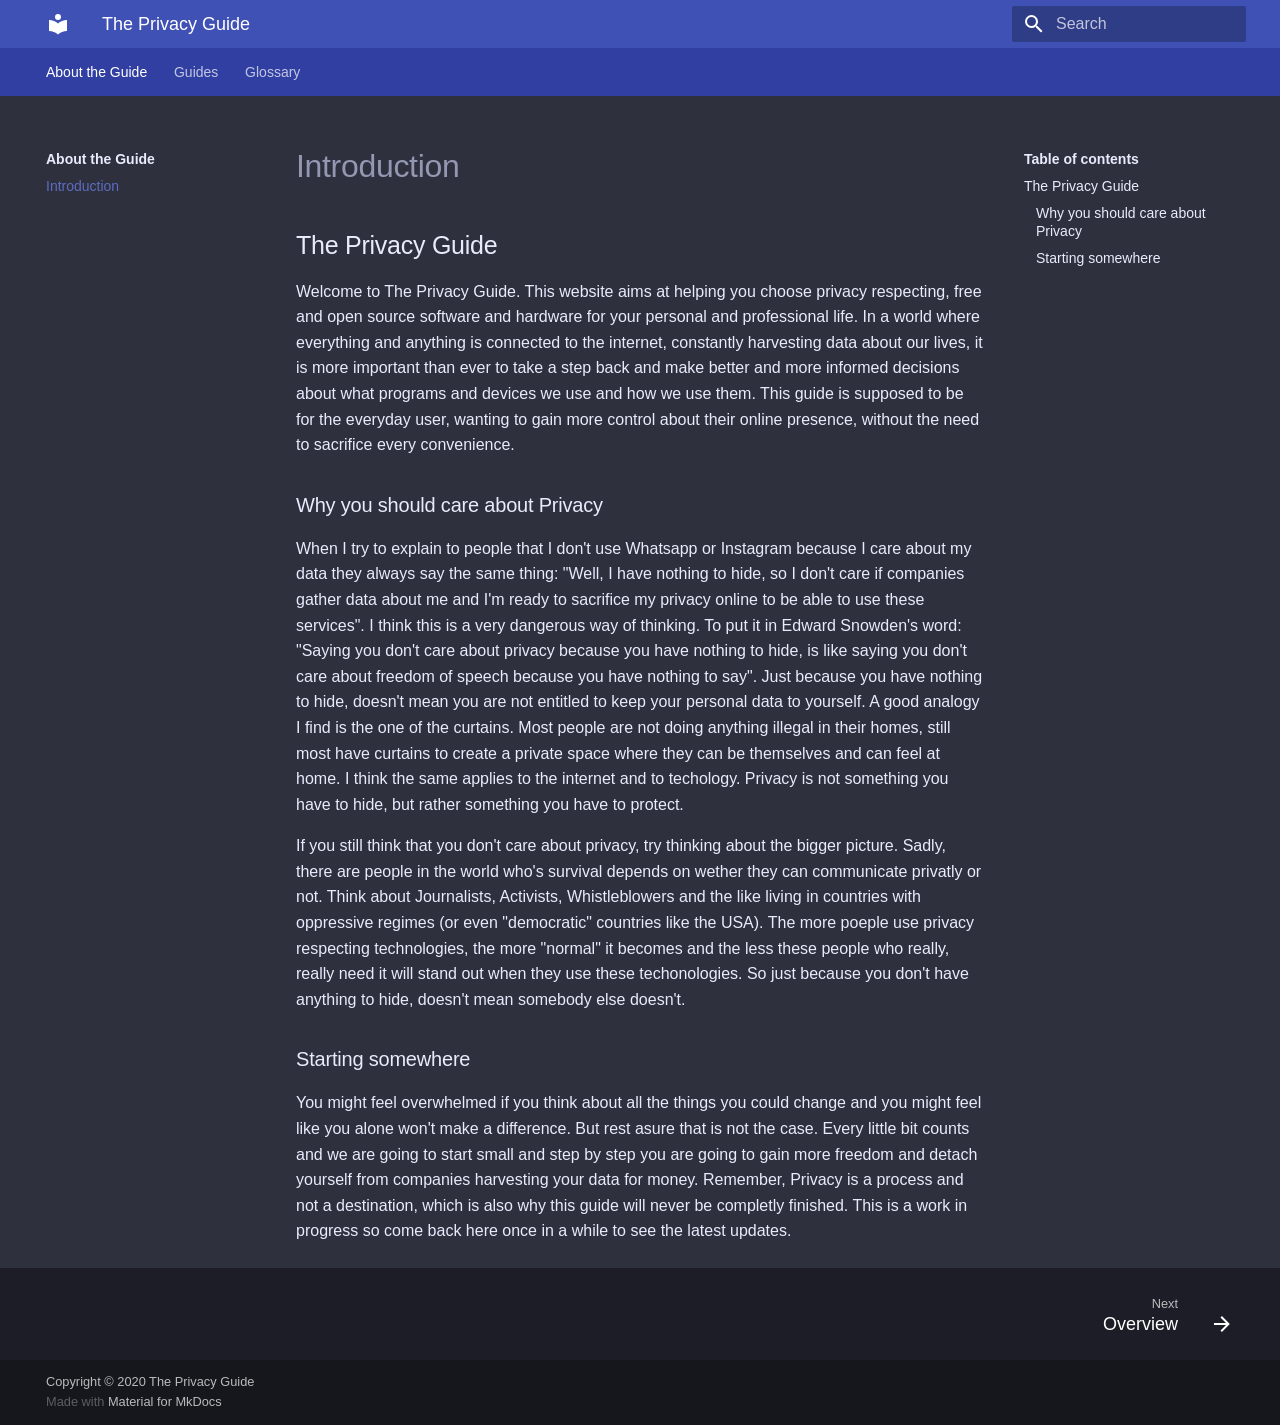
==== commit de0b65b8: "Deployed 31df0e1 with MkDocs version: 1.1.2" ====
--- a/index.html
+++ b/index.html
@@ -10,20 +10,22 @@
 <meta content="mkdocs-1.1.2, mkdocs-material-5.5.13" name="generator"/>
 <title>Introduction - The Privacy Guide</title>
 <link href="assets/stylesheets/main.077507d7.min.css" rel="stylesheet"/>
+<link href="assets/stylesheets/palette.ff0a5ce4.min.css" rel="stylesheet"/>
+<meta content="#4051b5" name="theme-color"/>
 <link href="custom.css" rel="stylesheet"/>
 <meta content="website" property="og:type">
 <meta content="The Privacy Guide" name="title" property="og:title">
 <meta content="The Privacy Guide" property="og:site_name ">
 <meta content="A definitive guide to claim back your privacy online" name="description" property="og:description">
-<meta content="None" property="og:url"/>
+<meta content="None" property="og:url">
 <meta content="/docs/logo.svg" name="image" property="og:image"/>
 <meta content="None" name="author"/>
 <meta content="summary_large_image" name="twitter:card">
 <meta content="The Privacy Guide | The Privacy Guide" name="twitter:title"/>
 <meta content="A definitive guide to claim back your privacy online" name="twitter:description"/>
 <meta content="/docs/logo.svg" name="twitter:image"/>
-</meta></meta></meta></meta></meta></head>
-<body dir="ltr">
+</meta></meta></meta></meta></meta></meta></head>
+<body data-md-color-accent="orange" data-md-color-primary="indigo" data-md-color-scheme="slate" dir="ltr">
 <input autocomplete="off" class="md-toggle" data-md-toggle="drawer" id="__drawer" type="checkbox"/>
 <input autocomplete="off" class="md-toggle" data-md-toggle="search" id="__search" type="checkbox"/>
 <label class="md-overlay" for="__drawer"></label>
--- a/assets/stylesheets/palette.ff0a5ce4.min.css
+++ b/assets/stylesheets/palette.ff0a5ce4.min.css
@@ -0,0 +1,3 @@
+[data-md-color-accent=red]{--md-accent-fg-color: hsla(348, 100%, 55%, 1);--md-accent-fg-color--transparent: hsla(348, 100%, 55%, 0.1);--md-accent-bg-color: hsla(0, 0%, 100%, 1);--md-accent-bg-color--light: hsla(0, 0%, 100%, 0.7)}[data-md-color-accent=pink]{--md-accent-fg-color: hsla(339, 100%, 48%, 1);--md-accent-fg-color--transparent: hsla(339, 100%, 48%, 0.1);--md-accent-bg-color: hsla(0, 0%, 100%, 1);--md-accent-bg-color--light: hsla(0, 0%, 100%, 0.7)}[data-md-color-accent=purple]{--md-accent-fg-color: hsla(291, 96%, 62%, 1);--md-accent-fg-color--transparent: hsla(291, 96%, 62%, 0.1);--md-accent-bg-color: hsla(0, 0%, 100%, 1);--md-accent-bg-color--light: hsla(0, 0%, 100%, 0.7)}[data-md-color-accent=deep-purple]{--md-accent-fg-color: hsla(256, 100%, 65%, 1);--md-accent-fg-color--transparent: hsla(256, 100%, 65%, 0.1);--md-accent-bg-color: hsla(0, 0%, 100%, 1);--md-accent-bg-color--light: hsla(0, 0%, 100%, 0.7)}[data-md-color-accent=indigo]{--md-accent-fg-color: hsla(231, 99%, 66%, 1);--md-accent-fg-color--transparent: hsla(231, 99%, 66%, 0.1);--md-accent-bg-color: hsla(0, 0%, 100%, 1);--md-accent-bg-color--light: hsla(0, 0%, 100%, 0.7)}[data-md-color-accent=blue]{--md-accent-fg-color: hsla(218, 100%, 63%, 1);--md-accent-fg-color--transparent: hsla(218, 100%, 63%, 0.1);--md-accent-bg-color: hsla(0, 0%, 100%, 1);--md-accent-bg-color--light: hsla(0, 0%, 100%, 0.7)}[data-md-color-accent=light-blue]{--md-accent-fg-color: hsla(203, 100%, 46%, 1);--md-accent-fg-color--transparent: hsla(203, 100%, 46%, 0.1);--md-accent-bg-color: hsla(0, 0%, 100%, 1);--md-accent-bg-color--light: hsla(0, 0%, 100%, 0.7)}[data-md-color-accent=cyan]{--md-accent-fg-color: hsla(188, 100%, 42%, 1);--md-accent-fg-color--transparent: hsla(188, 100%, 42%, 0.1);--md-accent-bg-color: hsla(0, 0%, 100%, 1);--md-accent-bg-color--light: hsla(0, 0%, 100%, 0.7)}[data-md-color-accent=teal]{--md-accent-fg-color: hsla(172, 100%, 37%, 1);--md-accent-fg-color--transparent: hsla(172, 100%, 37%, 0.1);--md-accent-bg-color: hsla(0, 0%, 100%, 1);--md-accent-bg-color--light: hsla(0, 0%, 100%, 0.7)}[data-md-color-accent=green]{--md-accent-fg-color: hsla(145, 100%, 39%, 1);--md-accent-fg-color--transparent: hsla(145, 100%, 39%, 0.1);--md-accent-bg-color: hsla(0, 0%, 100%, 1);--md-accent-bg-color--light: hsla(0, 0%, 100%, 0.7)}[data-md-color-accent=light-green]{--md-accent-fg-color: hsla(97, 81%, 48%, 1);--md-accent-fg-color--transparent: hsla(97, 81%, 48%, 0.1);--md-accent-bg-color: hsla(0, 0%, 100%, 1);--md-accent-bg-color--light: hsla(0, 0%, 100%, 0.7)}[data-md-color-accent=lime]{--md-accent-fg-color: hsla(75, 100%, 46%, 1);--md-accent-fg-color--transparent: hsla(75, 100%, 46%, 0.1);--md-accent-bg-color: hsla(0, 0%, 0%, 0.87);--md-accent-bg-color--light: hsla(0, 0%, 0%, 0.54)}[data-md-color-accent=yellow]{--md-accent-fg-color: hsla(50, 100%, 50%, 1);--md-accent-fg-color--transparent: hsla(50, 100%, 50%, 0.1);--md-accent-bg-color: hsla(0, 0%, 0%, 0.87);--md-accent-bg-color--light: hsla(0, 0%, 0%, 0.54)}[data-md-color-accent=amber]{--md-accent-fg-color: hsla(40, 100%, 50%, 1);--md-accent-fg-color--transparent: hsla(40, 100%, 50%, 0.1);--md-accent-bg-color: hsla(0, 0%, 0%, 0.87);--md-accent-bg-color--light: hsla(0, 0%, 0%, 0.54)}[data-md-color-accent=orange]{--md-accent-fg-color: hsla(34, 100%, 50%, 1);--md-accent-fg-color--transparent: hsla(34, 100%, 50%, 0.1);--md-accent-bg-color: hsla(0, 0%, 0%, 0.87);--md-accent-bg-color--light: hsla(0, 0%, 0%, 0.54)}[data-md-color-accent=deep-orange]{--md-accent-fg-color: hsla(14, 100%, 63%, 1);--md-accent-fg-color--transparent: hsla(14, 100%, 63%, 0.1);--md-accent-bg-color: hsla(0, 0%, 100%, 1);--md-accent-bg-color--light: hsla(0, 0%, 100%, 0.7)}[data-md-color-primary=red]{--md-primary-fg-color: hsla(1, 83%, 63%, 1);--md-primary-fg-color--light: hsla(0, 69%, 67%, 1);--md-primary-fg-color--dark: hsla(1, 77%, 55%, 1);--md-primary-bg-color: hsla(0, 0%, 100%, 1);--md-primary-bg-color--light: hsla(0, 0%, 100%, 0.7)}[data-md-color-primary=pink]{--md-primary-fg-color: hsla(340, 82%, 52%, 1);--md-primary-fg-color--light: hsla(340, 82%, 59%, 1);--md-primary-fg-color--dark: hsla(336, 78%, 43%, 1);--md-primary-bg-color: hsla(0, 0%, 100%, 1);--md-primary-bg-color--light: hsla(0, 0%, 100%, 0.7)}[data-md-color-primary=purple]{--md-primary-fg-color: hsla(291, 47%, 51%, 1);--md-primary-fg-color--light: hsla(291, 47%, 60%, 1);--md-primary-fg-color--dark: hsla(287, 65%, 40%, 1);--md-primary-bg-color: hsla(0, 0%, 100%, 1);--md-primary-bg-color--light: hsla(0, 0%, 100%, 0.7)}[data-md-color-primary=deep-purple]{--md-primary-fg-color: hsla(262, 47%, 55%, 1);--md-primary-fg-color--light: hsla(262, 47%, 63%, 1);--md-primary-fg-color--dark: hsla(262, 52%, 47%, 1);--md-primary-bg-color: hsla(0, 0%, 100%, 1);--md-primary-bg-color--light: hsla(0, 0%, 100%, 0.7)}[data-md-color-primary=indigo]{--md-primary-fg-color: hsla(231, 48%, 48%, 1);--md-primary-fg-color--light: hsla(231, 44%, 56%, 1);--md-primary-fg-color--dark: hsla(232, 54%, 41%, 1);--md-primary-bg-color: hsla(0, 0%, 100%, 1);--md-primary-bg-color--light: hsla(0, 0%, 100%, 0.7)}[data-md-color-primary=blue]{--md-primary-fg-color: hsla(207, 90%, 54%, 1);--md-primary-fg-color--light: hsla(207, 90%, 61%, 1);--md-primary-fg-color--dark: hsla(210, 79%, 46%, 1);--md-primary-bg-color: hsla(0, 0%, 100%, 1);--md-primary-bg-color--light: hsla(0, 0%, 100%, 0.7)}[data-md-color-primary=light-blue]{--md-primary-fg-color: hsla(199, 98%, 48%, 1);--md-primary-fg-color--light: hsla(199, 92%, 56%, 1);--md-primary-fg-color--dark: hsla(201, 98%, 41%, 1);--md-primary-bg-color: hsla(0, 0%, 100%, 1);--md-primary-bg-color--light: hsla(0, 0%, 100%, 0.7)}[data-md-color-primary=cyan]{--md-primary-fg-color: hsla(187, 100%, 42%, 1);--md-primary-fg-color--light: hsla(187, 71%, 50%, 1);--md-primary-fg-color--dark: hsla(186, 100%, 33%, 1);--md-primary-bg-color: hsla(0, 0%, 100%, 1);--md-primary-bg-color--light: hsla(0, 0%, 100%, 0.7)}[data-md-color-primary=teal]{--md-primary-fg-color: hsla(174, 100%, 29%, 1);--md-primary-fg-color--light: hsla(174, 63%, 40%, 1);--md-primary-fg-color--dark: hsla(173, 100%, 24%, 1);--md-primary-bg-color: hsla(0, 0%, 100%, 1);--md-primary-bg-color--light: hsla(0, 0%, 100%, 0.7)}[data-md-color-primary=green]{--md-primary-fg-color: hsla(122, 39%, 49%, 1);--md-primary-fg-color--light: hsla(123, 38%, 57%, 1);--md-primary-fg-color--dark: hsla(123, 43%, 39%, 1);--md-primary-bg-color: hsla(0, 0%, 100%, 1);--md-primary-bg-color--light: hsla(0, 0%, 100%, 0.7)}[data-md-color-primary=light-green]{--md-primary-fg-color: hsla(88, 50%, 53%, 1);--md-primary-fg-color--light: hsla(88, 50%, 60%, 1);--md-primary-fg-color--dark: hsla(92, 48%, 42%, 1);--md-primary-bg-color: hsla(0, 0%, 100%, 1);--md-primary-bg-color--light: hsla(0, 0%, 100%, 0.7)}[data-md-color-primary=lime]{--md-primary-fg-color: hsla(66, 70%, 54%, 1);--md-primary-fg-color--light: hsla(66, 70%, 61%, 1);--md-primary-fg-color--dark: hsla(62, 61%, 44%, 1);--md-primary-bg-color: hsla(0, 0%, 0%, 0.87);--md-primary-bg-color--light: hsla(0, 0%, 0%, 0.54)}[data-md-color-primary=yellow]{--md-primary-fg-color: hsla(54, 100%, 62%, 1);--md-primary-fg-color--light: hsla(54, 100%, 67%, 1);--md-primary-fg-color--dark: hsla(43, 96%, 58%, 1);--md-primary-bg-color: hsla(0, 0%, 0%, 0.87);--md-primary-bg-color--light: hsla(0, 0%, 0%, 0.54)}[data-md-color-primary=amber]{--md-primary-fg-color: hsla(45, 100%, 51%, 1);--md-primary-fg-color--light: hsla(45, 100%, 58%, 1);--md-primary-fg-color--dark: hsla(38, 100%, 50%, 1);--md-primary-bg-color: hsla(0, 0%, 0%, 0.87);--md-primary-bg-color--light: hsla(0, 0%, 0%, 0.54)}[data-md-color-primary=orange]{--md-primary-fg-color: hsla(36, 100%, 57%, 1);--md-primary-fg-color--light: hsla(36, 100%, 57%, 1);--md-primary-fg-color--dark: hsla(33, 100%, 49%, 1);--md-primary-bg-color: hsla(0, 0%, 0%, 0.87);--md-primary-bg-color--light: hsla(0, 0%, 0%, 0.54)}[data-md-color-primary=deep-orange]{--md-primary-fg-color: hsla(14, 100%, 63%, 1);--md-primary-fg-color--light: hsla(14, 100%, 70%, 1);--md-primary-fg-color--dark: hsla(14, 91%, 54%, 1);--md-primary-bg-color: hsla(0, 0%, 100%, 1);--md-primary-bg-color--light: hsla(0, 0%, 100%, 0.7)}[data-md-color-primary=brown]{--md-primary-fg-color: hsla(16, 25%, 38%, 1);--md-primary-fg-color--light: hsla(16, 18%, 47%, 1);--md-primary-fg-color--dark: hsla(14, 26%, 29%, 1);--md-primary-bg-color: hsla(0, 0%, 100%, 1);--md-primary-bg-color--light: hsla(0, 0%, 100%, 0.7)}[data-md-color-primary=grey]{--md-primary-fg-color: hsla(0, 0%, 46%, 1);--md-primary-fg-color--light: hsla(0, 0%, 62%, 1);--md-primary-fg-color--dark: hsla(0, 0%, 38%, 1);--md-primary-bg-color: hsla(0, 0%, 100%, 1);--md-primary-bg-color--light: hsla(0, 0%, 100%, 0.7)}[data-md-color-primary=blue-grey]{--md-primary-fg-color: hsla(199, 18%, 40%, 1);--md-primary-fg-color--light: hsla(200, 18%, 46%, 1);--md-primary-fg-color--dark: hsla(199, 18%, 33%, 1);--md-primary-bg-color: hsla(0, 0%, 100%, 1);--md-primary-bg-color--light: hsla(0, 0%, 100%, 0.7)}[data-md-color-primary=white]{--md-primary-fg-color: hsla(0, 0%, 100%, 1);--md-primary-fg-color--light: hsla(0, 0%, 100%, 0.7);--md-primary-fg-color--dark: hsla(0, 0%, 0%, 0.07);--md-primary-bg-color: hsla(0, 0%, 0%, 0.87);--md-primary-bg-color--light: hsla(0, 0%, 0%, 0.54);--md-typeset-a-color: hsla(231, 48%, 48%, 1)}[data-md-color-primary=white] .md-hero--expand{border-bottom:.05rem solid rgba(0,0,0,.07)}@media screen and (max-width: 76.1875em){[data-md-color-primary=white] .md-hero{border-bottom:.05rem solid rgba(0,0,0,.07)}}@media screen and (min-width: 60em){[data-md-color-primary=white] .md-search__input{background-color:rgba(0,0,0,.07)}[data-md-color-primary=white] .md-search__input+.md-search__icon{color:rgba(0,0,0,.87)}[data-md-color-primary=white] .md-search__input::-webkit-input-placeholder{color:rgba(0,0,0,.54)}[data-md-color-primary=white] .md-search__input::-moz-placeholder{color:rgba(0,0,0,.54)}[data-md-color-primary=white] .md-search__input::-ms-input-placeholder{color:rgba(0,0,0,.54)}[data-md-color-primary=white] .md-search__input::placeholder{color:rgba(0,0,0,.54)}[data-md-color-primary=white] .md-search__input:hover{background-color:rgba(0,0,0,.32)}}@media screen and (min-width: 76.25em){[data-md-color-primary=white] .md-tabs{border-bottom:.05rem solid rgba(0,0,0,.07)}}[data-md-color-primary=black]{--md-primary-fg-color: hsla(0, 0%, 0%, 1);--md-primary-fg-color--light: hsla(0, 0%, 0%, 0.54);--md-primary-fg-color--dark: hsla(0, 0%, 0%, 1);--md-primary-bg-color: hsla(0, 0%, 100%, 1);--md-primary-bg-color--light: hsla(0, 0%, 100%, 0.7);--md-typeset-a-color: hsla(231, 48%, 48%, 1)}[data-md-color-primary=black] .md-header{background-color:#000}[data-md-color-primary=black] .md-hero{background-color:#000}@media screen and (max-width: 59.9375em){[data-md-color-primary=black] .md-nav__source{background-color:rgba(0,0,0,.87)}}@media screen and (min-width: 60em){[data-md-color-primary=black] .md-search__input{background-color:rgba(255,255,255,.12)}[data-md-color-primary=black] .md-search__input:hover{background-color:rgba(255,255,255,.3)}}@media screen and (max-width: 76.1875em){html [data-md-color-primary=black] .md-nav--primary .md-nav__title[for=__drawer]{background-color:#000}}@media screen and (min-width: 76.25em){[data-md-color-primary=black] .md-tabs{background-color:#000}}[data-md-color-scheme=slate]{--md-hue: 232;--md-default-fg-color: hsla(var(--md-hue), 75%, 95%, 1);--md-default-fg-color--light: hsla(var(--md-hue), 75%, 90%, 0.62);--md-default-fg-color--lighter: hsla(var(--md-hue), 75%, 90%, 0.32);--md-default-fg-color--lightest: hsla(var(--md-hue), 75%, 90%, 0.12);--md-default-bg-color: hsla(var(--md-hue), 15%, 21%, 1);--md-default-bg-color--light: hsla(var(--md-hue), 15%, 21%, 0.54);--md-default-bg-color--lighter: hsla(var(--md-hue), 15%, 21%, 0.26);--md-default-bg-color--lightest: hsla(var(--md-hue), 15%, 21%, 0.07);--md-code-fg-color: hsla(var(--md-hue), 18%, 86%, 1);--md-code-bg-color: hsla(var(--md-hue), 15%, 15%, 1);--md-code-hl-color: hsla(218, 100%, 63%, 0.15);--md-code-hl-number-color: hsla(6, 74%, 63%, 1);--md-code-hl-special-color: hsla(340, 83%, 66%, 1);--md-code-hl-function-color: hsla(291, 57%, 65%, 1);--md-code-hl-constant-color: hsla(250, 62%, 70%, 1);--md-code-hl-keyword-color: hsla(219, 66%, 64%, 1);--md-code-hl-string-color: hsla(150, 58%, 44%, 1);--md-typeset-a-color: var(--md-primary-fg-color--light);--md-typeset-mark-color: hsla(218, 100%, 63%, 0.3);--md-typeset-kbd-color: hsla(var(--md-hue), 15%, 94%, 0.12);--md-typeset-kbd-accent-color: hsla(var(--md-hue), 15%, 94%, 0.2);--md-typeset-kbd-border-color: hsla(var(--md-hue), 15%, 14%, 1);--md-admonition-bg-color: hsla(var(--md-hue), 0%, 100%, 0.025);--md-footer-bg-color: hsla(var(--md-hue), 15%, 12%, 0.87);--md-footer-bg-color--dark: hsla(var(--md-hue), 15%, 10%, 1)}
+
+/*# sourceMappingURL=palette.ff0a5ce4.min.css.map*/
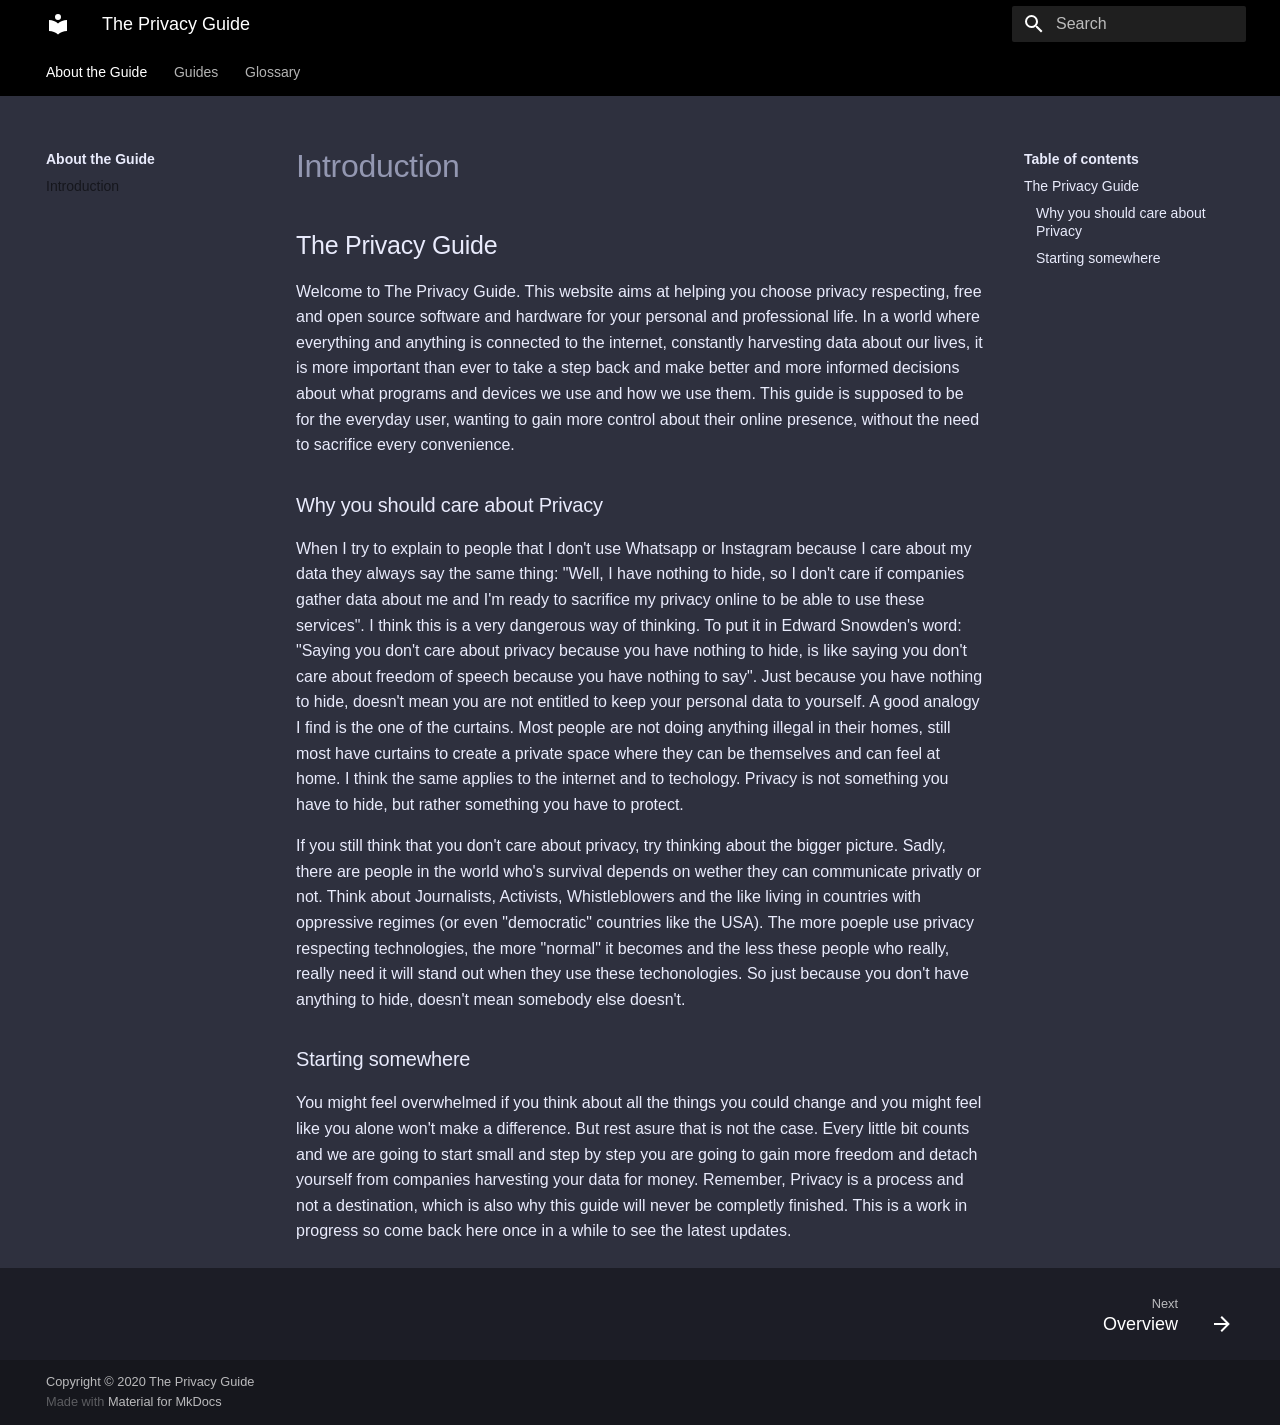
==== commit 2294456c: "Deployed 877b9f4 with MkDocs version: 1.1.2" ====
--- a/index.html
+++ b/index.html
@@ -11,7 +11,7 @@
 <title>Introduction - The Privacy Guide</title>
 <link href="assets/stylesheets/main.077507d7.min.css" rel="stylesheet"/>
 <link href="assets/stylesheets/palette.ff0a5ce4.min.css" rel="stylesheet"/>
-<meta content="#4051b5" name="theme-color"/>
+<meta content="#000000" name="theme-color"/>
 <link href="custom.css" rel="stylesheet"/>
 <meta content="website" property="og:type">
 <meta content="The Privacy Guide" name="title" property="og:title">
@@ -25,7 +25,7 @@
 <meta content="A definitive guide to claim back your privacy online" name="twitter:description"/>
 <meta content="/docs/logo.svg" name="twitter:image"/>
 </meta></meta></meta></meta></meta></meta></head>
-<body data-md-color-accent="orange" data-md-color-primary="indigo" data-md-color-scheme="slate" dir="ltr">
+<body data-md-color-accent="deep-orange" data-md-color-primary="black" data-md-color-scheme="slate" dir="ltr">
 <input autocomplete="off" class="md-toggle" data-md-toggle="drawer" id="__drawer" type="checkbox"/>
 <input autocomplete="off" class="md-toggle" data-md-toggle="search" id="__search" type="checkbox"/>
 <label class="md-overlay" for="__drawer"></label>
